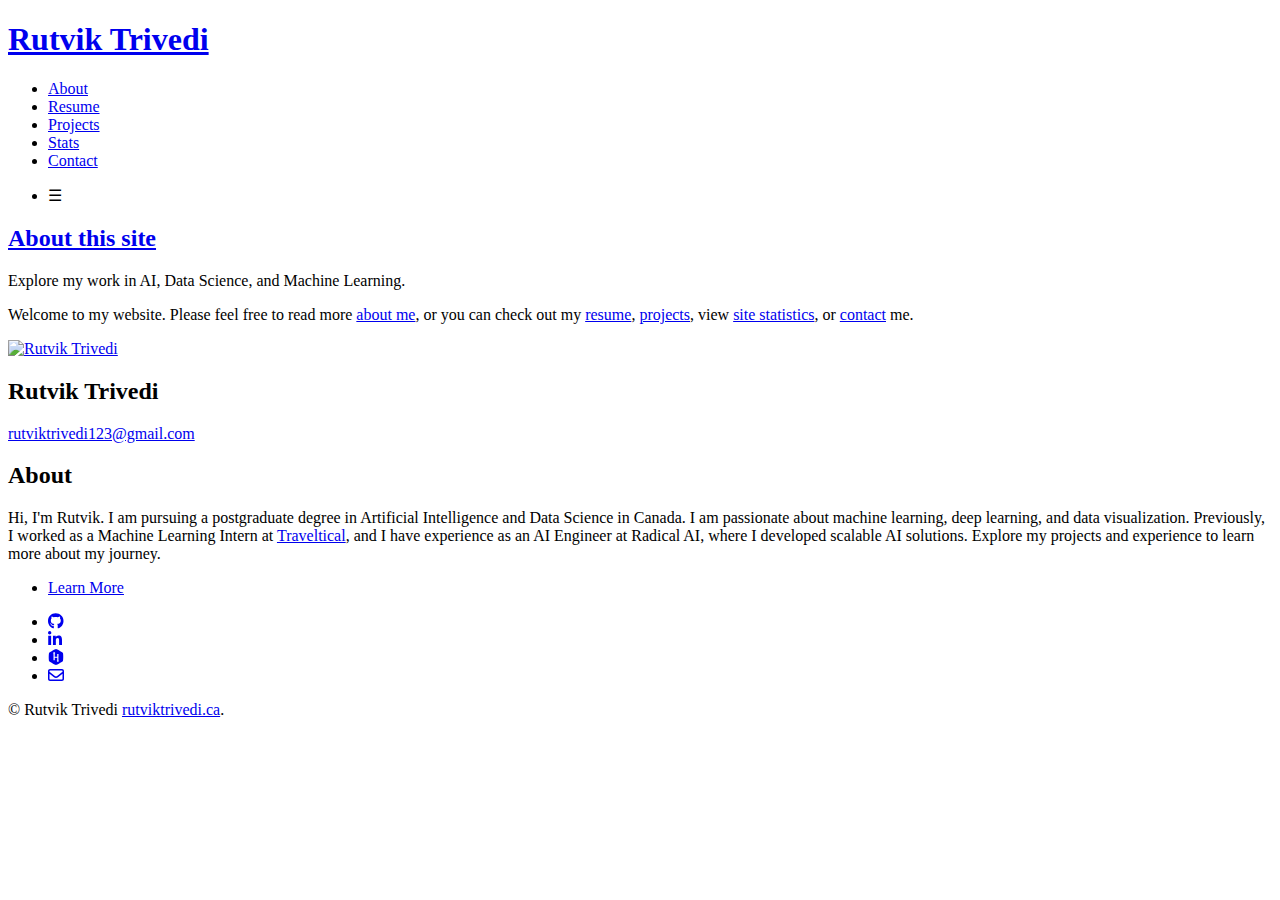
==== index.html @ 4d59b68b "Updates" ====
<!DOCTYPE html><html itemscope itemtype="http://schema.org/WebPage" lang="en"><head><meta content="text/html;charset=utf-8" http-equiv="content-type"><meta content="IE=edge" http-equiv="X-UA-Compatible"><meta content="width=device-width,initial-scale=1" name="viewport" id="viewport"><style type="text/css">:host,:root{--fa-font-solid:normal 900 1em/1 "Font Awesome 6 Free";--fa-font-regular:normal 400 1em/1 "Font Awesome 6 Free";--fa-font-light:normal 300 1em/1 "Font Awesome 6 Pro";--fa-font-thin:normal 100 1em/1 "Font Awesome 6 Pro";--fa-font-duotone:normal 900 1em/1 "Font Awesome 6 Duotone";--fa-font-brands:normal 400 1em/1 "Font Awesome 6 Brands";--fa-font-sharp-solid:normal 900 1em/1 "Font Awesome 6 Sharp";--fa-font-sharp-regular:normal 400 1em/1 "Font Awesome 6 Sharp";--fa-font-sharp-light:normal 300 1em/1 "Font Awesome 6 Sharp";--fa-font-sharp-thin:normal 100 1em/1 "Font Awesome 6 Sharp";--fa-font-sharp-duotone-solid:normal 900 1em/1 "Font Awesome 6 Sharp Duotone"}svg:not(:host).svg-inline--fa,svg:not(:root).svg-inline--fa{overflow:visible;box-sizing:content-box}.svg-inline--fa{display:var(--fa-display,inline-block);height:1em;overflow:visible;vertical-align:-.125em}.svg-inline--fa.fa-2xs{vertical-align:.1em}.svg-inline--fa.fa-xs{vertical-align:0}.svg-inline--fa.fa-sm{vertical-align:-.0714285705em}.svg-inline--fa.fa-lg{vertical-align:-.2em}.svg-inline--fa.fa-xl{vertical-align:-.25em}.svg-inline--fa.fa-2xl{vertical-align:-.3125em}.svg-inline--fa.fa-pull-left{margin-right:var(--fa-pull-margin,.3em);width:auto}.svg-inline--fa.fa-pull-right{margin-left:var(--fa-pull-margin,.3em);width:auto}.svg-inline--fa.fa-li{width:var(--fa-li-width,2em);top:.25em}.svg-inline--fa.fa-fw{width:var(--fa-fw-width,1.25em)}.fa-layers svg.svg-inline--fa{bottom:0;left:0;margin:auto;position:absolute;right:0;top:0}.fa-layers-counter,.fa-layers-text{display:inline-block;position:absolute;text-align:center}.fa-layers{display:inline-block;height:1em;position:relative;text-align:center;vertical-align:-.125em;width:1em}.fa-layers svg.svg-inline--fa{transform-origin:center center}.fa-layers-text{left:50%;top:50%;transform:translate(-50%,-50%);transform-origin:center center}.fa-layers-counter{background-color:var(--fa-counter-background-color,#ff253a);border-radius:var(--fa-counter-border-radius,1em);box-sizing:border-box;color:var(--fa-inverse,#fff);line-height:var(--fa-counter-line-height,1);max-width:var(--fa-counter-max-width,5em);min-width:var(--fa-counter-min-width,1.5em);overflow:hidden;padding:var(--fa-counter-padding,.25em .5em);right:var(--fa-right,0);text-overflow:ellipsis;top:var(--fa-top,0);transform:scale(var(--fa-counter-scale,.25));transform-origin:top right}.fa-layers-bottom-right{bottom:var(--fa-bottom,0);right:var(--fa-right,0);top:auto;transform:scale(var(--fa-layers-scale,.25));transform-origin:bottom right}.fa-layers-bottom-left{bottom:var(--fa-bottom,0);left:var(--fa-left,0);right:auto;top:auto;transform:scale(var(--fa-layers-scale,.25));transform-origin:bottom left}.fa-layers-top-right{top:var(--fa-top,0);right:var(--fa-right,0);transform:scale(var(--fa-layers-scale,.25));transform-origin:top right}.fa-layers-top-left{left:var(--fa-left,0);right:auto;top:var(--fa-top,0);transform:scale(var(--fa-layers-scale,.25));transform-origin:top left}.fa-1x{font-size:1em}.fa-2x{font-size:2em}.fa-3x{font-size:3em}.fa-4x{font-size:4em}.fa-5x{font-size:5em}.fa-6x{font-size:6em}.fa-7x{font-size:7em}.fa-8x{font-size:8em}.fa-9x{font-size:9em}.fa-10x{font-size:10em}.fa-2xs{font-size:.625em;line-height:.1em;vertical-align:.225em}.fa-xs{font-size:.75em;line-height:.0833333337em;vertical-align:.125em}.fa-sm{font-size:.875em;line-height:.0714285718em;vertical-align:.0535714295em}.fa-lg{font-size:1.25em;line-height:.05em;vertical-align:-.075em}.fa-xl{font-size:1.5em;line-height:.0416666682em;vertical-align:-.125em}.fa-2xl{font-size:2em;line-height:.03125em;vertical-align:-.1875em}.fa-fw{text-align:center;width:1.25em}.fa-ul{list-style-type:none;margin-left:var(--fa-li-margin,2.5em);padding-left:0}.fa-ul>li{position:relative}.fa-li{left:calc(-1 * var(--fa-li-width,2em));position:absolute;text-align:center;width:var(--fa-li-width,2em);line-height:inherit}.fa-border{border-color:var(--fa-border-color,#eee);border-radius:var(--fa-border-radius,.1em);border-style:var(--fa-border-style,solid);border-width:var(--fa-border-width,.08em);padding:var(--fa-border-padding,.2em .25em .15em)}.fa-pull-left{float:left;margin-right:var(--fa-pull-margin,.3em)}.fa-pull-right{float:right;margin-left:var(--fa-pull-margin,.3em)}.fa-beat{animation-name:fa-beat;animation-delay:var(--fa-animation-delay,0s);animation-direction:var(--fa-animation-direction,normal);animation-duration:var(--fa-animation-duration,1s);animation-iteration-count:var(--fa-animation-iteration-count,infinite);animation-timing-function:var(--fa-animation-timing,ease-in-out)}.fa-bounce{animation-name:fa-bounce;animation-delay:var(--fa-animation-delay,0s);animation-direction:var(--fa-animation-direction,normal);animation-duration:var(--fa-animation-duration,1s);animation-iteration-count:var(--fa-animation-iteration-count,infinite);animation-timing-function:var(--fa-animation-timing,cubic-bezier(.28,.84,.42,1))}.fa-fade{animation-name:fa-fade;animation-delay:var(--fa-animation-delay,0s);animation-direction:var(--fa-animation-direction,normal);animation-duration:var(--fa-animation-duration,1s);animation-iteration-count:var(--fa-animation-iteration-count,infinite);animation-timing-function:var(--fa-animation-timing,cubic-bezier(.4,0,.6,1))}.fa-beat-fade{animation-name:fa-beat-fade;animation-delay:var(--fa-animation-delay,0s);animation-direction:var(--fa-animation-direction,normal);animation-duration:var(--fa-animation-duration,1s);animation-iteration-count:var(--fa-animation-iteration-count,infinite);animation-timing-function:var(--fa-animation-timing,cubic-bezier(.4,0,.6,1))}.fa-flip{animation-name:fa-flip;animation-delay:var(--fa-animation-delay,0s);animation-direction:var(--fa-animation-direction,normal);animation-duration:var(--fa-animation-duration,1s);animation-iteration-count:var(--fa-animation-iteration-count,infinite);animation-timing-function:var(--fa-animation-timing,ease-in-out)}.fa-shake{animation-name:fa-shake;animation-delay:var(--fa-animation-delay,0s);animation-direction:var(--fa-animation-direction,normal);animation-duration:var(--fa-animation-duration,1s);animation-iteration-count:var(--fa-animation-iteration-count,infinite);animation-timing-function:var(--fa-animation-timing,linear)}.fa-spin{animation-name:fa-spin;animation-delay:var(--fa-animation-delay,0s);animation-direction:var(--fa-animation-direction,normal);animation-duration:var(--fa-animation-duration,2s);animation-iteration-count:var(--fa-animation-iteration-count,infinite);animation-timing-function:var(--fa-animation-timing,linear)}.fa-spin-reverse{--fa-animation-direction:reverse}.fa-pulse,.fa-spin-pulse{animation-name:fa-spin;animation-direction:var(--fa-animation-direction,normal);animation-duration:var(--fa-animation-duration,1s);animation-iteration-count:var(--fa-animation-iteration-count,infinite);animation-timing-function:var(--fa-animation-timing,steps(8))}@media (prefers-reduced-motion:reduce){.fa-beat,.fa-beat-fade,.fa-bounce,.fa-fade,.fa-flip,.fa-pulse,.fa-shake,.fa-spin,.fa-spin-pulse{animation-delay:-1ms;animation-duration:1ms;animation-iteration-count:1;transition-delay:0s;transition-duration:0s}}@keyframes fa-beat{0%,90%{transform:scale(1)}45%{transform:scale(var(--fa-beat-scale,1.25))}}@keyframes fa-bounce{0%{transform:scale(1,1) translateY(0)}10%{transform:scale(var(--fa-bounce-start-scale-x,1.1),var(--fa-bounce-start-scale-y,.9)) translateY(0)}30%{transform:scale(var(--fa-bounce-jump-scale-x,.9),var(--fa-bounce-jump-scale-y,1.1)) translateY(var(--fa-bounce-height,-.5em))}50%{transform:scale(var(--fa-bounce-land-scale-x,1.05),var(--fa-bounce-land-scale-y,.95)) translateY(0)}57%{transform:scale(1,1) translateY(var(--fa-bounce-rebound,-.125em))}64%{transform:scale(1,1) translateY(0)}100%{transform:scale(1,1) translateY(0)}}@keyframes fa-fade{50%{opacity:var(--fa-fade-opacity,.4)}}@keyframes fa-beat-fade{0%,100%{opacity:var(--fa-beat-fade-opacity,.4);transform:scale(1)}50%{opacity:1;transform:scale(var(--fa-beat-fade-scale,1.125))}}@keyframes fa-flip{50%{transform:rotate3d(var(--fa-flip-x,0),var(--fa-flip-y,1),var(--fa-flip-z,0),var(--fa-flip-angle,-180deg))}}@keyframes fa-shake{0%{transform:rotate(-15deg)}4%{transform:rotate(15deg)}24%,8%{transform:rotate(-18deg)}12%,28%{transform:rotate(18deg)}16%{transform:rotate(-22deg)}20%{transform:rotate(22deg)}32%{transform:rotate(-12deg)}36%{transform:rotate(12deg)}100%,40%{transform:rotate(0)}}@keyframes fa-spin{0%{transform:rotate(0)}100%{transform:rotate(360deg)}}.fa-rotate-90{transform:rotate(90deg)}.fa-rotate-180{transform:rotate(180deg)}.fa-rotate-270{transform:rotate(270deg)}.fa-flip-horizontal{transform:scale(-1,1)}.fa-flip-vertical{transform:scale(1,-1)}.fa-flip-both,.fa-flip-horizontal.fa-flip-vertical{transform:scale(-1,-1)}.fa-rotate-by{transform:rotate(var(--fa-rotate-angle,0))}.fa-stack{display:inline-block;vertical-align:middle;height:2em;position:relative;width:2.5em}.fa-stack-1x,.fa-stack-2x{bottom:0;left:0;margin:auto;position:absolute;right:0;top:0;z-index:var(--fa-stack-z-index,auto)}.svg-inline--fa.fa-stack-1x{height:1em;width:1.25em}.svg-inline--fa.fa-stack-2x{height:2em;width:2.5em}.fa-inverse{color:var(--fa-inverse,#fff)}.fa-sr-only,.sr-only{position:absolute;width:1px;height:1px;padding:0;margin:-1px;overflow:hidden;clip:rect(0,0,0,0);white-space:nowrap;border-width:0}.fa-sr-only-focusable:not(:focus),.sr-only-focusable:not(:focus){position:absolute;width:1px;height:1px;padding:0;margin:-1px;overflow:hidden;clip:rect(0,0,0,0);white-space:nowrap;border-width:0}.svg-inline--fa .fa-primary{fill:var(--fa-primary-color,currentColor);opacity:var(--fa-primary-opacity,1)}.svg-inline--fa .fa-secondary{fill:var(--fa-secondary-color,currentColor);opacity:var(--fa-secondary-opacity,.4)}.svg-inline--fa.fa-swap-opacity .fa-primary{opacity:var(--fa-secondary-opacity,.4)}.svg-inline--fa.fa-swap-opacity .fa-secondary{opacity:var(--fa-primary-opacity,1)}.svg-inline--fa mask .fa-primary,.svg-inline--fa mask .fa-secondary{fill:#000}.fa-duotone.fa-inverse,.fad.fa-inverse{color:var(--fa-inverse,#fff)}</style><link href="/demo/images/favicon/apple-icon-57x57.png" rel="apple-touch-icon" sizes="57x57"><link href="/demo/images/favicon/apple-icon-60x60.png" rel="apple-touch-icon" sizes="60x60"><link href="/demo/images/favicon/apple-icon-72x72.png" rel="apple-touch-icon" sizes="72x72"><link href="/demo/images/favicon/apple-icon-76x76.png" rel="apple-touch-icon" sizes="76x76"><link href="/demo/images/favicon/apple-icon-114x114.png" rel="apple-touch-icon" sizes="114x114"><link href="/demo/images/favicon/apple-icon-120x120.png" rel="apple-touch-icon" sizes="120x120"><link href="/demo/images/favicon/apple-icon-144x144.png" rel="apple-touch-icon" sizes="144x144"><link href="/demo/images/favicon/apple-icon-152x152.png" rel="apple-touch-icon" sizes="152x152"><link href="/demo/images/favicon/apple-icon-180x180.png" rel="apple-touch-icon" sizes="180x180"><link href="/demo/images/favicon/android-icon-192x192.png" rel="icon" sizes="192x192" type="image/png"><link href="/demo/images/favicon/favicon-32x32.png" rel="icon" sizes="32x32" type="image/png"><link href="/demo/images/favicon/favicon-96x96.png" rel="icon" sizes="96x96" type="image/png"><link href="/demo/images/favicon/favicon-16x16.png" rel="icon" sizes="16x16" type="image/png"><link href="/demo/images/favicon/manifest.json" rel="manifest"><meta content="#ffffff" name="msapplication-TileColor"><meta content="/demo/images/favicon/ms-icon-144x144.png" name="msapplication-TileImage"><meta content="#ffffff" name="theme-color"><link href="/demo/" rel="canonical"><link href="//fonts.googleapis.com/css?family=Source+Sans+Pro:400,700|Raleway:400,800,900" rel="stylesheet" async><script src="https://www.google-analytics.com/analytics.js" async></script><script src="/demo/static/js/main.e2aa5d82.js" defer></script><link href="/demo/static/css/main.489999be.css" rel="stylesheet"><link href="http://fonts.googleapis.com" rel="preconnect"><title>Rutvik Trivedi</title><link href="https://www.google-analytics.com" rel="preconnect"><link href="http://fonts.gstatic.com" rel="preconnect"><meta content="Rutvik Trivedi's personal website. Toronto based Artificial Intelligence and Data Science graduate, " name="description" data-rh="true"></head><body><div id="root"><div id="wrapper"><header id="header"><h1 class="index-link"><a href="/">Rutvik Trivedi</a></h1><nav class="links"><ul><li><a href="/about">About</a></li><li><a href="/resume">Resume</a></li><li><a href="/projects">Projects</a></li><li><a href="/stats">Stats</a></li><li><a href="/contact">Contact</a></li></ul></nav><div class="hamburger-container"><nav class="main" id="hambuger-nav"><ul><li class="menu open-menu"><div class="menu-hover">☰</div></li></ul></nav><div><div class="bm-overlay" style="position:fixed;z-index:1000;width:100%;height:100%;background:rgba(0,0,0,.3);opacity:0;transform:translate3d(100%,0,0);transition:opacity .3s ease 0s,transform 0s ease .3s"></div><div><div class="bm-burger-button" style="z-index:1000"><button id="react-burger-menu-btn" style="position:absolute;left:0;top:0;z-index:1;width:100%;height:100%;margin:0;padding:0;border:none;font-size:0;background:0 0;cursor:pointer" type="button">Open Menu</button><span><span style="position:absolute;height:20%;left:0;right:0;top:0;opacity:1" class="bm-burger-bars"></span><span style="position:absolute;height:20%;left:0;right:0;top:40%;opacity:1" class="bm-burger-bars"></span><span style="position:absolute;height:20%;left:0;right:0;top:80%;opacity:1" class="bm-burger-bars"></span></span></div></div><div class="bm-menu-wrap" style="position:fixed;right:0;z-index:1100;width:300px;height:100%;transform:translate3d(100%,0,0);transition:all .5s ease 0s" aria-hidden="true" hidden id=""><div class="bm-menu" style="height:100%;box-sizing:border-box;overflow:auto"><nav class="bm-item-list" style="height:100%"><ul class="bm-item hamburger-ul" style="display:block" tabindex="-1"><li><a href="/"><h3 class="index-li">Rutvik Trivedi</h3></a></li><li><a href="/about"><h3>About</h3></a></li><li><a href="/resume"><h3>Resume</h3></a></li><li><a href="/projects"><h3>Projects</h3></a></li><li><a href="/stats"><h3>Stats</h3></a></li><li><a href="/contact"><h3>Contact</h3></a></li></ul></nav></div><div><div class="bm-cross-button" style="position:absolute;width:24px;height:24px;right:8px;top:8px"><button id="react-burger-cross-btn" style="position:absolute;left:0;top:0;z-index:1;width:100%;height:100%;margin:0;padding:0;border:none;font-size:0;background:0 0;cursor:pointer" type="button" tabindex="-1">Close Menu</button><span style="position:absolute;top:6px;right:14px"><span style="position:absolute;width:3px;height:14px;transform:rotate(45deg)" class="bm-cross"></span><span style="position:absolute;width:3px;height:14px;transform:rotate(-45deg)" class="bm-cross"></span></span></div></div></div></div></div></header><div id="main"><article class="post" id="index"><header><div class="title"><h2><a href="/">About this site</a></h2><p>Explore my work in AI, Data Science, and Machine Learning.</p></div></header><p>Welcome to my website. Please feel free to read more <a href="/about">about me</a>, or you can check out my <a href="/resume">resume</a>, <a href="/projects">projects</a>, view <a href="/stats">site statistics</a>, or <a href="/contact">contact</a> me.</p></article></div><section id="sidebar"><section id="intro"><a href="/" class="logo"><img alt="Rutvik Trivedi" src="/demo/images/me.jpg"></a><header><h2>Rutvik Trivedi</h2><p><a href="mailto:rutviktrivedi123@gmail.com">rutviktrivedi123@gmail.com</a></p></header></section><section class="blurb"><h2>About</h2><p>Hi, I'm Rutvik. I am pursuing a postgraduate degree in Artificial Intelligence and Data Science in Canada. I am passionate about machine learning, deep learning, and data visualization. Previously, I worked as a Machine Learning Intern at <a href="https://traveltical.ca">Traveltical</a>, and I have experience as an AI Engineer at Radical AI, where I developed scalable AI solutions. Explore my projects and experience to learn more about my journey.</p><ul class="actions"><li><a href="/resume" class="button">Learn More</a></li></ul></section><section id="footer"><ul class="icons"><li><a href="https://github.com/rutvik29" aria-label="Github"><svg aria-hidden="true" class="svg-inline--fa fa-github" data-icon="github" data-prefix="fab" focusable="false" role="img" viewBox="0 0 496 512" xmlns="http://www.w3.org/2000/svg"><path d="M165.9 397.4c0 2-2.3 3.6-5.2 3.6-3.3.3-5.6-1.3-5.6-3.6 0-2 2.3-3.6 5.2-3.6 3-.3 5.6 1.3 5.6 3.6zm-31.1-4.5c-.7 2 1.3 4.3 4.3 4.9 2.6 1 5.6 0 6.2-2s-1.3-4.3-4.3-5.2c-2.6-.7-5.5.3-6.2 2.3zm44.2-1.7c-2.9.7-4.9 2.6-4.6 4.9.3 2 2.9 3.3 5.9 2.6 2.9-.7 4.9-2.6 4.6-4.6-.3-1.9-3-3.2-5.9-2.9zM244.8 8C106.1 8 0 113.3 0 252c0 110.9 69.8 205.8 169.5 239.2 12.8 2.3 17.3-5.6 17.3-12.1 0-6.2-.3-40.4-.3-61.4 0 0-70 15-84.7-29.8 0 0-11.4-29.1-27.8-36.6 0 0-22.9-15.7 1.6-15.4 0 0 24.9 2 38.6 25.8 21.9 38.6 58.6 27.5 72.9 20.9 2.3-16 8.8-27.1 16-33.7-55.9-6.2-112.3-14.3-112.3-110.5 0-27.5 7.6-41.3 23.6-58.9-2.6-6.5-11.1-33.3 2.6-67.9 20.9-6.5 69 27 69 27 20-5.6 41.5-8.5 62.8-8.5s42.8 2.9 62.8 8.5c0 0 48.1-33.6 69-27 13.7 34.7 5.2 61.4 2.6 67.9 16 17.7 25.8 31.5 25.8 58.9 0 96.5-58.9 104.2-114.8 110.5 9.2 7.9 17 22.9 17 46.4 0 33.7-.3 75.4-.3 83.6 0 6.5 4.6 14.4 17.3 12.1C428.2 457.8 496 362.9 496 252 496 113.3 383.5 8 244.8 8zM97.2 352.9c-1.3 1-1 3.3.7 5.2 1.6 1.6 3.9 2.3 5.2 1 1.3-1 1-3.3-.7-5.2-1.6-1.6-3.9-2.3-5.2-1zm-10.8-8.1c-.7 1.3.3 2.9 2.3 3.9 1.6 1 3.6.7 4.3-.7.7-1.3-.3-2.9-2.3-3.9-2-.6-3.6-.3-4.3.7zm32.4 35.6c-1.6 1.3-1 4.3 1.3 6.2 2.3 2.3 5.2 2.6 6.5 1 1.3-1.3.7-4.3-1.3-6.2-2.2-2.3-5.2-2.6-6.5-1zm-11.4-14.7c-1.6 1-1.6 3.6 0 5.9 1.6 2.3 4.3 3.3 5.6 2.3 1.6-1.3 1.6-3.9 0-6.2-1.4-2.3-4-3.3-5.6-2z" fill="currentColor"></path></svg></a></li><li><a href="https://www.linkedin.com/in/rutviktrivedi29" aria-label="LinkedIn"><svg aria-hidden="true" class="svg-inline--fa fa-linkedin-in" data-icon="linkedin-in" data-prefix="fab" focusable="false" role="img" viewBox="0 0 448 512" xmlns="http://www.w3.org/2000/svg"><path d="M100.28 448H7.4V148.9h92.88zM53.79 108.1C24.09 108.1 0 83.5 0 53.8a53.79 53.79 0 0 1 107.58 0c0 29.7-24.1 54.3-53.79 54.3zM447.9 448h-92.68V302.4c0-34.7-.7-79.2-48.29-79.2-48.29 0-55.69 37.7-55.69 76.7V448h-92.78V148.9h89.08v40.8h1.3c12.4-23.5 42.69-48.3 87.88-48.3 94 0 111.28 61.9 111.28 142.3V448z" fill="currentColor"></path></svg></a></li><li><a href="https://www.hackerrank.com/profile/rutviktrivedi121" aria-label="HackerRank"><svg aria-hidden="true" class="svg-inline--fa fa-hackerrank" data-icon="hackerrank" data-prefix="fab" focusable="false" role="img" viewBox="0 0 512 512" xmlns="http://www.w3.org/2000/svg"><path d="M477.5 128C463 103.05 285.13 0 256.16 0S49.25 102.79 34.84 128s-14.49 230.8 0 256 192.38 128 221.32 128S463 409.08 477.49 384s14.51-231 .01-256zM316.13 414.22c-4 0-40.91-35.77-38-38.69.87-.87 6.26-1.48 17.55-1.83 0-26.23.59-68.59.94-86.32 0-2-.44-3.43-.44-5.85h-79.93c0 7.1-.46 36.2 1.37 72.88.23 4.54-1.58 6-5.74 5.94-10.13 0-20.27-.11-30.41-.08-4.1 0-5.87-1.53-5.74-6.11.92-33.44 3-84-.15-212.67v-3.17c-9.67-.35-16.38-1-17.26-1.84-2.92-2.92 34.54-38.69 38.49-38.69s41.17 35.78 38.27 38.69c-.87.87-7.9 1.49-16.77 1.84v3.16c-2.42 25.75-2 79.59-2.63 105.39h80.26c0-4.55.39-34.74-1.2-83.64-.1-3.39.95-5.17 4.21-5.2 11.07-.08 22.15-.13 33.23-.06 3.46 0 4.57 1.72 4.5 5.38C333 354.64 336 341.29 336 373.69c8.87.35 16.82 1 17.69 1.84 2.88 2.91-33.62 38.69-37.58 38.69z" fill="currentColor"></path></svg></a></li><li><a href="mailto:rutviktrivedi123@gmail.com" aria-label="Email"><svg aria-hidden="true" class="svg-inline--fa fa-envelope" data-icon="envelope" data-prefix="far" focusable="false" role="img" viewBox="0 0 512 512" xmlns="http://www.w3.org/2000/svg"><path d="M64 112c-8.8 0-16 7.2-16 16l0 22.1L220.5 291.7c20.7 17 50.4 17 71.1 0L464 150.1l0-22.1c0-8.8-7.2-16-16-16L64 112zM48 212.2L48 384c0 8.8 7.2 16 16 16l384 0c8.8 0 16-7.2 16-16l0-171.8L322 328.8c-38.4 31.5-93.7 31.5-132 0L48 212.2zM0 128C0 92.7 28.7 64 64 64l384 0c35.3 0 64 28.7 64 64l0 256c0 35.3-28.7 64-64 64L64 448c-35.3 0-64-28.7-64-64L0 128z" fill="currentColor"></path></svg></a></li></ul><p class="copyright">© Rutvik Trivedi <a href="/">rutviktrivedi.ca</a>.</p></section></section></div></div></body></html>
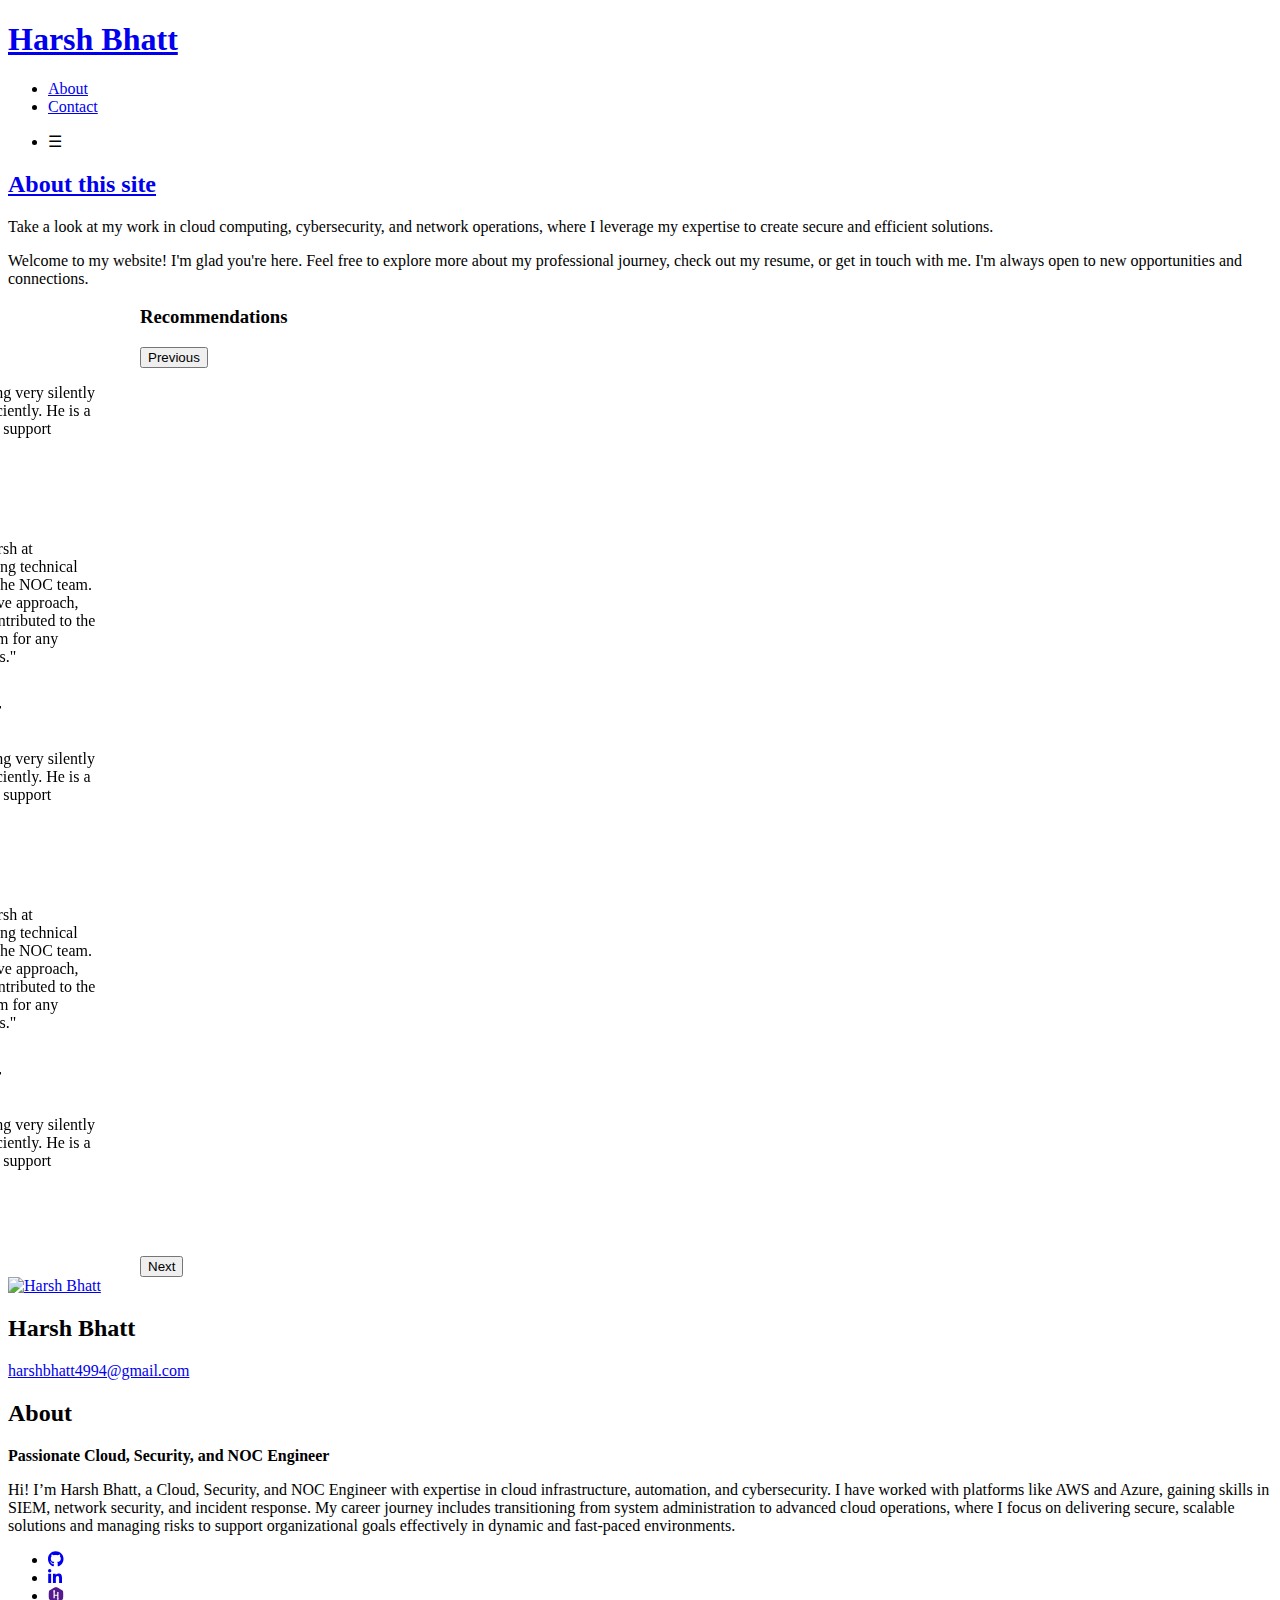
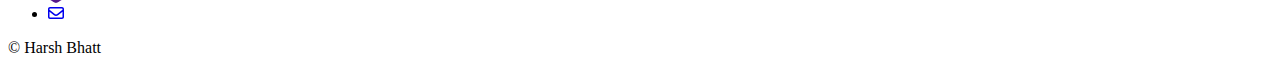
==== commit 3f73c488: "Updates" ====
--- a/index.html
+++ b/index.html
@@ -1 +1 @@
-<!DOCTYPE html><html itemscope itemtype="http://schema.org/WebPage" lang="en"><head><meta content="text/html;charset=utf-8" http-equiv="content-type"><meta content="IE=edge" http-equiv="X-UA-Compatible"><meta content="width=device-width,initial-scale=1" name="viewport" id="viewport"><style type="text/css">:host,:root{--fa-font-solid:normal 900 1em/1 "Font Awesome 6 Free";--fa-font-regular:normal 400 1em/1 "Font Awesome 6 Free";--fa-font-light:normal 300 1em/1 "Font Awesome 6 Pro";--fa-font-thin:normal 100 1em/1 "Font Awesome 6 Pro";--fa-font-duotone:normal 900 1em/1 "Font Awesome 6 Duotone";--fa-font-brands:normal 400 1em/1 "Font Awesome 6 Brands";--fa-font-sharp-solid:normal 900 1em/1 "Font Awesome 6 Sharp";--fa-font-sharp-regular:normal 400 1em/1 "Font Awesome 6 Sharp";--fa-font-sharp-light:normal 300 1em/1 "Font Awesome 6 Sharp";--fa-font-sharp-thin:normal 100 1em/1 "Font Awesome 6 Sharp";--fa-font-sharp-duotone-solid:normal 900 1em/1 "Font Awesome 6 Sharp Duotone"}svg:not(:host).svg-inline--fa,svg:not(:root).svg-inline--fa{overflow:visible;box-sizing:content-box}.svg-inline--fa{display:var(--fa-display,inline-block);height:1em;overflow:visible;vertical-align:-.125em}.svg-inline--fa.fa-2xs{vertical-align:.1em}.svg-inline--fa.fa-xs{vertical-align:0}.svg-inline--fa.fa-sm{vertical-align:-.0714285705em}.svg-inline--fa.fa-lg{vertical-align:-.2em}.svg-inline--fa.fa-xl{vertical-align:-.25em}.svg-inline--fa.fa-2xl{vertical-align:-.3125em}.svg-inline--fa.fa-pull-left{margin-right:var(--fa-pull-margin,.3em);width:auto}.svg-inline--fa.fa-pull-right{margin-left:var(--fa-pull-margin,.3em);width:auto}.svg-inline--fa.fa-li{width:var(--fa-li-width,2em);top:.25em}.svg-inline--fa.fa-fw{width:var(--fa-fw-width,1.25em)}.fa-layers svg.svg-inline--fa{bottom:0;left:0;margin:auto;position:absolute;right:0;top:0}.fa-layers-counter,.fa-layers-text{display:inline-block;position:absolute;text-align:center}.fa-layers{display:inline-block;height:1em;position:relative;text-align:center;vertical-align:-.125em;width:1em}.fa-layers svg.svg-inline--fa{transform-origin:center center}.fa-layers-text{left:50%;top:50%;transform:translate(-50%,-50%);transform-origin:center center}.fa-layers-counter{background-color:var(--fa-counter-background-color,#ff253a);border-radius:var(--fa-counter-border-radius,1em);box-sizing:border-box;color:var(--fa-inverse,#fff);line-height:var(--fa-counter-line-height,1);max-width:var(--fa-counter-max-width,5em);min-width:var(--fa-counter-min-width,1.5em);overflow:hidden;padding:var(--fa-counter-padding,.25em .5em);right:var(--fa-right,0);text-overflow:ellipsis;top:var(--fa-top,0);transform:scale(var(--fa-counter-scale,.25));transform-origin:top right}.fa-layers-bottom-right{bottom:var(--fa-bottom,0);right:var(--fa-right,0);top:auto;transform:scale(var(--fa-layers-scale,.25));transform-origin:bottom right}.fa-layers-bottom-left{bottom:var(--fa-bottom,0);left:var(--fa-left,0);right:auto;top:auto;transform:scale(var(--fa-layers-scale,.25));transform-origin:bottom left}.fa-layers-top-right{top:var(--fa-top,0);right:var(--fa-right,0);transform:scale(var(--fa-layers-scale,.25));transform-origin:top right}.fa-layers-top-left{left:var(--fa-left,0);right:auto;top:var(--fa-top,0);transform:scale(var(--fa-layers-scale,.25));transform-origin:top left}.fa-1x{font-size:1em}.fa-2x{font-size:2em}.fa-3x{font-size:3em}.fa-4x{font-size:4em}.fa-5x{font-size:5em}.fa-6x{font-size:6em}.fa-7x{font-size:7em}.fa-8x{font-size:8em}.fa-9x{font-size:9em}.fa-10x{font-size:10em}.fa-2xs{font-size:.625em;line-height:.1em;vertical-align:.225em}.fa-xs{font-size:.75em;line-height:.0833333337em;vertical-align:.125em}.fa-sm{font-size:.875em;line-height:.0714285718em;vertical-align:.0535714295em}.fa-lg{font-size:1.25em;line-height:.05em;vertical-align:-.075em}.fa-xl{font-size:1.5em;line-height:.0416666682em;vertical-align:-.125em}.fa-2xl{font-size:2em;line-height:.03125em;vertical-align:-.1875em}.fa-fw{text-align:center;width:1.25em}.fa-ul{list-style-type:none;margin-left:var(--fa-li-margin,2.5em);padding-left:0}.fa-ul>li{position:relative}.fa-li{left:calc(-1 * var(--fa-li-width,2em));position:absolute;text-align:center;width:var(--fa-li-width,2em);line-height:inherit}.fa-border{border-color:var(--fa-border-color,#eee);border-radius:var(--fa-border-radius,.1em);border-style:var(--fa-border-style,solid);border-width:var(--fa-border-width,.08em);padding:var(--fa-border-padding,.2em .25em .15em)}.fa-pull-left{float:left;margin-right:var(--fa-pull-margin,.3em)}.fa-pull-right{float:right;margin-left:var(--fa-pull-margin,.3em)}.fa-beat{animation-name:fa-beat;animation-delay:var(--fa-animation-delay,0s);animation-direction:var(--fa-animation-direction,normal);animation-duration:var(--fa-animation-duration,1s);animation-iteration-count:var(--fa-animation-iteration-count,infinite);animation-timing-function:var(--fa-animation-timing,ease-in-out)}.fa-bounce{animation-name:fa-bounce;animation-delay:var(--fa-animation-delay,0s);animation-direction:var(--fa-animation-direction,normal);animation-duration:var(--fa-animation-duration,1s);animation-iteration-count:var(--fa-animation-iteration-count,infinite);animation-timing-function:var(--fa-animation-timing,cubic-bezier(.28,.84,.42,1))}.fa-fade{animation-name:fa-fade;animation-delay:var(--fa-animation-delay,0s);animation-direction:var(--fa-animation-direction,normal);animation-duration:var(--fa-animation-duration,1s);animation-iteration-count:var(--fa-animation-iteration-count,infinite);animation-timing-function:var(--fa-animation-timing,cubic-bezier(.4,0,.6,1))}.fa-beat-fade{animation-name:fa-beat-fade;animation-delay:var(--fa-animation-delay,0s);animation-direction:var(--fa-animation-direction,normal);animation-duration:var(--fa-animation-duration,1s);animation-iteration-count:var(--fa-animation-iteration-count,infinite);animation-timing-function:var(--fa-animation-timing,cubic-bezier(.4,0,.6,1))}.fa-flip{animation-name:fa-flip;animation-delay:var(--fa-animation-delay,0s);animation-direction:var(--fa-animation-direction,normal);animation-duration:var(--fa-animation-duration,1s);animation-iteration-count:var(--fa-animation-iteration-count,infinite);animation-timing-function:var(--fa-animation-timing,ease-in-out)}.fa-shake{animation-name:fa-shake;animation-delay:var(--fa-animation-delay,0s);animation-direction:var(--fa-animation-direction,normal);animation-duration:var(--fa-animation-duration,1s);animation-iteration-count:var(--fa-animation-iteration-count,infinite);animation-timing-function:var(--fa-animation-timing,linear)}.fa-spin{animation-name:fa-spin;animation-delay:var(--fa-animation-delay,0s);animation-direction:var(--fa-animation-direction,normal);animation-duration:var(--fa-animation-duration,2s);animation-iteration-count:var(--fa-animation-iteration-count,infinite);animation-timing-function:var(--fa-animation-timing,linear)}.fa-spin-reverse{--fa-animation-direction:reverse}.fa-pulse,.fa-spin-pulse{animation-name:fa-spin;animation-direction:var(--fa-animation-direction,normal);animation-duration:var(--fa-animation-duration,1s);animation-iteration-count:var(--fa-animation-iteration-count,infinite);animation-timing-function:var(--fa-animation-timing,steps(8))}@media (prefers-reduced-motion:reduce){.fa-beat,.fa-beat-fade,.fa-bounce,.fa-fade,.fa-flip,.fa-pulse,.fa-shake,.fa-spin,.fa-spin-pulse{animation-delay:-1ms;animation-duration:1ms;animation-iteration-count:1;transition-delay:0s;transition-duration:0s}}@keyframes fa-beat{0%,90%{transform:scale(1)}45%{transform:scale(var(--fa-beat-scale,1.25))}}@keyframes fa-bounce{0%{transform:scale(1,1) translateY(0)}10%{transform:scale(var(--fa-bounce-start-scale-x,1.1),var(--fa-bounce-start-scale-y,.9)) translateY(0)}30%{transform:scale(var(--fa-bounce-jump-scale-x,.9),var(--fa-bounce-jump-scale-y,1.1)) translateY(var(--fa-bounce-height,-.5em))}50%{transform:scale(var(--fa-bounce-land-scale-x,1.05),var(--fa-bounce-land-scale-y,.95)) translateY(0)}57%{transform:scale(1,1) translateY(var(--fa-bounce-rebound,-.125em))}64%{transform:scale(1,1) translateY(0)}100%{transform:scale(1,1) translateY(0)}}@keyframes fa-fade{50%{opacity:var(--fa-fade-opacity,.4)}}@keyframes fa-beat-fade{0%,100%{opacity:var(--fa-beat-fade-opacity,.4);transform:scale(1)}50%{opacity:1;transform:scale(var(--fa-beat-fade-scale,1.125))}}@keyframes fa-flip{50%{transform:rotate3d(var(--fa-flip-x,0),var(--fa-flip-y,1),var(--fa-flip-z,0),var(--fa-flip-angle,-180deg))}}@keyframes fa-shake{0%{transform:rotate(-15deg)}4%{transform:rotate(15deg)}24%,8%{transform:rotate(-18deg)}12%,28%{transform:rotate(18deg)}16%{transform:rotate(-22deg)}20%{transform:rotate(22deg)}32%{transform:rotate(-12deg)}36%{transform:rotate(12deg)}100%,40%{transform:rotate(0)}}@keyframes fa-spin{0%{transform:rotate(0)}100%{transform:rotate(360deg)}}.fa-rotate-90{transform:rotate(90deg)}.fa-rotate-180{transform:rotate(180deg)}.fa-rotate-270{transform:rotate(270deg)}.fa-flip-horizontal{transform:scale(-1,1)}.fa-flip-vertical{transform:scale(1,-1)}.fa-flip-both,.fa-flip-horizontal.fa-flip-vertical{transform:scale(-1,-1)}.fa-rotate-by{transform:rotate(var(--fa-rotate-angle,0))}.fa-stack{display:inline-block;vertical-align:middle;height:2em;position:relative;width:2.5em}.fa-stack-1x,.fa-stack-2x{bottom:0;left:0;margin:auto;position:absolute;right:0;top:0;z-index:var(--fa-stack-z-index,auto)}.svg-inline--fa.fa-stack-1x{height:1em;width:1.25em}.svg-inline--fa.fa-stack-2x{height:2em;width:2.5em}.fa-inverse{color:var(--fa-inverse,#fff)}.fa-sr-only,.sr-only{position:absolute;width:1px;height:1px;padding:0;margin:-1px;overflow:hidden;clip:rect(0,0,0,0);white-space:nowrap;border-width:0}.fa-sr-only-focusable:not(:focus),.sr-only-focusable:not(:focus){position:absolute;width:1px;height:1px;padding:0;margin:-1px;overflow:hidden;clip:rect(0,0,0,0);white-space:nowrap;border-width:0}.svg-inline--fa .fa-primary{fill:var(--fa-primary-color,currentColor);opacity:var(--fa-primary-opacity,1)}.svg-inline--fa .fa-secondary{fill:var(--fa-secondary-color,currentColor);opacity:var(--fa-secondary-opacity,.4)}.svg-inline--fa.fa-swap-opacity .fa-primary{opacity:var(--fa-secondary-opacity,.4)}.svg-inline--fa.fa-swap-opacity .fa-secondary{opacity:var(--fa-primary-opacity,1)}.svg-inline--fa mask .fa-primary,.svg-inline--fa mask .fa-secondary{fill:#000}.fa-duotone.fa-inverse,.fad.fa-inverse{color:var(--fa-inverse,#fff)}</style><link href="/demo/images/favicon/apple-icon-57x57.png" rel="apple-touch-icon" sizes="57x57"><link href="/demo/images/favicon/apple-icon-60x60.png" rel="apple-touch-icon" sizes="60x60"><link href="/demo/images/favicon/apple-icon-72x72.png" rel="apple-touch-icon" sizes="72x72"><link href="/demo/images/favicon/apple-icon-76x76.png" rel="apple-touch-icon" sizes="76x76"><link href="/demo/images/favicon/apple-icon-114x114.png" rel="apple-touch-icon" sizes="114x114"><link href="/demo/images/favicon/apple-icon-120x120.png" rel="apple-touch-icon" sizes="120x120"><link href="/demo/images/favicon/apple-icon-144x144.png" rel="apple-touch-icon" sizes="144x144"><link href="/demo/images/favicon/apple-icon-152x152.png" rel="apple-touch-icon" sizes="152x152"><link href="/demo/images/favicon/apple-icon-180x180.png" rel="apple-touch-icon" sizes="180x180"><link href="/demo/images/favicon/android-icon-192x192.png" rel="icon" sizes="192x192" type="image/png"><link href="/demo/images/favicon/favicon-32x32.png" rel="icon" sizes="32x32" type="image/png"><link href="/demo/images/favicon/favicon-96x96.png" rel="icon" sizes="96x96" type="image/png"><link href="/demo/images/favicon/favicon-16x16.png" rel="icon" sizes="16x16" type="image/png"><link href="/demo/images/favicon/manifest.json" rel="manifest"><meta content="#ffffff" name="msapplication-TileColor"><meta content="/demo/images/favicon/ms-icon-144x144.png" name="msapplication-TileImage"><meta content="#ffffff" name="theme-color"><link href="/demo/" rel="canonical"><link href="//fonts.googleapis.com/css?family=Source+Sans+Pro:400,700|Raleway:400,800,900" rel="stylesheet" async><script src="https://www.google-analytics.com/analytics.js" async></script><script src="/demo/static/js/main.e2aa5d82.js" defer></script><link href="/demo/static/css/main.489999be.css" rel="stylesheet"><link href="http://fonts.googleapis.com" rel="preconnect"><title>Rutvik Trivedi</title><link href="https://www.google-analytics.com" rel="preconnect"><link href="http://fonts.gstatic.com" rel="preconnect"><meta content="Rutvik Trivedi's personal website. Toronto based Artificial Intelligence and Data Science graduate, " name="description" data-rh="true"></head><body><div id="root"><div id="wrapper"><header id="header"><h1 class="index-link"><a href="/">Rutvik Trivedi</a></h1><nav class="links"><ul><li><a href="/about">About</a></li><li><a href="/resume">Resume</a></li><li><a href="/projects">Projects</a></li><li><a href="/stats">Stats</a></li><li><a href="/contact">Contact</a></li></ul></nav><div class="hamburger-container"><nav class="main" id="hambuger-nav"><ul><li class="menu open-menu"><div class="menu-hover">☰</div></li></ul></nav><div><div class="bm-overlay" style="position:fixed;z-index:1000;width:100%;height:100%;background:rgba(0,0,0,.3);opacity:0;transform:translate3d(100%,0,0);transition:opacity .3s ease 0s,transform 0s ease .3s"></div><div><div class="bm-burger-button" style="z-index:1000"><button id="react-burger-menu-btn" style="position:absolute;left:0;top:0;z-index:1;width:100%;height:100%;margin:0;padding:0;border:none;font-size:0;background:0 0;cursor:pointer" type="button">Open Menu</button><span><span style="position:absolute;height:20%;left:0;right:0;top:0;opacity:1" class="bm-burger-bars"></span><span style="position:absolute;height:20%;left:0;right:0;top:40%;opacity:1" class="bm-burger-bars"></span><span style="position:absolute;height:20%;left:0;right:0;top:80%;opacity:1" class="bm-burger-bars"></span></span></div></div><div class="bm-menu-wrap" style="position:fixed;right:0;z-index:1100;width:300px;height:100%;transform:translate3d(100%,0,0);transition:all .5s ease 0s" aria-hidden="true" hidden id=""><div class="bm-menu" style="height:100%;box-sizing:border-box;overflow:auto"><nav class="bm-item-list" style="height:100%"><ul class="bm-item hamburger-ul" style="display:block" tabindex="-1"><li><a href="/"><h3 class="index-li">Rutvik Trivedi</h3></a></li><li><a href="/about"><h3>About</h3></a></li><li><a href="/resume"><h3>Resume</h3></a></li><li><a href="/projects"><h3>Projects</h3></a></li><li><a href="/stats"><h3>Stats</h3></a></li><li><a href="/contact"><h3>Contact</h3></a></li></ul></nav></div><div><div class="bm-cross-button" style="position:absolute;width:24px;height:24px;right:8px;top:8px"><button id="react-burger-cross-btn" style="position:absolute;left:0;top:0;z-index:1;width:100%;height:100%;margin:0;padding:0;border:none;font-size:0;background:0 0;cursor:pointer" type="button" tabindex="-1">Close Menu</button><span style="position:absolute;top:6px;right:14px"><span style="position:absolute;width:3px;height:14px;transform:rotate(45deg)" class="bm-cross"></span><span style="position:absolute;width:3px;height:14px;transform:rotate(-45deg)" class="bm-cross"></span></span></div></div></div></div></div></header><div id="main"><article class="post" id="index"><header><div class="title"><h2><a href="/">About this site</a></h2><p>Explore my work in AI, Data Science, and Machine Learning.</p></div></header><p>Welcome to my website. Please feel free to read more <a href="/about">about me</a>, or you can check out my <a href="/resume">resume</a>, <a href="/projects">projects</a>, view <a href="/stats">site statistics</a>, or <a href="/contact">contact</a> me.</p></article></div><section id="sidebar"><section id="intro"><a href="/" class="logo"><img alt="Rutvik Trivedi" src="/demo/images/me.jpg"></a><header><h2>Rutvik Trivedi</h2><p><a href="mailto:rutviktrivedi123@gmail.com">rutviktrivedi123@gmail.com</a></p></header></section><section class="blurb"><h2>About</h2><p>Hi, I'm Rutvik. I am pursuing a postgraduate degree in Artificial Intelligence and Data Science in Canada. I am passionate about machine learning, deep learning, and data visualization. Previously, I worked as a Machine Learning Intern at <a href="https://traveltical.ca">Traveltical</a>, and I have experience as an AI Engineer at Radical AI, where I developed scalable AI solutions. Explore my projects and experience to learn more about my journey.</p><ul class="actions"><li><a href="/resume" class="button">Learn More</a></li></ul></section><section id="footer"><ul class="icons"><li><a href="https://github.com/rutvik29" aria-label="Github"><svg aria-hidden="true" class="svg-inline--fa fa-github" data-icon="github" data-prefix="fab" focusable="false" role="img" viewBox="0 0 496 512" xmlns="http://www.w3.org/2000/svg"><path d="M165.9 397.4c0 2-2.3 3.6-5.2 3.6-3.3.3-5.6-1.3-5.6-3.6 0-2 2.3-3.6 5.2-3.6 3-.3 5.6 1.3 5.6 3.6zm-31.1-4.5c-.7 2 1.3 4.3 4.3 4.9 2.6 1 5.6 0 6.2-2s-1.3-4.3-4.3-5.2c-2.6-.7-5.5.3-6.2 2.3zm44.2-1.7c-2.9.7-4.9 2.6-4.6 4.9.3 2 2.9 3.3 5.9 2.6 2.9-.7 4.9-2.6 4.6-4.6-.3-1.9-3-3.2-5.9-2.9zM244.8 8C106.1 8 0 113.3 0 252c0 110.9 69.8 205.8 169.5 239.2 12.8 2.3 17.3-5.6 17.3-12.1 0-6.2-.3-40.4-.3-61.4 0 0-70 15-84.7-29.8 0 0-11.4-29.1-27.8-36.6 0 0-22.9-15.7 1.6-15.4 0 0 24.9 2 38.6 25.8 21.9 38.6 58.6 27.5 72.9 20.9 2.3-16 8.8-27.1 16-33.7-55.9-6.2-112.3-14.3-112.3-110.5 0-27.5 7.6-41.3 23.6-58.9-2.6-6.5-11.1-33.3 2.6-67.9 20.9-6.5 69 27 69 27 20-5.6 41.5-8.5 62.8-8.5s42.8 2.9 62.8 8.5c0 0 48.1-33.6 69-27 13.7 34.7 5.2 61.4 2.6 67.9 16 17.7 25.8 31.5 25.8 58.9 0 96.5-58.9 104.2-114.8 110.5 9.2 7.9 17 22.9 17 46.4 0 33.7-.3 75.4-.3 83.6 0 6.5 4.6 14.4 17.3 12.1C428.2 457.8 496 362.9 496 252 496 113.3 383.5 8 244.8 8zM97.2 352.9c-1.3 1-1 3.3.7 5.2 1.6 1.6 3.9 2.3 5.2 1 1.3-1 1-3.3-.7-5.2-1.6-1.6-3.9-2.3-5.2-1zm-10.8-8.1c-.7 1.3.3 2.9 2.3 3.9 1.6 1 3.6.7 4.3-.7.7-1.3-.3-2.9-2.3-3.9-2-.6-3.6-.3-4.3.7zm32.4 35.6c-1.6 1.3-1 4.3 1.3 6.2 2.3 2.3 5.2 2.6 6.5 1 1.3-1.3.7-4.3-1.3-6.2-2.2-2.3-5.2-2.6-6.5-1zm-11.4-14.7c-1.6 1-1.6 3.6 0 5.9 1.6 2.3 4.3 3.3 5.6 2.3 1.6-1.3 1.6-3.9 0-6.2-1.4-2.3-4-3.3-5.6-2z" fill="currentColor"></path></svg></a></li><li><a href="https://www.linkedin.com/in/rutviktrivedi29" aria-label="LinkedIn"><svg aria-hidden="true" class="svg-inline--fa fa-linkedin-in" data-icon="linkedin-in" data-prefix="fab" focusable="false" role="img" viewBox="0 0 448 512" xmlns="http://www.w3.org/2000/svg"><path d="M100.28 448H7.4V148.9h92.88zM53.79 108.1C24.09 108.1 0 83.5 0 53.8a53.79 53.79 0 0 1 107.58 0c0 29.7-24.1 54.3-53.79 54.3zM447.9 448h-92.68V302.4c0-34.7-.7-79.2-48.29-79.2-48.29 0-55.69 37.7-55.69 76.7V448h-92.78V148.9h89.08v40.8h1.3c12.4-23.5 42.69-48.3 87.88-48.3 94 0 111.28 61.9 111.28 142.3V448z" fill="currentColor"></path></svg></a></li><li><a href="https://www.hackerrank.com/profile/rutviktrivedi121" aria-label="HackerRank"><svg aria-hidden="true" class="svg-inline--fa fa-hackerrank" data-icon="hackerrank" data-prefix="fab" focusable="false" role="img" viewBox="0 0 512 512" xmlns="http://www.w3.org/2000/svg"><path d="M477.5 128C463 103.05 285.13 0 256.16 0S49.25 102.79 34.84 128s-14.49 230.8 0 256 192.38 128 221.32 128S463 409.08 477.49 384s14.51-231 .01-256zM316.13 414.22c-4 0-40.91-35.77-38-38.69.87-.87 6.26-1.48 17.55-1.83 0-26.23.59-68.59.94-86.32 0-2-.44-3.43-.44-5.85h-79.93c0 7.1-.46 36.2 1.37 72.88.23 4.54-1.58 6-5.74 5.94-10.13 0-20.27-.11-30.41-.08-4.1 0-5.87-1.53-5.74-6.11.92-33.44 3-84-.15-212.67v-3.17c-9.67-.35-16.38-1-17.26-1.84-2.92-2.92 34.54-38.69 38.49-38.69s41.17 35.78 38.27 38.69c-.87.87-7.9 1.49-16.77 1.84v3.16c-2.42 25.75-2 79.59-2.63 105.39h80.26c0-4.55.39-34.74-1.2-83.64-.1-3.39.95-5.17 4.21-5.2 11.07-.08 22.15-.13 33.23-.06 3.46 0 4.57 1.72 4.5 5.38C333 354.64 336 341.29 336 373.69c8.87.35 16.82 1 17.69 1.84 2.88 2.91-33.62 38.69-37.58 38.69z" fill="currentColor"></path></svg></a></li><li><a href="mailto:rutviktrivedi123@gmail.com" aria-label="Email"><svg aria-hidden="true" class="svg-inline--fa fa-envelope" data-icon="envelope" data-prefix="far" focusable="false" role="img" viewBox="0 0 512 512" xmlns="http://www.w3.org/2000/svg"><path d="M64 112c-8.8 0-16 7.2-16 16l0 22.1L220.5 291.7c20.7 17 50.4 17 71.1 0L464 150.1l0-22.1c0-8.8-7.2-16-16-16L64 112zM48 212.2L48 384c0 8.8 7.2 16 16 16l384 0c8.8 0 16-7.2 16-16l0-171.8L322 328.8c-38.4 31.5-93.7 31.5-132 0L48 212.2zM0 128C0 92.7 28.7 64 64 64l384 0c35.3 0 64 28.7 64 64l0 256c0 35.3-28.7 64-64 64L64 448c-35.3 0-64-28.7-64-64L0 128z" fill="currentColor"></path></svg></a></li></ul><p class="copyright">© Rutvik Trivedi <a href="/">rutviktrivedi.ca</a>.</p></section></section></div></div></body></html>+<!DOCTYPE html><html itemscope itemtype="http://schema.org/WebPage" lang="en"><head><meta content="text/html;charset=utf-8" http-equiv="content-type"><meta content="IE=edge" http-equiv="X-UA-Compatible"><meta content="width=device-width,initial-scale=1" name="viewport" id="viewport"><style type="text/css">:host,:root{--fa-font-solid:normal 900 1em/1 "Font Awesome 6 Free";--fa-font-regular:normal 400 1em/1 "Font Awesome 6 Free";--fa-font-light:normal 300 1em/1 "Font Awesome 6 Pro";--fa-font-thin:normal 100 1em/1 "Font Awesome 6 Pro";--fa-font-duotone:normal 900 1em/1 "Font Awesome 6 Duotone";--fa-font-brands:normal 400 1em/1 "Font Awesome 6 Brands";--fa-font-sharp-solid:normal 900 1em/1 "Font Awesome 6 Sharp";--fa-font-sharp-regular:normal 400 1em/1 "Font Awesome 6 Sharp";--fa-font-sharp-light:normal 300 1em/1 "Font Awesome 6 Sharp";--fa-font-sharp-thin:normal 100 1em/1 "Font Awesome 6 Sharp";--fa-font-sharp-duotone-solid:normal 900 1em/1 "Font Awesome 6 Sharp Duotone"}svg:not(:host).svg-inline--fa,svg:not(:root).svg-inline--fa{overflow:visible;box-sizing:content-box}.svg-inline--fa{display:var(--fa-display,inline-block);height:1em;overflow:visible;vertical-align:-.125em}.svg-inline--fa.fa-2xs{vertical-align:.1em}.svg-inline--fa.fa-xs{vertical-align:0}.svg-inline--fa.fa-sm{vertical-align:-.0714285705em}.svg-inline--fa.fa-lg{vertical-align:-.2em}.svg-inline--fa.fa-xl{vertical-align:-.25em}.svg-inline--fa.fa-2xl{vertical-align:-.3125em}.svg-inline--fa.fa-pull-left{margin-right:var(--fa-pull-margin,.3em);width:auto}.svg-inline--fa.fa-pull-right{margin-left:var(--fa-pull-margin,.3em);width:auto}.svg-inline--fa.fa-li{width:var(--fa-li-width,2em);top:.25em}.svg-inline--fa.fa-fw{width:var(--fa-fw-width,1.25em)}.fa-layers svg.svg-inline--fa{bottom:0;left:0;margin:auto;position:absolute;right:0;top:0}.fa-layers-counter,.fa-layers-text{display:inline-block;position:absolute;text-align:center}.fa-layers{display:inline-block;height:1em;position:relative;text-align:center;vertical-align:-.125em;width:1em}.fa-layers svg.svg-inline--fa{transform-origin:center center}.fa-layers-text{left:50%;top:50%;transform:translate(-50%,-50%);transform-origin:center center}.fa-layers-counter{background-color:var(--fa-counter-background-color,#ff253a);border-radius:var(--fa-counter-border-radius,1em);box-sizing:border-box;color:var(--fa-inverse,#fff);line-height:var(--fa-counter-line-height,1);max-width:var(--fa-counter-max-width,5em);min-width:var(--fa-counter-min-width,1.5em);overflow:hidden;padding:var(--fa-counter-padding,.25em .5em);right:var(--fa-right,0);text-overflow:ellipsis;top:var(--fa-top,0);transform:scale(var(--fa-counter-scale,.25));transform-origin:top right}.fa-layers-bottom-right{bottom:var(--fa-bottom,0);right:var(--fa-right,0);top:auto;transform:scale(var(--fa-layers-scale,.25));transform-origin:bottom right}.fa-layers-bottom-left{bottom:var(--fa-bottom,0);left:var(--fa-left,0);right:auto;top:auto;transform:scale(var(--fa-layers-scale,.25));transform-origin:bottom left}.fa-layers-top-right{top:var(--fa-top,0);right:var(--fa-right,0);transform:scale(var(--fa-layers-scale,.25));transform-origin:top right}.fa-layers-top-left{left:var(--fa-left,0);right:auto;top:var(--fa-top,0);transform:scale(var(--fa-layers-scale,.25));transform-origin:top left}.fa-1x{font-size:1em}.fa-2x{font-size:2em}.fa-3x{font-size:3em}.fa-4x{font-size:4em}.fa-5x{font-size:5em}.fa-6x{font-size:6em}.fa-7x{font-size:7em}.fa-8x{font-size:8em}.fa-9x{font-size:9em}.fa-10x{font-size:10em}.fa-2xs{font-size:.625em;line-height:.1em;vertical-align:.225em}.fa-xs{font-size:.75em;line-height:.0833333337em;vertical-align:.125em}.fa-sm{font-size:.875em;line-height:.0714285718em;vertical-align:.0535714295em}.fa-lg{font-size:1.25em;line-height:.05em;vertical-align:-.075em}.fa-xl{font-size:1.5em;line-height:.0416666682em;vertical-align:-.125em}.fa-2xl{font-size:2em;line-height:.03125em;vertical-align:-.1875em}.fa-fw{text-align:center;width:1.25em}.fa-ul{list-style-type:none;margin-left:var(--fa-li-margin,2.5em);padding-left:0}.fa-ul>li{position:relative}.fa-li{left:calc(-1 * var(--fa-li-width,2em));position:absolute;text-align:center;width:var(--fa-li-width,2em);line-height:inherit}.fa-border{border-color:var(--fa-border-color,#eee);border-radius:var(--fa-border-radius,.1em);border-style:var(--fa-border-style,solid);border-width:var(--fa-border-width,.08em);padding:var(--fa-border-padding,.2em .25em .15em)}.fa-pull-left{float:left;margin-right:var(--fa-pull-margin,.3em)}.fa-pull-right{float:right;margin-left:var(--fa-pull-margin,.3em)}.fa-beat{animation-name:fa-beat;animation-delay:var(--fa-animation-delay,0s);animation-direction:var(--fa-animation-direction,normal);animation-duration:var(--fa-animation-duration,1s);animation-iteration-count:var(--fa-animation-iteration-count,infinite);animation-timing-function:var(--fa-animation-timing,ease-in-out)}.fa-bounce{animation-name:fa-bounce;animation-delay:var(--fa-animation-delay,0s);animation-direction:var(--fa-animation-direction,normal);animation-duration:var(--fa-animation-duration,1s);animation-iteration-count:var(--fa-animation-iteration-count,infinite);animation-timing-function:var(--fa-animation-timing,cubic-bezier(.28,.84,.42,1))}.fa-fade{animation-name:fa-fade;animation-delay:var(--fa-animation-delay,0s);animation-direction:var(--fa-animation-direction,normal);animation-duration:var(--fa-animation-duration,1s);animation-iteration-count:var(--fa-animation-iteration-count,infinite);animation-timing-function:var(--fa-animation-timing,cubic-bezier(.4,0,.6,1))}.fa-beat-fade{animation-name:fa-beat-fade;animation-delay:var(--fa-animation-delay,0s);animation-direction:var(--fa-animation-direction,normal);animation-duration:var(--fa-animation-duration,1s);animation-iteration-count:var(--fa-animation-iteration-count,infinite);animation-timing-function:var(--fa-animation-timing,cubic-bezier(.4,0,.6,1))}.fa-flip{animation-name:fa-flip;animation-delay:var(--fa-animation-delay,0s);animation-direction:var(--fa-animation-direction,normal);animation-duration:var(--fa-animation-duration,1s);animation-iteration-count:var(--fa-animation-iteration-count,infinite);animation-timing-function:var(--fa-animation-timing,ease-in-out)}.fa-shake{animation-name:fa-shake;animation-delay:var(--fa-animation-delay,0s);animation-direction:var(--fa-animation-direction,normal);animation-duration:var(--fa-animation-duration,1s);animation-iteration-count:var(--fa-animation-iteration-count,infinite);animation-timing-function:var(--fa-animation-timing,linear)}.fa-spin{animation-name:fa-spin;animation-delay:var(--fa-animation-delay,0s);animation-direction:var(--fa-animation-direction,normal);animation-duration:var(--fa-animation-duration,2s);animation-iteration-count:var(--fa-animation-iteration-count,infinite);animation-timing-function:var(--fa-animation-timing,linear)}.fa-spin-reverse{--fa-animation-direction:reverse}.fa-pulse,.fa-spin-pulse{animation-name:fa-spin;animation-direction:var(--fa-animation-direction,normal);animation-duration:var(--fa-animation-duration,1s);animation-iteration-count:var(--fa-animation-iteration-count,infinite);animation-timing-function:var(--fa-animation-timing,steps(8))}@media (prefers-reduced-motion:reduce){.fa-beat,.fa-beat-fade,.fa-bounce,.fa-fade,.fa-flip,.fa-pulse,.fa-shake,.fa-spin,.fa-spin-pulse{animation-delay:-1ms;animation-duration:1ms;animation-iteration-count:1;transition-delay:0s;transition-duration:0s}}@keyframes fa-beat{0%,90%{transform:scale(1)}45%{transform:scale(var(--fa-beat-scale,1.25))}}@keyframes fa-bounce{0%{transform:scale(1,1) translateY(0)}10%{transform:scale(var(--fa-bounce-start-scale-x,1.1),var(--fa-bounce-start-scale-y,.9)) translateY(0)}30%{transform:scale(var(--fa-bounce-jump-scale-x,.9),var(--fa-bounce-jump-scale-y,1.1)) translateY(var(--fa-bounce-height,-.5em))}50%{transform:scale(var(--fa-bounce-land-scale-x,1.05),var(--fa-bounce-land-scale-y,.95)) translateY(0)}57%{transform:scale(1,1) translateY(var(--fa-bounce-rebound,-.125em))}64%{transform:scale(1,1) translateY(0)}100%{transform:scale(1,1) translateY(0)}}@keyframes fa-fade{50%{opacity:var(--fa-fade-opacity,.4)}}@keyframes fa-beat-fade{0%,100%{opacity:var(--fa-beat-fade-opacity,.4);transform:scale(1)}50%{opacity:1;transform:scale(var(--fa-beat-fade-scale,1.125))}}@keyframes fa-flip{50%{transform:rotate3d(var(--fa-flip-x,0),var(--fa-flip-y,1),var(--fa-flip-z,0),var(--fa-flip-angle,-180deg))}}@keyframes fa-shake{0%{transform:rotate(-15deg)}4%{transform:rotate(15deg)}24%,8%{transform:rotate(-18deg)}12%,28%{transform:rotate(18deg)}16%{transform:rotate(-22deg)}20%{transform:rotate(22deg)}32%{transform:rotate(-12deg)}36%{transform:rotate(12deg)}100%,40%{transform:rotate(0)}}@keyframes fa-spin{0%{transform:rotate(0)}100%{transform:rotate(360deg)}}.fa-rotate-90{transform:rotate(90deg)}.fa-rotate-180{transform:rotate(180deg)}.fa-rotate-270{transform:rotate(270deg)}.fa-flip-horizontal{transform:scale(-1,1)}.fa-flip-vertical{transform:scale(1,-1)}.fa-flip-both,.fa-flip-horizontal.fa-flip-vertical{transform:scale(-1,-1)}.fa-rotate-by{transform:rotate(var(--fa-rotate-angle,0))}.fa-stack{display:inline-block;vertical-align:middle;height:2em;position:relative;width:2.5em}.fa-stack-1x,.fa-stack-2x{bottom:0;left:0;margin:auto;position:absolute;right:0;top:0;z-index:var(--fa-stack-z-index,auto)}.svg-inline--fa.fa-stack-1x{height:1em;width:1.25em}.svg-inline--fa.fa-stack-2x{height:2em;width:2.5em}.fa-inverse{color:var(--fa-inverse,#fff)}.fa-sr-only,.sr-only{position:absolute;width:1px;height:1px;padding:0;margin:-1px;overflow:hidden;clip:rect(0,0,0,0);white-space:nowrap;border-width:0}.fa-sr-only-focusable:not(:focus),.sr-only-focusable:not(:focus){position:absolute;width:1px;height:1px;padding:0;margin:-1px;overflow:hidden;clip:rect(0,0,0,0);white-space:nowrap;border-width:0}.svg-inline--fa .fa-primary{fill:var(--fa-primary-color,currentColor);opacity:var(--fa-primary-opacity,1)}.svg-inline--fa .fa-secondary{fill:var(--fa-secondary-color,currentColor);opacity:var(--fa-secondary-opacity,.4)}.svg-inline--fa.fa-swap-opacity .fa-primary{opacity:var(--fa-secondary-opacity,.4)}.svg-inline--fa.fa-swap-opacity .fa-secondary{opacity:var(--fa-primary-opacity,1)}.svg-inline--fa mask .fa-primary,.svg-inline--fa mask .fa-secondary{fill:#000}.fa-duotone.fa-inverse,.fad.fa-inverse{color:var(--fa-inverse,#fff)}</style><link href="/demo/images/favicon/apple-icon-57x57.png" rel="apple-touch-icon" sizes="57x57"><link href="/demo/images/favicon/apple-icon-60x60.png" rel="apple-touch-icon" sizes="60x60"><link href="/demo/images/favicon/apple-icon-72x72.png" rel="apple-touch-icon" sizes="72x72"><link href="/demo/images/favicon/apple-icon-76x76.png" rel="apple-touch-icon" sizes="76x76"><link href="/demo/images/favicon/apple-icon-114x114.png" rel="apple-touch-icon" sizes="114x114"><link href="/demo/images/favicon/apple-icon-120x120.png" rel="apple-touch-icon" sizes="120x120"><link href="/demo/images/favicon/apple-icon-144x144.png" rel="apple-touch-icon" sizes="144x144"><link href="/demo/images/favicon/apple-icon-152x152.png" rel="apple-touch-icon" sizes="152x152"><link href="/demo/images/favicon/apple-icon-180x180.png" rel="apple-touch-icon" sizes="180x180"><link href="/demo/images/favicon/android-icon-192x192.png" rel="icon" sizes="192x192" type="image/png"><link href="/demo/images/favicon/favicon-32x32.png" rel="icon" sizes="32x32" type="image/png"><link href="/demo/images/favicon/favicon-96x96.png" rel="icon" sizes="96x96" type="image/png"><link href="/demo/images/favicon/favicon-16x16.png" rel="icon" sizes="16x16" type="image/png"><link href="/demo/images/favicon/manifest.json" rel="manifest"><meta content="#ffffff" name="msapplication-TileColor"><meta content="/demo/images/favicon/ms-icon-144x144.png" name="msapplication-TileImage"><meta content="#ffffff" name="theme-color"><link href="/demo/" rel="canonical"><link href="//fonts.googleapis.com/css?family=Source+Sans+Pro:400,700|Raleway:400,800,900" rel="stylesheet" async><script src="https://www.google-analytics.com/analytics.js" async></script><script src="/demo/static/js/main.4cabf38b.js" defer></script><link href="/demo/static/css/main.c2d70417.css" rel="stylesheet"><link href="http://fonts.googleapis.com" rel="preconnect"><title>Harsh Bhatt</title><link href="https://www.google-analytics.com" rel="preconnect"><link href="http://fonts.gstatic.com" rel="preconnect"><meta content="I’m Harsh Bhatt, a Toronto-based cybersecurity professional specializing in cloud infrastructure, automation, and network security." name="description" data-rh="true"></head><body><div id="root"><div id="wrapper"><header id="header"><h1 class="index-link"><a href="/">Harsh Bhatt</a></h1><nav class="links"><ul><li><a href="/about">About</a></li><li><a href="/contact">Contact</a></li></ul></nav><div class="hamburger-container"><nav class="main" id="hambuger-nav"><ul><li class="menu open-menu"><div class="menu-hover">☰</div></li></ul></nav><div><div class="bm-overlay" style="position:fixed;z-index:1000;width:100%;height:100%;background:rgba(0,0,0,.3);opacity:0;transform:translate3d(100%,0,0);transition:opacity .3s ease 0s,transform 0s ease .3s"></div><div><div class="bm-burger-button" style="z-index:1000"><button style="position:absolute;left:0;top:0;z-index:1;width:100%;height:100%;margin:0;padding:0;border:none;font-size:0;background:0 0;cursor:pointer" type="button" id="react-burger-menu-btn">Open Menu</button><span><span style="position:absolute;height:20%;left:0;right:0;top:0;opacity:1" class="bm-burger-bars"></span><span style="position:absolute;height:20%;left:0;right:0;top:40%;opacity:1" class="bm-burger-bars"></span><span style="position:absolute;height:20%;left:0;right:0;top:80%;opacity:1" class="bm-burger-bars"></span></span></div></div><div class="bm-menu-wrap" style="position:fixed;right:0;z-index:1100;width:300px;height:100%;transform:translate3d(100%,0,0);transition:all .5s ease 0s" aria-hidden="true" hidden id=""><div class="bm-menu" style="height:100%;box-sizing:border-box;overflow:auto"><nav class="bm-item-list" style="height:100%"><ul class="bm-item hamburger-ul" style="display:block" tabindex="-1"><li><a href="/"><h3 class="index-li">Harsh Bhatt</h3></a></li><li><a href="/about"><h3>About</h3></a></li><li><a href="/contact"><h3>Contact</h3></a></li></ul></nav></div><div><div class="bm-cross-button" style="position:absolute;width:24px;height:24px;right:8px;top:8px"><button style="position:absolute;left:0;top:0;z-index:1;width:100%;height:100%;margin:0;padding:0;border:none;font-size:0;background:0 0;cursor:pointer" type="button" id="react-burger-cross-btn" tabindex="-1">Close Menu</button><span style="position:absolute;top:6px;right:14px"><span style="position:absolute;width:3px;height:14px;transform:rotate(45deg)" class="bm-cross"></span><span style="position:absolute;width:3px;height:14px;transform:rotate(-45deg)" class="bm-cross"></span></span></div></div></div></div></div></header><div id="main"><article class="post" id="index"><header><div class="title"><h2><a href="/">About this site</a></h2><p>Take a look at my work in cloud computing, cybersecurity, and network operations, where I leverage my expertise to create secure and efficient solutions.</p></div></header><p>Welcome to my website! I'm glad you're here. Feel free to explore more about my professional journey, check out my resume, or get in touch with me. I'm always open to new opportunities and connections.</p><div class="recommendations" style="max-width:1000px;margin:auto"><h3>Recommendations</h3><div class="slick-slider slick-initialized" dir="ltr"><button style="display:block" type="button" class="slick-arrow slick-prev" data-role="none">Previous</button><div class="slick-list"><div class="slick-track" style="width:2160px;opacity:1;transform:translate3d(-432px,0,0)"><div class="slick-slide slick-cloned" style="width:432px" tabindex="-1" aria-hidden="true" data-index="-1"><div><div class="recommendation-slide" style="width:100%;display:inline-block" tabindex="-1"><blockquote><p>"I can say that Harsh is a person working very silently but delivering the work timely and efficiently. He is a very good team player, always ready to support teammates."</p><footer style="text-align:center;font-weight:700">Chirag Gandhi<br>- Technical Manager</footer></blockquote></div></div></div><div class="slick-slide slick-active slick-current" style="outline:0;width:432px" tabindex="-1" aria-hidden="false" data-index="0"><div><div class="recommendation-slide" style="width:100%;display:inline-block" tabindex="-1"><blockquote><p>"I had the pleasure of working with Harsh at eInfochips, where he demonstrated strong technical expertise in cloud technologies within the NOC team. Harsh’s problem-solving skills, proactive approach, and team collaboration significantly contributed to the team’s success. I highly recommend him for any future roles, confident in his capabilities."</p><footer style="text-align:center;font-weight:700">Rakesh Chauhan<br>- Senior SRE Engineer</footer></blockquote></div></div></div><div class="slick-slide" style="outline:0;width:432px" tabindex="-1" aria-hidden="true" data-index="1"><div><div class="recommendation-slide" style="width:100%;display:inline-block" tabindex="-1"><blockquote><p>"I can say that Harsh is a person working very silently but delivering the work timely and efficiently. He is a very good team player, always ready to support teammates."</p><footer style="text-align:center;font-weight:700">Chirag Gandhi<br>- Technical Manager</footer></blockquote></div></div></div><div class="slick-slide slick-cloned" style="width:432px" tabindex="-1" aria-hidden="true" data-index="2"><div><div class="recommendation-slide" style="width:100%;display:inline-block" tabindex="-1"><blockquote><p>"I had the pleasure of working with Harsh at eInfochips, where he demonstrated strong technical expertise in cloud technologies within the NOC team. Harsh’s problem-solving skills, proactive approach, and team collaboration significantly contributed to the team’s success. I highly recommend him for any future roles, confident in his capabilities."</p><footer style="text-align:center;font-weight:700">Rakesh Chauhan<br>- Senior SRE Engineer</footer></blockquote></div></div></div><div class="slick-slide slick-cloned" style="width:432px" tabindex="-1" aria-hidden="true" data-index="3"><div><div class="recommendation-slide" style="width:100%;display:inline-block" tabindex="-1"><blockquote><p>"I can say that Harsh is a person working very silently but delivering the work timely and efficiently. He is a very good team player, always ready to support teammates."</p><footer style="text-align:center;font-weight:700">Chirag Gandhi<br>- Technical Manager</footer></blockquote></div></div></div></div></div><button style="display:block" type="button" class="slick-arrow slick-next" data-role="none">Next</button></div></div></article></div><section id="sidebar"><section id="intro"><a href="/" class="logo"><img alt="Harsh Bhatt" src="/demo/images/me.png"></a><header><h2>Harsh Bhatt</h2><p><a href="mailto:harshbhatt4994@gmail.com">harshbhatt4994@gmail.com</a></p></header></section><section class="blurb"><h2>About</h2><p><strong>Passionate Cloud, Security, and NOC Engineer</strong></p><p>Hi! I’m Harsh Bhatt, a Cloud, Security, and NOC Engineer with expertise in cloud infrastructure, automation, and cybersecurity. I have worked with platforms like AWS and Azure, gaining skills in SIEM, network security, and incident response. My career journey includes transitioning from system administration to advanced cloud operations, where I focus on delivering secure, scalable solutions and managing risks to support organizational goals effectively in dynamic and fast-paced environments.</p><ul class="actions" style="display:none"><li><a href="/resume" class="button">Learn More</a></li></ul></section><section id="footer"><ul class="icons"><li><a href="https://github.com/Funtoos09" aria-label="Github"><svg aria-hidden="true" class="svg-inline--fa fa-github" data-icon="github" data-prefix="fab" focusable="false" role="img" viewBox="0 0 496 512" xmlns="http://www.w3.org/2000/svg"><path d="M165.9 397.4c0 2-2.3 3.6-5.2 3.6-3.3.3-5.6-1.3-5.6-3.6 0-2 2.3-3.6 5.2-3.6 3-.3 5.6 1.3 5.6 3.6zm-31.1-4.5c-.7 2 1.3 4.3 4.3 4.9 2.6 1 5.6 0 6.2-2s-1.3-4.3-4.3-5.2c-2.6-.7-5.5.3-6.2 2.3zm44.2-1.7c-2.9.7-4.9 2.6-4.6 4.9.3 2 2.9 3.3 5.9 2.6 2.9-.7 4.9-2.6 4.6-4.6-.3-1.9-3-3.2-5.9-2.9zM244.8 8C106.1 8 0 113.3 0 252c0 110.9 69.8 205.8 169.5 239.2 12.8 2.3 17.3-5.6 17.3-12.1 0-6.2-.3-40.4-.3-61.4 0 0-70 15-84.7-29.8 0 0-11.4-29.1-27.8-36.6 0 0-22.9-15.7 1.6-15.4 0 0 24.9 2 38.6 25.8 21.9 38.6 58.6 27.5 72.9 20.9 2.3-16 8.8-27.1 16-33.7-55.9-6.2-112.3-14.3-112.3-110.5 0-27.5 7.6-41.3 23.6-58.9-2.6-6.5-11.1-33.3 2.6-67.9 20.9-6.5 69 27 69 27 20-5.6 41.5-8.5 62.8-8.5s42.8 2.9 62.8 8.5c0 0 48.1-33.6 69-27 13.7 34.7 5.2 61.4 2.6 67.9 16 17.7 25.8 31.5 25.8 58.9 0 96.5-58.9 104.2-114.8 110.5 9.2 7.9 17 22.9 17 46.4 0 33.7-.3 75.4-.3 83.6 0 6.5 4.6 14.4 17.3 12.1C428.2 457.8 496 362.9 496 252 496 113.3 383.5 8 244.8 8zM97.2 352.9c-1.3 1-1 3.3.7 5.2 1.6 1.6 3.9 2.3 5.2 1 1.3-1 1-3.3-.7-5.2-1.6-1.6-3.9-2.3-5.2-1zm-10.8-8.1c-.7 1.3.3 2.9 2.3 3.9 1.6 1 3.6.7 4.3-.7.7-1.3-.3-2.9-2.3-3.9-2-.6-3.6-.3-4.3.7zm32.4 35.6c-1.6 1.3-1 4.3 1.3 6.2 2.3 2.3 5.2 2.6 6.5 1 1.3-1.3.7-4.3-1.3-6.2-2.2-2.3-5.2-2.6-6.5-1zm-11.4-14.7c-1.6 1-1.6 3.6 0 5.9 1.6 2.3 4.3 3.3 5.6 2.3 1.6-1.3 1.6-3.9 0-6.2-1.4-2.3-4-3.3-5.6-2z" fill="currentColor"></path></svg></a></li><li><a href="https://www.linkedin.com/in/harsh-bhatt-in/" aria-label="LinkedIn"><svg aria-hidden="true" class="svg-inline--fa fa-linkedin-in" data-icon="linkedin-in" data-prefix="fab" focusable="false" role="img" viewBox="0 0 448 512" xmlns="http://www.w3.org/2000/svg"><path d="M100.28 448H7.4V148.9h92.88zM53.79 108.1C24.09 108.1 0 83.5 0 53.8a53.79 53.79 0 0 1 107.58 0c0 29.7-24.1 54.3-53.79 54.3zM447.9 448h-92.68V302.4c0-34.7-.7-79.2-48.29-79.2-48.29 0-55.69 37.7-55.69 76.7V448h-92.78V148.9h89.08v40.8h1.3c12.4-23.5 42.69-48.3 87.88-48.3 94 0 111.28 61.9 111.28 142.3V448z" fill="currentColor"></path></svg></a></li><li><a href="" aria-label="HackerRank"><svg aria-hidden="true" class="svg-inline--fa fa-hackerrank" data-icon="hackerrank" data-prefix="fab" focusable="false" role="img" viewBox="0 0 512 512" xmlns="http://www.w3.org/2000/svg"><path d="M477.5 128C463 103.05 285.13 0 256.16 0S49.25 102.79 34.84 128s-14.49 230.8 0 256 192.38 128 221.32 128S463 409.08 477.49 384s14.51-231 .01-256zM316.13 414.22c-4 0-40.91-35.77-38-38.69.87-.87 6.26-1.48 17.55-1.83 0-26.23.59-68.59.94-86.32 0-2-.44-3.43-.44-5.85h-79.93c0 7.1-.46 36.2 1.37 72.88.23 4.54-1.58 6-5.74 5.94-10.13 0-20.27-.11-30.41-.08-4.1 0-5.87-1.53-5.74-6.11.92-33.44 3-84-.15-212.67v-3.17c-9.67-.35-16.38-1-17.26-1.84-2.92-2.92 34.54-38.69 38.49-38.69s41.17 35.78 38.27 38.69c-.87.87-7.9 1.49-16.77 1.84v3.16c-2.42 25.75-2 79.59-2.63 105.39h80.26c0-4.55.39-34.74-1.2-83.64-.1-3.39.95-5.17 4.21-5.2 11.07-.08 22.15-.13 33.23-.06 3.46 0 4.57 1.72 4.5 5.38C333 354.64 336 341.29 336 373.69c8.87.35 16.82 1 17.69 1.84 2.88 2.91-33.62 38.69-37.58 38.69z" fill="currentColor"></path></svg></a></li><li><a href="mailto:harshbhatt4994@gmail.com" aria-label="Email"><svg aria-hidden="true" class="svg-inline--fa fa-envelope" data-icon="envelope" data-prefix="far" focusable="false" role="img" viewBox="0 0 512 512" xmlns="http://www.w3.org/2000/svg"><path d="M64 112c-8.8 0-16 7.2-16 16l0 22.1L220.5 291.7c20.7 17 50.4 17 71.1 0L464 150.1l0-22.1c0-8.8-7.2-16-16-16L64 112zM48 212.2L48 384c0 8.8 7.2 16 16 16l384 0c8.8 0 16-7.2 16-16l0-171.8L322 328.8c-38.4 31.5-93.7 31.5-132 0L48 212.2zM0 128C0 92.7 28.7 64 64 64l384 0c35.3 0 64 28.7 64 64l0 256c0 35.3-28.7 64-64 64L64 448c-35.3 0-64-28.7-64-64L0 128z" fill="currentColor"></path></svg></a></li></ul><p class="copyright">© Harsh Bhatt</p></section></section></div></div></body></html>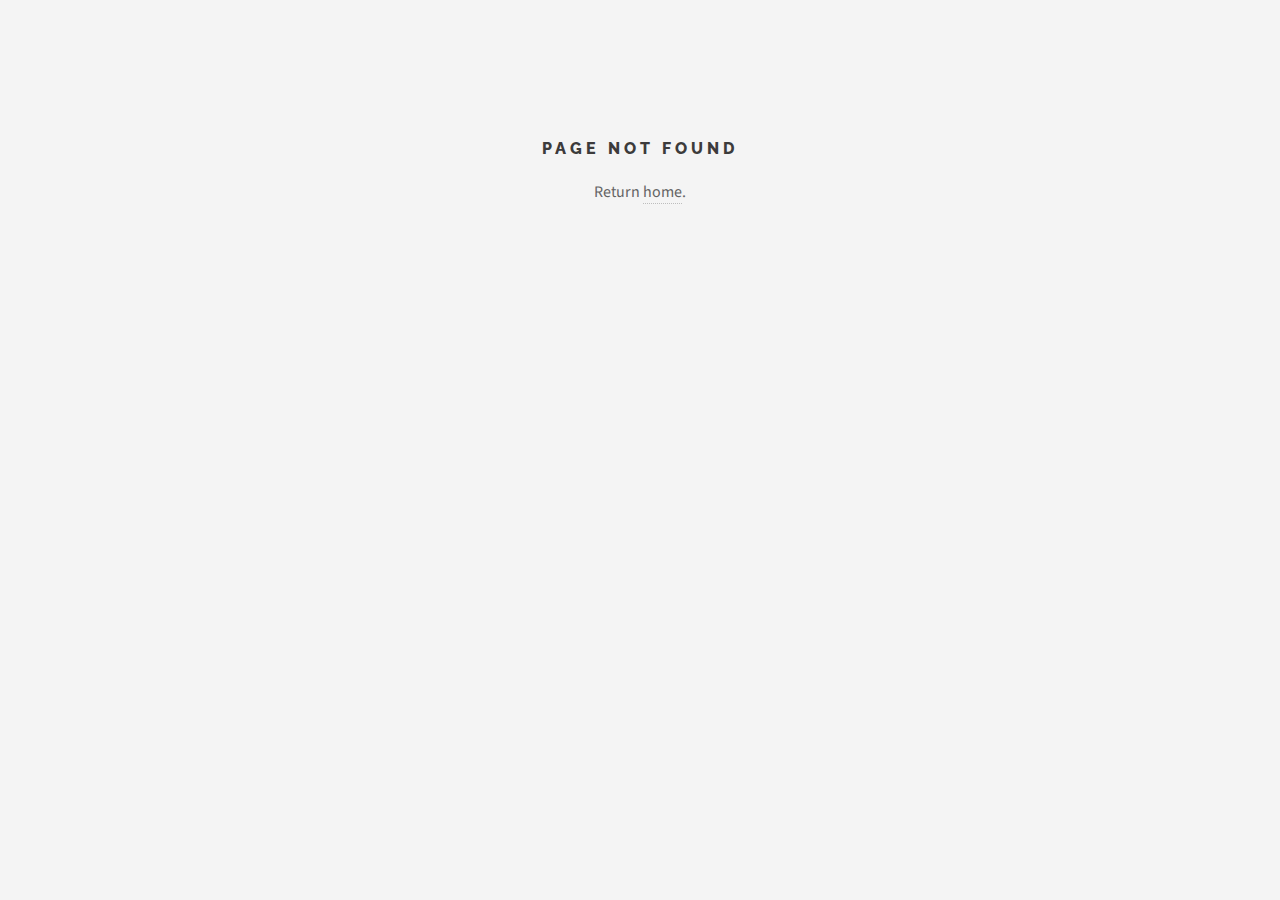
==== commit 643e68b2: "Updates" ====
--- a/index.html
+++ b/index.html
@@ -1 +1 @@
-<!DOCTYPE html><html itemscope itemtype="http://schema.org/WebPage" lang="en"><head><meta content="text/html;charset=utf-8" http-equiv="content-type"><meta content="IE=edge" http-equiv="X-UA-Compatible"><meta content="width=device-width,initial-scale=1" name="viewport" id="viewport"><style type="text/css">:host,:root{--fa-font-solid:normal 900 1em/1 "Font Awesome 6 Free";--fa-font-regular:normal 400 1em/1 "Font Awesome 6 Free";--fa-font-light:normal 300 1em/1 "Font Awesome 6 Pro";--fa-font-thin:normal 100 1em/1 "Font Awesome 6 Pro";--fa-font-duotone:normal 900 1em/1 "Font Awesome 6 Duotone";--fa-font-brands:normal 400 1em/1 "Font Awesome 6 Brands";--fa-font-sharp-solid:normal 900 1em/1 "Font Awesome 6 Sharp";--fa-font-sharp-regular:normal 400 1em/1 "Font Awesome 6 Sharp";--fa-font-sharp-light:normal 300 1em/1 "Font Awesome 6 Sharp";--fa-font-sharp-thin:normal 100 1em/1 "Font Awesome 6 Sharp";--fa-font-sharp-duotone-solid:normal 900 1em/1 "Font Awesome 6 Sharp Duotone"}svg:not(:host).svg-inline--fa,svg:not(:root).svg-inline--fa{overflow:visible;box-sizing:content-box}.svg-inline--fa{display:var(--fa-display,inline-block);height:1em;overflow:visible;vertical-align:-.125em}.svg-inline--fa.fa-2xs{vertical-align:.1em}.svg-inline--fa.fa-xs{vertical-align:0}.svg-inline--fa.fa-sm{vertical-align:-.0714285705em}.svg-inline--fa.fa-lg{vertical-align:-.2em}.svg-inline--fa.fa-xl{vertical-align:-.25em}.svg-inline--fa.fa-2xl{vertical-align:-.3125em}.svg-inline--fa.fa-pull-left{margin-right:var(--fa-pull-margin,.3em);width:auto}.svg-inline--fa.fa-pull-right{margin-left:var(--fa-pull-margin,.3em);width:auto}.svg-inline--fa.fa-li{width:var(--fa-li-width,2em);top:.25em}.svg-inline--fa.fa-fw{width:var(--fa-fw-width,1.25em)}.fa-layers svg.svg-inline--fa{bottom:0;left:0;margin:auto;position:absolute;right:0;top:0}.fa-layers-counter,.fa-layers-text{display:inline-block;position:absolute;text-align:center}.fa-layers{display:inline-block;height:1em;position:relative;text-align:center;vertical-align:-.125em;width:1em}.fa-layers svg.svg-inline--fa{transform-origin:center center}.fa-layers-text{left:50%;top:50%;transform:translate(-50%,-50%);transform-origin:center center}.fa-layers-counter{background-color:var(--fa-counter-background-color,#ff253a);border-radius:var(--fa-counter-border-radius,1em);box-sizing:border-box;color:var(--fa-inverse,#fff);line-height:var(--fa-counter-line-height,1);max-width:var(--fa-counter-max-width,5em);min-width:var(--fa-counter-min-width,1.5em);overflow:hidden;padding:var(--fa-counter-padding,.25em .5em);right:var(--fa-right,0);text-overflow:ellipsis;top:var(--fa-top,0);transform:scale(var(--fa-counter-scale,.25));transform-origin:top right}.fa-layers-bottom-right{bottom:var(--fa-bottom,0);right:var(--fa-right,0);top:auto;transform:scale(var(--fa-layers-scale,.25));transform-origin:bottom right}.fa-layers-bottom-left{bottom:var(--fa-bottom,0);left:var(--fa-left,0);right:auto;top:auto;transform:scale(var(--fa-layers-scale,.25));transform-origin:bottom left}.fa-layers-top-right{top:var(--fa-top,0);right:var(--fa-right,0);transform:scale(var(--fa-layers-scale,.25));transform-origin:top right}.fa-layers-top-left{left:var(--fa-left,0);right:auto;top:var(--fa-top,0);transform:scale(var(--fa-layers-scale,.25));transform-origin:top left}.fa-1x{font-size:1em}.fa-2x{font-size:2em}.fa-3x{font-size:3em}.fa-4x{font-size:4em}.fa-5x{font-size:5em}.fa-6x{font-size:6em}.fa-7x{font-size:7em}.fa-8x{font-size:8em}.fa-9x{font-size:9em}.fa-10x{font-size:10em}.fa-2xs{font-size:.625em;line-height:.1em;vertical-align:.225em}.fa-xs{font-size:.75em;line-height:.0833333337em;vertical-align:.125em}.fa-sm{font-size:.875em;line-height:.0714285718em;vertical-align:.0535714295em}.fa-lg{font-size:1.25em;line-height:.05em;vertical-align:-.075em}.fa-xl{font-size:1.5em;line-height:.0416666682em;vertical-align:-.125em}.fa-2xl{font-size:2em;line-height:.03125em;vertical-align:-.1875em}.fa-fw{text-align:center;width:1.25em}.fa-ul{list-style-type:none;margin-left:var(--fa-li-margin,2.5em);padding-left:0}.fa-ul>li{position:relative}.fa-li{left:calc(-1 * var(--fa-li-width,2em));position:absolute;text-align:center;width:var(--fa-li-width,2em);line-height:inherit}.fa-border{border-color:var(--fa-border-color,#eee);border-radius:var(--fa-border-radius,.1em);border-style:var(--fa-border-style,solid);border-width:var(--fa-border-width,.08em);padding:var(--fa-border-padding,.2em .25em .15em)}.fa-pull-left{float:left;margin-right:var(--fa-pull-margin,.3em)}.fa-pull-right{float:right;margin-left:var(--fa-pull-margin,.3em)}.fa-beat{animation-name:fa-beat;animation-delay:var(--fa-animation-delay,0s);animation-direction:var(--fa-animation-direction,normal);animation-duration:var(--fa-animation-duration,1s);animation-iteration-count:var(--fa-animation-iteration-count,infinite);animation-timing-function:var(--fa-animation-timing,ease-in-out)}.fa-bounce{animation-name:fa-bounce;animation-delay:var(--fa-animation-delay,0s);animation-direction:var(--fa-animation-direction,normal);animation-duration:var(--fa-animation-duration,1s);animation-iteration-count:var(--fa-animation-iteration-count,infinite);animation-timing-function:var(--fa-animation-timing,cubic-bezier(.28,.84,.42,1))}.fa-fade{animation-name:fa-fade;animation-delay:var(--fa-animation-delay,0s);animation-direction:var(--fa-animation-direction,normal);animation-duration:var(--fa-animation-duration,1s);animation-iteration-count:var(--fa-animation-iteration-count,infinite);animation-timing-function:var(--fa-animation-timing,cubic-bezier(.4,0,.6,1))}.fa-beat-fade{animation-name:fa-beat-fade;animation-delay:var(--fa-animation-delay,0s);animation-direction:var(--fa-animation-direction,normal);animation-duration:var(--fa-animation-duration,1s);animation-iteration-count:var(--fa-animation-iteration-count,infinite);animation-timing-function:var(--fa-animation-timing,cubic-bezier(.4,0,.6,1))}.fa-flip{animation-name:fa-flip;animation-delay:var(--fa-animation-delay,0s);animation-direction:var(--fa-animation-direction,normal);animation-duration:var(--fa-animation-duration,1s);animation-iteration-count:var(--fa-animation-iteration-count,infinite);animation-timing-function:var(--fa-animation-timing,ease-in-out)}.fa-shake{animation-name:fa-shake;animation-delay:var(--fa-animation-delay,0s);animation-direction:var(--fa-animation-direction,normal);animation-duration:var(--fa-animation-duration,1s);animation-iteration-count:var(--fa-animation-iteration-count,infinite);animation-timing-function:var(--fa-animation-timing,linear)}.fa-spin{animation-name:fa-spin;animation-delay:var(--fa-animation-delay,0s);animation-direction:var(--fa-animation-direction,normal);animation-duration:var(--fa-animation-duration,2s);animation-iteration-count:var(--fa-animation-iteration-count,infinite);animation-timing-function:var(--fa-animation-timing,linear)}.fa-spin-reverse{--fa-animation-direction:reverse}.fa-pulse,.fa-spin-pulse{animation-name:fa-spin;animation-direction:var(--fa-animation-direction,normal);animation-duration:var(--fa-animation-duration,1s);animation-iteration-count:var(--fa-animation-iteration-count,infinite);animation-timing-function:var(--fa-animation-timing,steps(8))}@media (prefers-reduced-motion:reduce){.fa-beat,.fa-beat-fade,.fa-bounce,.fa-fade,.fa-flip,.fa-pulse,.fa-shake,.fa-spin,.fa-spin-pulse{animation-delay:-1ms;animation-duration:1ms;animation-iteration-count:1;transition-delay:0s;transition-duration:0s}}@keyframes fa-beat{0%,90%{transform:scale(1)}45%{transform:scale(var(--fa-beat-scale,1.25))}}@keyframes fa-bounce{0%{transform:scale(1,1) translateY(0)}10%{transform:scale(var(--fa-bounce-start-scale-x,1.1),var(--fa-bounce-start-scale-y,.9)) translateY(0)}30%{transform:scale(var(--fa-bounce-jump-scale-x,.9),var(--fa-bounce-jump-scale-y,1.1)) translateY(var(--fa-bounce-height,-.5em))}50%{transform:scale(var(--fa-bounce-land-scale-x,1.05),var(--fa-bounce-land-scale-y,.95)) translateY(0)}57%{transform:scale(1,1) translateY(var(--fa-bounce-rebound,-.125em))}64%{transform:scale(1,1) translateY(0)}100%{transform:scale(1,1) translateY(0)}}@keyframes fa-fade{50%{opacity:var(--fa-fade-opacity,.4)}}@keyframes fa-beat-fade{0%,100%{opacity:var(--fa-beat-fade-opacity,.4);transform:scale(1)}50%{opacity:1;transform:scale(var(--fa-beat-fade-scale,1.125))}}@keyframes fa-flip{50%{transform:rotate3d(var(--fa-flip-x,0),var(--fa-flip-y,1),var(--fa-flip-z,0),var(--fa-flip-angle,-180deg))}}@keyframes fa-shake{0%{transform:rotate(-15deg)}4%{transform:rotate(15deg)}24%,8%{transform:rotate(-18deg)}12%,28%{transform:rotate(18deg)}16%{transform:rotate(-22deg)}20%{transform:rotate(22deg)}32%{transform:rotate(-12deg)}36%{transform:rotate(12deg)}100%,40%{transform:rotate(0)}}@keyframes fa-spin{0%{transform:rotate(0)}100%{transform:rotate(360deg)}}.fa-rotate-90{transform:rotate(90deg)}.fa-rotate-180{transform:rotate(180deg)}.fa-rotate-270{transform:rotate(270deg)}.fa-flip-horizontal{transform:scale(-1,1)}.fa-flip-vertical{transform:scale(1,-1)}.fa-flip-both,.fa-flip-horizontal.fa-flip-vertical{transform:scale(-1,-1)}.fa-rotate-by{transform:rotate(var(--fa-rotate-angle,0))}.fa-stack{display:inline-block;vertical-align:middle;height:2em;position:relative;width:2.5em}.fa-stack-1x,.fa-stack-2x{bottom:0;left:0;margin:auto;position:absolute;right:0;top:0;z-index:var(--fa-stack-z-index,auto)}.svg-inline--fa.fa-stack-1x{height:1em;width:1.25em}.svg-inline--fa.fa-stack-2x{height:2em;width:2.5em}.fa-inverse{color:var(--fa-inverse,#fff)}.fa-sr-only,.sr-only{position:absolute;width:1px;height:1px;padding:0;margin:-1px;overflow:hidden;clip:rect(0,0,0,0);white-space:nowrap;border-width:0}.fa-sr-only-focusable:not(:focus),.sr-only-focusable:not(:focus){position:absolute;width:1px;height:1px;padding:0;margin:-1px;overflow:hidden;clip:rect(0,0,0,0);white-space:nowrap;border-width:0}.svg-inline--fa .fa-primary{fill:var(--fa-primary-color,currentColor);opacity:var(--fa-primary-opacity,1)}.svg-inline--fa .fa-secondary{fill:var(--fa-secondary-color,currentColor);opacity:var(--fa-secondary-opacity,.4)}.svg-inline--fa.fa-swap-opacity .fa-primary{opacity:var(--fa-secondary-opacity,.4)}.svg-inline--fa.fa-swap-opacity .fa-secondary{opacity:var(--fa-primary-opacity,1)}.svg-inline--fa mask .fa-primary,.svg-inline--fa mask .fa-secondary{fill:#000}.fa-duotone.fa-inverse,.fad.fa-inverse{color:var(--fa-inverse,#fff)}</style><link href="/demo/images/favicon/apple-icon-57x57.png" rel="apple-touch-icon" sizes="57x57"><link href="/demo/images/favicon/apple-icon-60x60.png" rel="apple-touch-icon" sizes="60x60"><link href="/demo/images/favicon/apple-icon-72x72.png" rel="apple-touch-icon" sizes="72x72"><link href="/demo/images/favicon/apple-icon-76x76.png" rel="apple-touch-icon" sizes="76x76"><link href="/demo/images/favicon/apple-icon-114x114.png" rel="apple-touch-icon" sizes="114x114"><link href="/demo/images/favicon/apple-icon-120x120.png" rel="apple-touch-icon" sizes="120x120"><link href="/demo/images/favicon/apple-icon-144x144.png" rel="apple-touch-icon" sizes="144x144"><link href="/demo/images/favicon/apple-icon-152x152.png" rel="apple-touch-icon" sizes="152x152"><link href="/demo/images/favicon/apple-icon-180x180.png" rel="apple-touch-icon" sizes="180x180"><link href="/demo/images/favicon/android-icon-192x192.png" rel="icon" sizes="192x192" type="image/png"><link href="/demo/images/favicon/favicon-32x32.png" rel="icon" sizes="32x32" type="image/png"><link href="/demo/images/favicon/favicon-96x96.png" rel="icon" sizes="96x96" type="image/png"><link href="/demo/images/favicon/favicon-16x16.png" rel="icon" sizes="16x16" type="image/png"><link href="/demo/images/favicon/manifest.json" rel="manifest"><meta content="#ffffff" name="msapplication-TileColor"><meta content="/demo/images/favicon/ms-icon-144x144.png" name="msapplication-TileImage"><meta content="#ffffff" name="theme-color"><link href="/demo/" rel="canonical"><link href="//fonts.googleapis.com/css?family=Source+Sans+Pro:400,700|Raleway:400,800,900" rel="stylesheet" async><script src="https://www.google-analytics.com/analytics.js" async></script><script src="/demo/static/js/main.4cabf38b.js" defer></script><link href="/demo/static/css/main.c2d70417.css" rel="stylesheet"><link href="http://fonts.googleapis.com" rel="preconnect"><title>Harsh Bhatt</title><link href="https://www.google-analytics.com" rel="preconnect"><link href="http://fonts.gstatic.com" rel="preconnect"><meta content="I’m Harsh Bhatt, a Toronto-based cybersecurity professional specializing in cloud infrastructure, automation, and network security." name="description" data-rh="true"></head><body><div id="root"><div id="wrapper"><header id="header"><h1 class="index-link"><a href="/">Harsh Bhatt</a></h1><nav class="links"><ul><li><a href="/about">About</a></li><li><a href="/contact">Contact</a></li></ul></nav><div class="hamburger-container"><nav class="main" id="hambuger-nav"><ul><li class="menu open-menu"><div class="menu-hover">☰</div></li></ul></nav><div><div class="bm-overlay" style="position:fixed;z-index:1000;width:100%;height:100%;background:rgba(0,0,0,.3);opacity:0;transform:translate3d(100%,0,0);transition:opacity .3s ease 0s,transform 0s ease .3s"></div><div><div class="bm-burger-button" style="z-index:1000"><button style="position:absolute;left:0;top:0;z-index:1;width:100%;height:100%;margin:0;padding:0;border:none;font-size:0;background:0 0;cursor:pointer" type="button" id="react-burger-menu-btn">Open Menu</button><span><span style="position:absolute;height:20%;left:0;right:0;top:0;opacity:1" class="bm-burger-bars"></span><span style="position:absolute;height:20%;left:0;right:0;top:40%;opacity:1" class="bm-burger-bars"></span><span style="position:absolute;height:20%;left:0;right:0;top:80%;opacity:1" class="bm-burger-bars"></span></span></div></div><div class="bm-menu-wrap" style="position:fixed;right:0;z-index:1100;width:300px;height:100%;transform:translate3d(100%,0,0);transition:all .5s ease 0s" aria-hidden="true" hidden id=""><div class="bm-menu" style="height:100%;box-sizing:border-box;overflow:auto"><nav class="bm-item-list" style="height:100%"><ul class="bm-item hamburger-ul" style="display:block" tabindex="-1"><li><a href="/"><h3 class="index-li">Harsh Bhatt</h3></a></li><li><a href="/about"><h3>About</h3></a></li><li><a href="/contact"><h3>Contact</h3></a></li></ul></nav></div><div><div class="bm-cross-button" style="position:absolute;width:24px;height:24px;right:8px;top:8px"><button style="position:absolute;left:0;top:0;z-index:1;width:100%;height:100%;margin:0;padding:0;border:none;font-size:0;background:0 0;cursor:pointer" type="button" id="react-burger-cross-btn" tabindex="-1">Close Menu</button><span style="position:absolute;top:6px;right:14px"><span style="position:absolute;width:3px;height:14px;transform:rotate(45deg)" class="bm-cross"></span><span style="position:absolute;width:3px;height:14px;transform:rotate(-45deg)" class="bm-cross"></span></span></div></div></div></div></div></header><div id="main"><article class="post" id="index"><header><div class="title"><h2><a href="/">About this site</a></h2><p>Take a look at my work in cloud computing, cybersecurity, and network operations, where I leverage my expertise to create secure and efficient solutions.</p></div></header><p>Welcome to my website! I'm glad you're here. Feel free to explore more about my professional journey, check out my resume, or get in touch with me. I'm always open to new opportunities and connections.</p><div class="recommendations" style="max-width:1000px;margin:auto"><h3>Recommendations</h3><div class="slick-slider slick-initialized" dir="ltr"><button style="display:block" type="button" class="slick-arrow slick-prev" data-role="none">Previous</button><div class="slick-list"><div class="slick-track" style="width:2160px;opacity:1;transform:translate3d(-432px,0,0)"><div class="slick-slide slick-cloned" style="width:432px" tabindex="-1" aria-hidden="true" data-index="-1"><div><div class="recommendation-slide" style="width:100%;display:inline-block" tabindex="-1"><blockquote><p>"I can say that Harsh is a person working very silently but delivering the work timely and efficiently. He is a very good team player, always ready to support teammates."</p><footer style="text-align:center;font-weight:700">Chirag Gandhi<br>- Technical Manager</footer></blockquote></div></div></div><div class="slick-slide slick-active slick-current" style="outline:0;width:432px" tabindex="-1" aria-hidden="false" data-index="0"><div><div class="recommendation-slide" style="width:100%;display:inline-block" tabindex="-1"><blockquote><p>"I had the pleasure of working with Harsh at eInfochips, where he demonstrated strong technical expertise in cloud technologies within the NOC team. Harsh’s problem-solving skills, proactive approach, and team collaboration significantly contributed to the team’s success. I highly recommend him for any future roles, confident in his capabilities."</p><footer style="text-align:center;font-weight:700">Rakesh Chauhan<br>- Senior SRE Engineer</footer></blockquote></div></div></div><div class="slick-slide" style="outline:0;width:432px" tabindex="-1" aria-hidden="true" data-index="1"><div><div class="recommendation-slide" style="width:100%;display:inline-block" tabindex="-1"><blockquote><p>"I can say that Harsh is a person working very silently but delivering the work timely and efficiently. He is a very good team player, always ready to support teammates."</p><footer style="text-align:center;font-weight:700">Chirag Gandhi<br>- Technical Manager</footer></blockquote></div></div></div><div class="slick-slide slick-cloned" style="width:432px" tabindex="-1" aria-hidden="true" data-index="2"><div><div class="recommendation-slide" style="width:100%;display:inline-block" tabindex="-1"><blockquote><p>"I had the pleasure of working with Harsh at eInfochips, where he demonstrated strong technical expertise in cloud technologies within the NOC team. Harsh’s problem-solving skills, proactive approach, and team collaboration significantly contributed to the team’s success. I highly recommend him for any future roles, confident in his capabilities."</p><footer style="text-align:center;font-weight:700">Rakesh Chauhan<br>- Senior SRE Engineer</footer></blockquote></div></div></div><div class="slick-slide slick-cloned" style="width:432px" tabindex="-1" aria-hidden="true" data-index="3"><div><div class="recommendation-slide" style="width:100%;display:inline-block" tabindex="-1"><blockquote><p>"I can say that Harsh is a person working very silently but delivering the work timely and efficiently. He is a very good team player, always ready to support teammates."</p><footer style="text-align:center;font-weight:700">Chirag Gandhi<br>- Technical Manager</footer></blockquote></div></div></div></div></div><button style="display:block" type="button" class="slick-arrow slick-next" data-role="none">Next</button></div></div></article></div><section id="sidebar"><section id="intro"><a href="/" class="logo"><img alt="Harsh Bhatt" src="/demo/images/me.png"></a><header><h2>Harsh Bhatt</h2><p><a href="mailto:harshbhatt4994@gmail.com">harshbhatt4994@gmail.com</a></p></header></section><section class="blurb"><h2>About</h2><p><strong>Passionate Cloud, Security, and NOC Engineer</strong></p><p>Hi! I’m Harsh Bhatt, a Cloud, Security, and NOC Engineer with expertise in cloud infrastructure, automation, and cybersecurity. I have worked with platforms like AWS and Azure, gaining skills in SIEM, network security, and incident response. My career journey includes transitioning from system administration to advanced cloud operations, where I focus on delivering secure, scalable solutions and managing risks to support organizational goals effectively in dynamic and fast-paced environments.</p><ul class="actions" style="display:none"><li><a href="/resume" class="button">Learn More</a></li></ul></section><section id="footer"><ul class="icons"><li><a href="https://github.com/Funtoos09" aria-label="Github"><svg aria-hidden="true" class="svg-inline--fa fa-github" data-icon="github" data-prefix="fab" focusable="false" role="img" viewBox="0 0 496 512" xmlns="http://www.w3.org/2000/svg"><path d="M165.9 397.4c0 2-2.3 3.6-5.2 3.6-3.3.3-5.6-1.3-5.6-3.6 0-2 2.3-3.6 5.2-3.6 3-.3 5.6 1.3 5.6 3.6zm-31.1-4.5c-.7 2 1.3 4.3 4.3 4.9 2.6 1 5.6 0 6.2-2s-1.3-4.3-4.3-5.2c-2.6-.7-5.5.3-6.2 2.3zm44.2-1.7c-2.9.7-4.9 2.6-4.6 4.9.3 2 2.9 3.3 5.9 2.6 2.9-.7 4.9-2.6 4.6-4.6-.3-1.9-3-3.2-5.9-2.9zM244.8 8C106.1 8 0 113.3 0 252c0 110.9 69.8 205.8 169.5 239.2 12.8 2.3 17.3-5.6 17.3-12.1 0-6.2-.3-40.4-.3-61.4 0 0-70 15-84.7-29.8 0 0-11.4-29.1-27.8-36.6 0 0-22.9-15.7 1.6-15.4 0 0 24.9 2 38.6 25.8 21.9 38.6 58.6 27.5 72.9 20.9 2.3-16 8.8-27.1 16-33.7-55.9-6.2-112.3-14.3-112.3-110.5 0-27.5 7.6-41.3 23.6-58.9-2.6-6.5-11.1-33.3 2.6-67.9 20.9-6.5 69 27 69 27 20-5.6 41.5-8.5 62.8-8.5s42.8 2.9 62.8 8.5c0 0 48.1-33.6 69-27 13.7 34.7 5.2 61.4 2.6 67.9 16 17.7 25.8 31.5 25.8 58.9 0 96.5-58.9 104.2-114.8 110.5 9.2 7.9 17 22.9 17 46.4 0 33.7-.3 75.4-.3 83.6 0 6.5 4.6 14.4 17.3 12.1C428.2 457.8 496 362.9 496 252 496 113.3 383.5 8 244.8 8zM97.2 352.9c-1.3 1-1 3.3.7 5.2 1.6 1.6 3.9 2.3 5.2 1 1.3-1 1-3.3-.7-5.2-1.6-1.6-3.9-2.3-5.2-1zm-10.8-8.1c-.7 1.3.3 2.9 2.3 3.9 1.6 1 3.6.7 4.3-.7.7-1.3-.3-2.9-2.3-3.9-2-.6-3.6-.3-4.3.7zm32.4 35.6c-1.6 1.3-1 4.3 1.3 6.2 2.3 2.3 5.2 2.6 6.5 1 1.3-1.3.7-4.3-1.3-6.2-2.2-2.3-5.2-2.6-6.5-1zm-11.4-14.7c-1.6 1-1.6 3.6 0 5.9 1.6 2.3 4.3 3.3 5.6 2.3 1.6-1.3 1.6-3.9 0-6.2-1.4-2.3-4-3.3-5.6-2z" fill="currentColor"></path></svg></a></li><li><a href="https://www.linkedin.com/in/harsh-bhatt-in/" aria-label="LinkedIn"><svg aria-hidden="true" class="svg-inline--fa fa-linkedin-in" data-icon="linkedin-in" data-prefix="fab" focusable="false" role="img" viewBox="0 0 448 512" xmlns="http://www.w3.org/2000/svg"><path d="M100.28 448H7.4V148.9h92.88zM53.79 108.1C24.09 108.1 0 83.5 0 53.8a53.79 53.79 0 0 1 107.58 0c0 29.7-24.1 54.3-53.79 54.3zM447.9 448h-92.68V302.4c0-34.7-.7-79.2-48.29-79.2-48.29 0-55.69 37.7-55.69 76.7V448h-92.78V148.9h89.08v40.8h1.3c12.4-23.5 42.69-48.3 87.88-48.3 94 0 111.28 61.9 111.28 142.3V448z" fill="currentColor"></path></svg></a></li><li><a href="" aria-label="HackerRank"><svg aria-hidden="true" class="svg-inline--fa fa-hackerrank" data-icon="hackerrank" data-prefix="fab" focusable="false" role="img" viewBox="0 0 512 512" xmlns="http://www.w3.org/2000/svg"><path d="M477.5 128C463 103.05 285.13 0 256.16 0S49.25 102.79 34.84 128s-14.49 230.8 0 256 192.38 128 221.32 128S463 409.08 477.49 384s14.51-231 .01-256zM316.13 414.22c-4 0-40.91-35.77-38-38.69.87-.87 6.26-1.48 17.55-1.83 0-26.23.59-68.59.94-86.32 0-2-.44-3.43-.44-5.85h-79.93c0 7.1-.46 36.2 1.37 72.88.23 4.54-1.58 6-5.74 5.94-10.13 0-20.27-.11-30.41-.08-4.1 0-5.87-1.53-5.74-6.11.92-33.44 3-84-.15-212.67v-3.17c-9.67-.35-16.38-1-17.26-1.84-2.92-2.92 34.54-38.69 38.49-38.69s41.17 35.78 38.27 38.69c-.87.87-7.9 1.49-16.77 1.84v3.16c-2.42 25.75-2 79.59-2.63 105.39h80.26c0-4.55.39-34.74-1.2-83.64-.1-3.39.95-5.17 4.21-5.2 11.07-.08 22.15-.13 33.23-.06 3.46 0 4.57 1.72 4.5 5.38C333 354.64 336 341.29 336 373.69c8.87.35 16.82 1 17.69 1.84 2.88 2.91-33.62 38.69-37.58 38.69z" fill="currentColor"></path></svg></a></li><li><a href="mailto:harshbhatt4994@gmail.com" aria-label="Email"><svg aria-hidden="true" class="svg-inline--fa fa-envelope" data-icon="envelope" data-prefix="far" focusable="false" role="img" viewBox="0 0 512 512" xmlns="http://www.w3.org/2000/svg"><path d="M64 112c-8.8 0-16 7.2-16 16l0 22.1L220.5 291.7c20.7 17 50.4 17 71.1 0L464 150.1l0-22.1c0-8.8-7.2-16-16-16L64 112zM48 212.2L48 384c0 8.8 7.2 16 16 16l384 0c8.8 0 16-7.2 16-16l0-171.8L322 328.8c-38.4 31.5-93.7 31.5-132 0L48 212.2zM0 128C0 92.7 28.7 64 64 64l384 0c35.3 0 64 28.7 64 64l0 256c0 35.3-28.7 64-64 64L64 448c-35.3 0-64-28.7-64-64L0 128z" fill="currentColor"></path></svg></a></li></ul><p class="copyright">© Harsh Bhatt</p></section></section></div></div></body></html>+<!DOCTYPE html><html itemscope itemtype="http://schema.org/WebPage" lang="en"><head><meta content="text/html;charset=utf-8" http-equiv="content-type"><meta content="IE=edge" http-equiv="X-UA-Compatible"><meta content="width=device-width,initial-scale=1" name="viewport" id="viewport"><style type="text/css">:host,:root{--fa-font-solid:normal 900 1em/1 "Font Awesome 6 Free";--fa-font-regular:normal 400 1em/1 "Font Awesome 6 Free";--fa-font-light:normal 300 1em/1 "Font Awesome 6 Pro";--fa-font-thin:normal 100 1em/1 "Font Awesome 6 Pro";--fa-font-duotone:normal 900 1em/1 "Font Awesome 6 Duotone";--fa-font-brands:normal 400 1em/1 "Font Awesome 6 Brands";--fa-font-sharp-solid:normal 900 1em/1 "Font Awesome 6 Sharp";--fa-font-sharp-regular:normal 400 1em/1 "Font Awesome 6 Sharp";--fa-font-sharp-light:normal 300 1em/1 "Font Awesome 6 Sharp";--fa-font-sharp-thin:normal 100 1em/1 "Font Awesome 6 Sharp";--fa-font-sharp-duotone-solid:normal 900 1em/1 "Font Awesome 6 Sharp Duotone"}svg:not(:host).svg-inline--fa,svg:not(:root).svg-inline--fa{overflow:visible;box-sizing:content-box}.svg-inline--fa{display:var(--fa-display,inline-block);height:1em;overflow:visible;vertical-align:-.125em}.svg-inline--fa.fa-2xs{vertical-align:.1em}.svg-inline--fa.fa-xs{vertical-align:0}.svg-inline--fa.fa-sm{vertical-align:-.0714285705em}.svg-inline--fa.fa-lg{vertical-align:-.2em}.svg-inline--fa.fa-xl{vertical-align:-.25em}.svg-inline--fa.fa-2xl{vertical-align:-.3125em}.svg-inline--fa.fa-pull-left{margin-right:var(--fa-pull-margin,.3em);width:auto}.svg-inline--fa.fa-pull-right{margin-left:var(--fa-pull-margin,.3em);width:auto}.svg-inline--fa.fa-li{width:var(--fa-li-width,2em);top:.25em}.svg-inline--fa.fa-fw{width:var(--fa-fw-width,1.25em)}.fa-layers svg.svg-inline--fa{bottom:0;left:0;margin:auto;position:absolute;right:0;top:0}.fa-layers-counter,.fa-layers-text{display:inline-block;position:absolute;text-align:center}.fa-layers{display:inline-block;height:1em;position:relative;text-align:center;vertical-align:-.125em;width:1em}.fa-layers svg.svg-inline--fa{transform-origin:center center}.fa-layers-text{left:50%;top:50%;transform:translate(-50%,-50%);transform-origin:center center}.fa-layers-counter{background-color:var(--fa-counter-background-color,#ff253a);border-radius:var(--fa-counter-border-radius,1em);box-sizing:border-box;color:var(--fa-inverse,#fff);line-height:var(--fa-counter-line-height,1);max-width:var(--fa-counter-max-width,5em);min-width:var(--fa-counter-min-width,1.5em);overflow:hidden;padding:var(--fa-counter-padding,.25em .5em);right:var(--fa-right,0);text-overflow:ellipsis;top:var(--fa-top,0);transform:scale(var(--fa-counter-scale,.25));transform-origin:top right}.fa-layers-bottom-right{bottom:var(--fa-bottom,0);right:var(--fa-right,0);top:auto;transform:scale(var(--fa-layers-scale,.25));transform-origin:bottom right}.fa-layers-bottom-left{bottom:var(--fa-bottom,0);left:var(--fa-left,0);right:auto;top:auto;transform:scale(var(--fa-layers-scale,.25));transform-origin:bottom left}.fa-layers-top-right{top:var(--fa-top,0);right:var(--fa-right,0);transform:scale(var(--fa-layers-scale,.25));transform-origin:top right}.fa-layers-top-left{left:var(--fa-left,0);right:auto;top:var(--fa-top,0);transform:scale(var(--fa-layers-scale,.25));transform-origin:top left}.fa-1x{font-size:1em}.fa-2x{font-size:2em}.fa-3x{font-size:3em}.fa-4x{font-size:4em}.fa-5x{font-size:5em}.fa-6x{font-size:6em}.fa-7x{font-size:7em}.fa-8x{font-size:8em}.fa-9x{font-size:9em}.fa-10x{font-size:10em}.fa-2xs{font-size:.625em;line-height:.1em;vertical-align:.225em}.fa-xs{font-size:.75em;line-height:.0833333337em;vertical-align:.125em}.fa-sm{font-size:.875em;line-height:.0714285718em;vertical-align:.0535714295em}.fa-lg{font-size:1.25em;line-height:.05em;vertical-align:-.075em}.fa-xl{font-size:1.5em;line-height:.0416666682em;vertical-align:-.125em}.fa-2xl{font-size:2em;line-height:.03125em;vertical-align:-.1875em}.fa-fw{text-align:center;width:1.25em}.fa-ul{list-style-type:none;margin-left:var(--fa-li-margin,2.5em);padding-left:0}.fa-ul>li{position:relative}.fa-li{left:calc(-1 * var(--fa-li-width,2em));position:absolute;text-align:center;width:var(--fa-li-width,2em);line-height:inherit}.fa-border{border-color:var(--fa-border-color,#eee);border-radius:var(--fa-border-radius,.1em);border-style:var(--fa-border-style,solid);border-width:var(--fa-border-width,.08em);padding:var(--fa-border-padding,.2em .25em .15em)}.fa-pull-left{float:left;margin-right:var(--fa-pull-margin,.3em)}.fa-pull-right{float:right;margin-left:var(--fa-pull-margin,.3em)}.fa-beat{animation-name:fa-beat;animation-delay:var(--fa-animation-delay,0s);animation-direction:var(--fa-animation-direction,normal);animation-duration:var(--fa-animation-duration,1s);animation-iteration-count:var(--fa-animation-iteration-count,infinite);animation-timing-function:var(--fa-animation-timing,ease-in-out)}.fa-bounce{animation-name:fa-bounce;animation-delay:var(--fa-animation-delay,0s);animation-direction:var(--fa-animation-direction,normal);animation-duration:var(--fa-animation-duration,1s);animation-iteration-count:var(--fa-animation-iteration-count,infinite);animation-timing-function:var(--fa-animation-timing,cubic-bezier(.28,.84,.42,1))}.fa-fade{animation-name:fa-fade;animation-delay:var(--fa-animation-delay,0s);animation-direction:var(--fa-animation-direction,normal);animation-duration:var(--fa-animation-duration,1s);animation-iteration-count:var(--fa-animation-iteration-count,infinite);animation-timing-function:var(--fa-animation-timing,cubic-bezier(.4,0,.6,1))}.fa-beat-fade{animation-name:fa-beat-fade;animation-delay:var(--fa-animation-delay,0s);animation-direction:var(--fa-animation-direction,normal);animation-duration:var(--fa-animation-duration,1s);animation-iteration-count:var(--fa-animation-iteration-count,infinite);animation-timing-function:var(--fa-animation-timing,cubic-bezier(.4,0,.6,1))}.fa-flip{animation-name:fa-flip;animation-delay:var(--fa-animation-delay,0s);animation-direction:var(--fa-animation-direction,normal);animation-duration:var(--fa-animation-duration,1s);animation-iteration-count:var(--fa-animation-iteration-count,infinite);animation-timing-function:var(--fa-animation-timing,ease-in-out)}.fa-shake{animation-name:fa-shake;animation-delay:var(--fa-animation-delay,0s);animation-direction:var(--fa-animation-direction,normal);animation-duration:var(--fa-animation-duration,1s);animation-iteration-count:var(--fa-animation-iteration-count,infinite);animation-timing-function:var(--fa-animation-timing,linear)}.fa-spin{animation-name:fa-spin;animation-delay:var(--fa-animation-delay,0s);animation-direction:var(--fa-animation-direction,normal);animation-duration:var(--fa-animation-duration,2s);animation-iteration-count:var(--fa-animation-iteration-count,infinite);animation-timing-function:var(--fa-animation-timing,linear)}.fa-spin-reverse{--fa-animation-direction:reverse}.fa-pulse,.fa-spin-pulse{animation-name:fa-spin;animation-direction:var(--fa-animation-direction,normal);animation-duration:var(--fa-animation-duration,1s);animation-iteration-count:var(--fa-animation-iteration-count,infinite);animation-timing-function:var(--fa-animation-timing,steps(8))}@media (prefers-reduced-motion:reduce){.fa-beat,.fa-beat-fade,.fa-bounce,.fa-fade,.fa-flip,.fa-pulse,.fa-shake,.fa-spin,.fa-spin-pulse{animation-delay:-1ms;animation-duration:1ms;animation-iteration-count:1;transition-delay:0s;transition-duration:0s}}@keyframes fa-beat{0%,90%{transform:scale(1)}45%{transform:scale(var(--fa-beat-scale,1.25))}}@keyframes fa-bounce{0%{transform:scale(1,1) translateY(0)}10%{transform:scale(var(--fa-bounce-start-scale-x,1.1),var(--fa-bounce-start-scale-y,.9)) translateY(0)}30%{transform:scale(var(--fa-bounce-jump-scale-x,.9),var(--fa-bounce-jump-scale-y,1.1)) translateY(var(--fa-bounce-height,-.5em))}50%{transform:scale(var(--fa-bounce-land-scale-x,1.05),var(--fa-bounce-land-scale-y,.95)) translateY(0)}57%{transform:scale(1,1) translateY(var(--fa-bounce-rebound,-.125em))}64%{transform:scale(1,1) translateY(0)}100%{transform:scale(1,1) translateY(0)}}@keyframes fa-fade{50%{opacity:var(--fa-fade-opacity,.4)}}@keyframes fa-beat-fade{0%,100%{opacity:var(--fa-beat-fade-opacity,.4);transform:scale(1)}50%{opacity:1;transform:scale(var(--fa-beat-fade-scale,1.125))}}@keyframes fa-flip{50%{transform:rotate3d(var(--fa-flip-x,0),var(--fa-flip-y,1),var(--fa-flip-z,0),var(--fa-flip-angle,-180deg))}}@keyframes fa-shake{0%{transform:rotate(-15deg)}4%{transform:rotate(15deg)}24%,8%{transform:rotate(-18deg)}12%,28%{transform:rotate(18deg)}16%{transform:rotate(-22deg)}20%{transform:rotate(22deg)}32%{transform:rotate(-12deg)}36%{transform:rotate(12deg)}100%,40%{transform:rotate(0)}}@keyframes fa-spin{0%{transform:rotate(0)}100%{transform:rotate(360deg)}}.fa-rotate-90{transform:rotate(90deg)}.fa-rotate-180{transform:rotate(180deg)}.fa-rotate-270{transform:rotate(270deg)}.fa-flip-horizontal{transform:scale(-1,1)}.fa-flip-vertical{transform:scale(1,-1)}.fa-flip-both,.fa-flip-horizontal.fa-flip-vertical{transform:scale(-1,-1)}.fa-rotate-by{transform:rotate(var(--fa-rotate-angle,0))}.fa-stack{display:inline-block;vertical-align:middle;height:2em;position:relative;width:2.5em}.fa-stack-1x,.fa-stack-2x{bottom:0;left:0;margin:auto;position:absolute;right:0;top:0;z-index:var(--fa-stack-z-index,auto)}.svg-inline--fa.fa-stack-1x{height:1em;width:1.25em}.svg-inline--fa.fa-stack-2x{height:2em;width:2.5em}.fa-inverse{color:var(--fa-inverse,#fff)}.fa-sr-only,.sr-only{position:absolute;width:1px;height:1px;padding:0;margin:-1px;overflow:hidden;clip:rect(0,0,0,0);white-space:nowrap;border-width:0}.fa-sr-only-focusable:not(:focus),.sr-only-focusable:not(:focus){position:absolute;width:1px;height:1px;padding:0;margin:-1px;overflow:hidden;clip:rect(0,0,0,0);white-space:nowrap;border-width:0}.svg-inline--fa .fa-primary{fill:var(--fa-primary-color,currentColor);opacity:var(--fa-primary-opacity,1)}.svg-inline--fa .fa-secondary{fill:var(--fa-secondary-color,currentColor);opacity:var(--fa-secondary-opacity,.4)}.svg-inline--fa.fa-swap-opacity .fa-primary{opacity:var(--fa-secondary-opacity,.4)}.svg-inline--fa.fa-swap-opacity .fa-secondary{opacity:var(--fa-primary-opacity,1)}.svg-inline--fa mask .fa-primary,.svg-inline--fa mask .fa-secondary{fill:#000}.fa-duotone.fa-inverse,.fad.fa-inverse{color:var(--fa-inverse,#fff)}</style><link href="/images/favicon/apple-icon-57x57.png" rel="apple-touch-icon" sizes="57x57"><link href="/images/favicon/apple-icon-60x60.png" rel="apple-touch-icon" sizes="60x60"><link href="/images/favicon/apple-icon-72x72.png" rel="apple-touch-icon" sizes="72x72"><link href="/images/favicon/apple-icon-76x76.png" rel="apple-touch-icon" sizes="76x76"><link href="/images/favicon/apple-icon-114x114.png" rel="apple-touch-icon" sizes="114x114"><link href="/images/favicon/apple-icon-120x120.png" rel="apple-touch-icon" sizes="120x120"><link href="/images/favicon/apple-icon-144x144.png" rel="apple-touch-icon" sizes="144x144"><link href="/images/favicon/apple-icon-152x152.png" rel="apple-touch-icon" sizes="152x152"><link href="/images/favicon/apple-icon-180x180.png" rel="apple-touch-icon" sizes="180x180"><link href="/images/favicon/android-icon-192x192.png" rel="icon" sizes="192x192" type="image/png"><link href="/images/favicon/favicon-32x32.png" rel="icon" sizes="32x32" type="image/png"><link href="/images/favicon/favicon-96x96.png" rel="icon" sizes="96x96" type="image/png"><link href="/images/favicon/favicon-16x16.png" rel="icon" sizes="16x16" type="image/png"><link href="/images/favicon/manifest.json" rel="manifest"><meta content="#ffffff" name="msapplication-TileColor"><meta content="/images/favicon/ms-icon-144x144.png" name="msapplication-TileImage"><meta content="#ffffff" name="theme-color"><link href="/" rel="canonical"><link href="//fonts.googleapis.com/css?family=Source+Sans+Pro:400,700|Raleway:400,800,900" rel="stylesheet" async><script src="https://www.google-analytics.com/analytics.js" async></script><script src="/static/js/main.8710d533.js" defer></script><link href="/static/css/main.0d525a1c.css" rel="stylesheet"><title>Harsh Bhatt</title><link href="http://fonts.googleapis.com" rel="preconnect"><link href="https://www.google-analytics.com" rel="preconnect"><meta content="I’m Harsh Bhatt, a Toronto-based cybersecurity professional specializing in cloud infrastructure, automation, and network security." name="description" data-rh="true"><link href="http://fonts.gstatic.com" rel="preconnect"></head><body><div id="root"><div id="wrapper"><header id="header"><h1 class="index-link"><a href="/">Harsh Bhatt</a></h1><nav class="links"><ul><li><a href="/about">About</a></li><li><a href="/contact">Contact</a></li></ul></nav><div class="hamburger-container"><nav class="main" id="hambuger-nav"><ul><li class="menu open-menu"><div class="menu-hover">☰</div></li></ul></nav><div><div class="bm-overlay" style="position:fixed;z-index:1000;width:100%;height:100%;background:rgba(0,0,0,.3);opacity:0;transform:translate3d(100%,0,0);transition:opacity .3s ease 0s,transform 0s ease .3s"></div><div><div class="bm-burger-button" style="z-index:1000"><button style="position:absolute;left:0;top:0;z-index:1;width:100%;height:100%;margin:0;padding:0;border:none;font-size:0;background:0 0;cursor:pointer" type="button" id="react-burger-menu-btn">Open Menu</button><span><span style="position:absolute;height:20%;left:0;right:0;top:0;opacity:1" class="bm-burger-bars"></span><span style="position:absolute;height:20%;left:0;right:0;top:40%;opacity:1" class="bm-burger-bars"></span><span style="position:absolute;height:20%;left:0;right:0;top:80%;opacity:1" class="bm-burger-bars"></span></span></div></div><div class="bm-menu-wrap" style="position:fixed;right:0;z-index:1100;width:300px;height:100%;transform:translate3d(100%,0,0);transition:all .5s ease 0s" aria-hidden="true" hidden id=""><div class="bm-menu" style="height:100%;box-sizing:border-box;overflow:auto"><nav class="bm-item-list" style="height:100%"><ul class="bm-item hamburger-ul" style="display:block" tabindex="-1"><li><a href="/"><h3 class="index-li">Harsh Bhatt</h3></a></li><li><a href="/about"><h3>About</h3></a></li><li><a href="/contact"><h3>Contact</h3></a></li></ul></nav></div><div><div class="bm-cross-button" style="position:absolute;width:24px;height:24px;right:8px;top:8px"><button style="position:absolute;left:0;top:0;z-index:1;width:100%;height:100%;margin:0;padding:0;border:none;font-size:0;background:0 0;cursor:pointer" type="button" id="react-burger-cross-btn" tabindex="-1">Close Menu</button><span style="position:absolute;top:6px;right:14px"><span style="position:absolute;width:3px;height:14px;transform:rotate(45deg)" class="bm-cross"></span><span style="position:absolute;width:3px;height:14px;transform:rotate(-45deg)" class="bm-cross"></span></span></div></div></div></div></div></header><div id="main"><article class="post" id="index"><header><div class="title"><h2><a href="/">About this site</a></h2><p>Take a look at my work in cloud computing, cybersecurity, and network operations, where I leverage my expertise to create secure and efficient solutions.</p></div></header><p>Welcome to my website! I'm glad you're here. Feel free to explore more about my professional journey, check out my resume, or get in touch with me. I'm always open to new opportunities and connections.</p><div class="recommendations" style="max-width:1000px;margin:auto"><h3>Recommendations</h3><div class="slick-slider slick-initialized" dir="ltr"><button style="display:block" type="button" class="slick-arrow slick-prev" data-role="none">Previous</button><div class="slick-list"><div class="slick-track" style="width:2160px;opacity:1;transform:translate3d(-432px,0,0)"><div class="slick-slide slick-cloned" style="width:432px" tabindex="-1" aria-hidden="true" data-index="-1"><div><div class="recommendation-slide" style="width:100%;display:inline-block" tabindex="-1"><blockquote><p>"I can say that Harsh is a person working very silently but delivering the work timely and efficiently. He is a very good team player, always ready to support teammates."</p><footer style="text-align:center;font-weight:700">Chirag Gandhi<br>- Technical Manager</footer></blockquote></div></div></div><div class="slick-slide slick-active slick-current" style="outline:0;width:432px" tabindex="-1" aria-hidden="false" data-index="0"><div><div class="recommendation-slide" style="width:100%;display:inline-block" tabindex="-1"><blockquote><p>"I had the pleasure of working with Harsh at eInfochips, where he demonstrated strong technical expertise in cloud technologies within the NOC team. Harsh’s problem-solving skills, proactive approach, and team collaboration significantly contributed to the team’s success. I highly recommend him for any future roles, confident in his capabilities."</p><footer style="text-align:center;font-weight:700">Rakesh Chauhan<br>- Senior SRE Engineer</footer></blockquote></div></div></div><div class="slick-slide" style="outline:0;width:432px" tabindex="-1" aria-hidden="true" data-index="1"><div><div class="recommendation-slide" style="width:100%;display:inline-block" tabindex="-1"><blockquote><p>"I can say that Harsh is a person working very silently but delivering the work timely and efficiently. He is a very good team player, always ready to support teammates."</p><footer style="text-align:center;font-weight:700">Chirag Gandhi<br>- Technical Manager</footer></blockquote></div></div></div><div class="slick-slide slick-cloned" style="width:432px" tabindex="-1" aria-hidden="true" data-index="2"><div><div class="recommendation-slide" style="width:100%;display:inline-block" tabindex="-1"><blockquote><p>"I had the pleasure of working with Harsh at eInfochips, where he demonstrated strong technical expertise in cloud technologies within the NOC team. Harsh’s problem-solving skills, proactive approach, and team collaboration significantly contributed to the team’s success. I highly recommend him for any future roles, confident in his capabilities."</p><footer style="text-align:center;font-weight:700">Rakesh Chauhan<br>- Senior SRE Engineer</footer></blockquote></div></div></div><div class="slick-slide slick-cloned" style="width:432px" tabindex="-1" aria-hidden="true" data-index="3"><div><div class="recommendation-slide" style="width:100%;display:inline-block" tabindex="-1"><blockquote><p>"I can say that Harsh is a person working very silently but delivering the work timely and efficiently. He is a very good team player, always ready to support teammates."</p><footer style="text-align:center;font-weight:700">Chirag Gandhi<br>- Technical Manager</footer></blockquote></div></div></div></div></div><button style="display:block" type="button" class="slick-arrow slick-next" data-role="none">Next</button></div></div></article></div><section id="sidebar"><section id="intro"><a href="/" class="logo"><img alt="Harsh Bhatt" src="/images/me.png"></a><header><h2>Harsh Bhatt</h2><p><a href="mailto:harshbhatt4994@gmail.com">harshbhatt4994@gmail.com</a></p></header></section><section class="blurb"><h2>About</h2><p><strong>Passionate Cloud, Security, and NOC Engineer</strong></p><p>Hi! I’m Harsh Bhatt, a Cloud, Security, and NOC Engineer with expertise in cloud infrastructure, automation, and cybersecurity. I have worked with platforms like AWS and Azure, gaining skills in SIEM, network security, and incident response. My career journey includes transitioning from system administration to advanced cloud operations, where I focus on delivering secure, scalable solutions and managing risks to support organizational goals effectively in dynamic and fast-paced environments.</p><ul class="actions" style="display:none"><li><a href="/resume" class="button">Learn More</a></li></ul></section><section id="footer"><ul class="icons"><li><a href="https://github.com/Funtoos09" aria-label="Github"><svg aria-hidden="true" class="svg-inline--fa fa-github" data-icon="github" data-prefix="fab" focusable="false" role="img" viewBox="0 0 496 512" xmlns="http://www.w3.org/2000/svg"><path d="M165.9 397.4c0 2-2.3 3.6-5.2 3.6-3.3.3-5.6-1.3-5.6-3.6 0-2 2.3-3.6 5.2-3.6 3-.3 5.6 1.3 5.6 3.6zm-31.1-4.5c-.7 2 1.3 4.3 4.3 4.9 2.6 1 5.6 0 6.2-2s-1.3-4.3-4.3-5.2c-2.6-.7-5.5.3-6.2 2.3zm44.2-1.7c-2.9.7-4.9 2.6-4.6 4.9.3 2 2.9 3.3 5.9 2.6 2.9-.7 4.9-2.6 4.6-4.6-.3-1.9-3-3.2-5.9-2.9zM244.8 8C106.1 8 0 113.3 0 252c0 110.9 69.8 205.8 169.5 239.2 12.8 2.3 17.3-5.6 17.3-12.1 0-6.2-.3-40.4-.3-61.4 0 0-70 15-84.7-29.8 0 0-11.4-29.1-27.8-36.6 0 0-22.9-15.7 1.6-15.4 0 0 24.9 2 38.6 25.8 21.9 38.6 58.6 27.5 72.9 20.9 2.3-16 8.8-27.1 16-33.7-55.9-6.2-112.3-14.3-112.3-110.5 0-27.5 7.6-41.3 23.6-58.9-2.6-6.5-11.1-33.3 2.6-67.9 20.9-6.5 69 27 69 27 20-5.6 41.5-8.5 62.8-8.5s42.8 2.9 62.8 8.5c0 0 48.1-33.6 69-27 13.7 34.7 5.2 61.4 2.6 67.9 16 17.7 25.8 31.5 25.8 58.9 0 96.5-58.9 104.2-114.8 110.5 9.2 7.9 17 22.9 17 46.4 0 33.7-.3 75.4-.3 83.6 0 6.5 4.6 14.4 17.3 12.1C428.2 457.8 496 362.9 496 252 496 113.3 383.5 8 244.8 8zM97.2 352.9c-1.3 1-1 3.3.7 5.2 1.6 1.6 3.9 2.3 5.2 1 1.3-1 1-3.3-.7-5.2-1.6-1.6-3.9-2.3-5.2-1zm-10.8-8.1c-.7 1.3.3 2.9 2.3 3.9 1.6 1 3.6.7 4.3-.7.7-1.3-.3-2.9-2.3-3.9-2-.6-3.6-.3-4.3.7zm32.4 35.6c-1.6 1.3-1 4.3 1.3 6.2 2.3 2.3 5.2 2.6 6.5 1 1.3-1.3.7-4.3-1.3-6.2-2.2-2.3-5.2-2.6-6.5-1zm-11.4-14.7c-1.6 1-1.6 3.6 0 5.9 1.6 2.3 4.3 3.3 5.6 2.3 1.6-1.3 1.6-3.9 0-6.2-1.4-2.3-4-3.3-5.6-2z" fill="currentColor"></path></svg></a></li><li><a href="https://www.linkedin.com/in/harsh-bhatt-in/" aria-label="LinkedIn"><svg aria-hidden="true" class="svg-inline--fa fa-linkedin-in" data-icon="linkedin-in" data-prefix="fab" focusable="false" role="img" viewBox="0 0 448 512" xmlns="http://www.w3.org/2000/svg"><path d="M100.28 448H7.4V148.9h92.88zM53.79 108.1C24.09 108.1 0 83.5 0 53.8a53.79 53.79 0 0 1 107.58 0c0 29.7-24.1 54.3-53.79 54.3zM447.9 448h-92.68V302.4c0-34.7-.7-79.2-48.29-79.2-48.29 0-55.69 37.7-55.69 76.7V448h-92.78V148.9h89.08v40.8h1.3c12.4-23.5 42.69-48.3 87.88-48.3 94 0 111.28 61.9 111.28 142.3V448z" fill="currentColor"></path></svg></a></li><li><a href="" aria-label="HackerRank"><svg aria-hidden="true" class="svg-inline--fa fa-hackerrank" data-icon="hackerrank" data-prefix="fab" focusable="false" role="img" viewBox="0 0 512 512" xmlns="http://www.w3.org/2000/svg"><path d="M477.5 128C463 103.05 285.13 0 256.16 0S49.25 102.79 34.84 128s-14.49 230.8 0 256 192.38 128 221.32 128S463 409.08 477.49 384s14.51-231 .01-256zM316.13 414.22c-4 0-40.91-35.77-38-38.69.87-.87 6.26-1.48 17.55-1.83 0-26.23.59-68.59.94-86.32 0-2-.44-3.43-.44-5.85h-79.93c0 7.1-.46 36.2 1.37 72.88.23 4.54-1.58 6-5.74 5.94-10.13 0-20.27-.11-30.41-.08-4.1 0-5.87-1.53-5.74-6.11.92-33.44 3-84-.15-212.67v-3.17c-9.67-.35-16.38-1-17.26-1.84-2.92-2.92 34.54-38.69 38.49-38.69s41.17 35.78 38.27 38.69c-.87.87-7.9 1.49-16.77 1.84v3.16c-2.42 25.75-2 79.59-2.63 105.39h80.26c0-4.55.39-34.74-1.2-83.64-.1-3.39.95-5.17 4.21-5.2 11.07-.08 22.15-.13 33.23-.06 3.46 0 4.57 1.72 4.5 5.38C333 354.64 336 341.29 336 373.69c8.87.35 16.82 1 17.69 1.84 2.88 2.91-33.62 38.69-37.58 38.69z" fill="currentColor"></path></svg></a></li><li><a href="mailto:harshbhatt4994@gmail.com" aria-label="Email"><svg aria-hidden="true" class="svg-inline--fa fa-envelope" data-icon="envelope" data-prefix="far" focusable="false" role="img" viewBox="0 0 512 512" xmlns="http://www.w3.org/2000/svg"><path d="M64 112c-8.8 0-16 7.2-16 16l0 22.1L220.5 291.7c20.7 17 50.4 17 71.1 0L464 150.1l0-22.1c0-8.8-7.2-16-16-16L64 112zM48 212.2L48 384c0 8.8 7.2 16 16 16l384 0c8.8 0 16-7.2 16-16l0-171.8L322 328.8c-38.4 31.5-93.7 31.5-132 0L48 212.2zM0 128C0 92.7 28.7 64 64 64l384 0c35.3 0 64 28.7 64 64l0 256c0 35.3-28.7 64-64 64L64 448c-35.3 0-64-28.7-64-64L0 128z" fill="currentColor"></path></svg></a></li></ul><p class="copyright">© Harsh Bhatt</p></section></section></div></div></body></html>--- a/static/css/main.0d525a1c.css
+++ b/static/css/main.0d525a1c.css
@@ -0,0 +1,2 @@
+.slick-slider{-webkit-touch-callout:none;-webkit-tap-highlight-color:rgba(0,0,0,0);box-sizing:border-box;touch-action:pan-y;-webkit-user-select:none;user-select:none;-khtml-user-select:none}.slick-list,.slick-slider{display:block;position:relative}.slick-list{margin:0;overflow:hidden;padding:0}.slick-list:focus{outline:none}.slick-list.dragging{cursor:pointer;cursor:hand}.slick-slider .slick-list,.slick-slider .slick-track{transform:translateZ(0)}.slick-track{display:block;left:0;margin-left:auto;margin-right:auto;position:relative;top:0}.slick-track:after,.slick-track:before{content:"";display:table}.slick-track:after{clear:both}.slick-loading .slick-track{visibility:hidden}.slick-slide{display:none;float:left;height:100%;min-height:1px}[dir=rtl] .slick-slide{float:right}.slick-slide img{display:block}.slick-slide.slick-loading img{display:none}.slick-slide.dragging img{pointer-events:none}.slick-initialized .slick-slide{display:block}.slick-loading .slick-slide{visibility:hidden}.slick-vertical .slick-slide{border:1px solid #0000;display:block;height:auto}.slick-arrow.slick-hidden{display:none}.slick-loading .slick-list{background:#fff url([data-uri]) 50% no-repeat}@font-face{font-family:slick;font-style:normal;font-weight:400;src:url(/static/media/slick.a4e97f5a2a64f0ab1323.eot);src:url(/static/media/slick.a4e97f5a2a64f0ab1323.eot?#iefix) format("embedded-opentype"),url(/static/media/slick.295183786cd8a1389865.woff) format("woff"),url(/static/media/slick.c94f7671dcc99dce43e2.ttf) format("truetype"),url(/static/media/slick.2630a3e3eab21c607e21.svg#slick) format("svg")}.slick-next,.slick-prev{border:none;cursor:pointer;display:block;font-size:0;height:20px;line-height:0;padding:0;position:absolute;top:50%;transform:translateY(-50%);width:20px}.slick-next,.slick-next:focus,.slick-next:hover,.slick-prev,.slick-prev:focus,.slick-prev:hover{background:#0000;color:#0000;outline:none}.slick-next:focus:before,.slick-next:hover:before,.slick-prev:focus:before,.slick-prev:hover:before{opacity:1}.slick-next.slick-disabled:before,.slick-prev.slick-disabled:before{opacity:.25}.slick-next:before,.slick-prev:before{-webkit-font-smoothing:antialiased;-moz-osx-font-smoothing:grayscale;color:#fff;font-family:slick;font-size:20px;line-height:1;opacity:.75}.slick-prev{left:-25px}[dir=rtl] .slick-prev{left:auto;right:-25px}.slick-prev:before{content:"←"}[dir=rtl] .slick-prev:before{content:"→"}.slick-next{right:-25px}[dir=rtl] .slick-next{left:-25px;right:auto}.slick-next:before{content:"→"}[dir=rtl] .slick-next:before{content:"←"}.slick-dotted.slick-slider{margin-bottom:30px}.slick-dots{bottom:-25px;display:block;list-style:none;margin:0;padding:0;position:absolute;text-align:center;width:100%}.slick-dots li{display:inline-block;margin:0 5px;padding:0;position:relative}.slick-dots li,.slick-dots li button{cursor:pointer;height:20px;width:20px}.slick-dots li button{background:#0000;border:0;color:#0000;display:block;font-size:0;line-height:0;outline:none;padding:5px}.slick-dots li button:focus,.slick-dots li button:hover{outline:none}.slick-dots li button:focus:before,.slick-dots li button:hover:before{opacity:1}.slick-dots li button:before{-webkit-font-smoothing:antialiased;-moz-osx-font-smoothing:grayscale;color:#000;content:"•";font-family:slick;font-size:6px;height:20px;left:0;line-height:20px;opacity:.25;position:absolute;text-align:center;top:0;width:20px}.slick-dots li.slick-active button:before{color:#000;opacity:.75}:where(html){line-height:1.15}:where(h1){-webkit-margin-after:.67em;-webkit-margin-before:.67em;font-size:2em;margin-block-end:.67em;margin-block-start:.67em}:where(dl,ol,ul) :where(dl,ol,ul){-webkit-margin-after:0;-webkit-margin-before:0;margin-block-end:0;margin-block-start:0}:where(hr){box-sizing:initial;color:inherit;height:0}:where(pre){font-family:monospace,monospace;font-size:1em}:where(abbr[title]){text-decoration:underline;-webkit-text-decoration:underline dotted;text-decoration:underline dotted}:where(b,strong){font-weight:bolder}:where(code,kbd,samp){font-family:monospace,monospace;font-size:1em}:where(small){font-size:80%}:where(table){border-color:currentColor;text-indent:0}:where(button,input,select){margin:0}:where(button){text-transform:none}:where(button,input:is([type=button i],[type=reset i],[type=submit i])){-webkit-appearance:button}:where(progress){vertical-align:initial}:where(select){text-transform:none}:where(textarea){margin:0}:where(input[type=search i]){-webkit-appearance:textfield;outline-offset:-2px}::-webkit-inner-spin-button,::-webkit-outer-spin-button{height:auto}::-webkit-input-placeholder{color:inherit;opacity:.54}::-webkit-search-decoration{-webkit-appearance:none}::-webkit-file-upload-button{-webkit-appearance:button;font:inherit}:where(button,input:is([type=button i],[type=color i],[type=reset i],[type=submit i]))::-moz-focus-inner{border-style:none;padding:0}:where(button,input:is([type=button i],[type=color i],[type=reset i],[type=submit i]))::-moz-focusring{outline:1px dotted ButtonText}:where(:-moz-ui-invalid){box-shadow:none}:where(dialog){background-color:#fff;border:solid;color:#000;height:-moz-fit-content;height:-webkit-fit-content;height:fit-content;left:0;margin:auto;padding:1em;position:absolute;right:0;width:-moz-fit-content;width:-webkit-fit-content;width:fit-content}:where(dialog:not([open])){display:none}:where(summary){display:list-item}a,abbr,acronym,address,applet,article,aside,audio,b,big,blockquote,body,canvas,caption,center,cite,code,dd,del,details,dfn,div,dl,dt,em,embed,fieldset,figcaption,figure,footer,form,h1,h2,h3,h4,h5,h6,header,hgroup,html,i,iframe,img,ins,kbd,label,legend,li,mark,menu,nav,object,ol,output,p,pre,q,ruby,s,samp,section,small,span,strike,strong,sub,summary,sup,table,tbody,td,tfoot,th,thead,time,tr,tt,u,ul,var,video{border:0;font-size:100%;font:inherit;margin:0;padding:0;vertical-align:initial}article,aside,details,figcaption,figure,footer,header,hgroup,menu,nav,section{display:block}body{line-height:1}ol,ul{list-style:none}blockquote,q{quotes:none}blockquote:after,blockquote:before,q:after,q:before{content:"";content:none}table{border-collapse:collapse;border-spacing:0}body{-webkit-text-size-adjust:none}*,.row,:after,:before{box-sizing:border-box}.row{border-bottom:1px solid #0000}.row>*{box-sizing:border-box;float:left}.row:after,.row:before{clear:both;content:"";display:block;height:0}.row.uniform>*>:first-child{margin-top:0}.row.uniform>*>:last-child{margin-bottom:0}.row.\30 \%>*{padding:0}.row.\30 \%{margin:0 0 -1px}.row.uniform.\30 \%>*{padding:0}.row.uniform.\30 \%{margin:0 0 -1px}.row>*{padding:0 0 0 1em}.row{margin:0 0 -1px -1em}.row.uniform>*{padding:1em 0 0 1em}.row.uniform{margin:-1em 0 -1px -1em}.row.\32 00\%>*{padding:0 0 0 2em}.row.\32 00\%{margin:0 0 -1px -2em}.row.uniform.\32 00\%>*{padding:2em 0 0 2em}.row.uniform.\32 00\%{margin:-2em 0 -1px -2em}.row.\31 50\%>*{padding:0 0 0 1.5em}.row.\31 50\%{margin:0 0 -1px -1.5em}.row.uniform.\31 50\%>*{padding:1.5em 0 0 1.5em}.row.uniform.\31 50\%{margin:-1.5em 0 -1px -1.5em}.row.\35 0\%>*{padding:0 0 0 .5em}.row.\35 0\%{margin:0 0 -1px -.5em}.row.uniform.\35 0\%>*{padding:.5em 0 0 .5em}.row.uniform.\35 0\%{margin:-.5em 0 -1px -.5em}.row.\32 5\%>*{padding:0 0 0 .25em}.row.\32 5\%{margin:0 0 -1px -.25em}.row.uniform.\32 5\%>*{padding:.25em 0 0 .25em}.row.uniform.\32 5\%{margin:-.25em 0 -1px -.25em}.\31 2u,.\31 2u\${clear:none;margin-left:0;width:100%}.\31 1u,.\31 1u\${clear:none;margin-left:0;width:91.6666666667%}.\31 0u,.\31 0u\${clear:none;margin-left:0;width:83.3333333333%}.\39 u,.\39 u\${clear:none;margin-left:0;width:75%}.\38 u,.\38 u\${clear:none;margin-left:0;width:66.6666666667%}.\37 u,.\37 u\${clear:none;margin-left:0;width:58.3333333333%}.\36 u,.\36 u\${clear:none;margin-left:0;width:50%}.\35 u,.\35 u\${clear:none;margin-left:0;width:41.6666666667%}.\34 u,.\34 u\${clear:none;margin-left:0;width:33.3333333333%}.\33 u,.\33 u\${clear:none;margin-left:0;width:25%}.\32 u,.\32 u\${clear:none;margin-left:0;width:16.6666666667%}.\31 u,.\31 u\${clear:none;margin-left:0;width:8.3333333333%}.\31 0u\$+*,.\31 1u\$+*,.\31 2u\$+*,.\31 u\$+*,.\32 u\$+*,.\33 u\$+*,.\34 u\$+*,.\35 u\$+*,.\36 u\$+*,.\37 u\$+*,.\38 u\$+*,.\39 u\$+*{clear:left}.\-11u{margin-left:91.6666666667%}.\-10u{margin-left:83.3333333333%}.\-9u{margin-left:75%}.\-8u{margin-left:66.6666666667%}.\-7u{margin-left:58.3333333333%}.\-6u{margin-left:50%}.\-5u{margin-left:41.6666666667%}.\-4u{margin-left:33.3333333333%}.\-3u{margin-left:25%}.\-2u{margin-left:16.6666666667%}.\-1u{margin-left:8.3333333333%}@media screen and (max-width:1680px){.row>*{padding:0 0 0 1em}.row{margin:0 0 -1px -1em}.row.uniform>*{padding:1em 0 0 1em}.row.uniform{margin:-1em 0 -1px -1em}.row.\32 00\%>*{padding:0 0 0 2em}.row.\32 00\%{margin:0 0 -1px -2em}.row.uniform.\32 00\%>*{padding:2em 0 0 2em}.row.uniform.\32 00\%{margin:-2em 0 -1px -2em}.row.\31 50\%>*{padding:0 0 0 1.5em}.row.\31 50\%{margin:0 0 -1px -1.5em}.row.uniform.\31 50\%>*{padding:1.5em 0 0 1.5em}.row.uniform.\31 50\%{margin:-1.5em 0 -1px -1.5em}.row.\35 0\%>*{padding:0 0 0 .5em}.row.\35 0\%{margin:0 0 -1px -.5em}.row.uniform.\35 0\%>*{padding:.5em 0 0 .5em}.row.uniform.\35 0\%{margin:-.5em 0 -1px -.5em}.row.\32 5\%>*{padding:0 0 0 .25em}.row.\32 5\%{margin:0 0 -1px -.25em}.row.uniform.\32 5\%>*{padding:.25em 0 0 .25em}.row.uniform.\32 5\%{margin:-.25em 0 -1px -.25em}.\31 2u\$\(xlarge\),.\31 2u\(xlarge\){clear:none;margin-left:0;width:100%}.\31 1u\$\(xlarge\),.\31 1u\(xlarge\){clear:none;margin-left:0;width:91.6666666667%}.\31 0u\$\(xlarge\),.\31 0u\(xlarge\){clear:none;margin-left:0;width:83.3333333333%}.\39 u\$\(xlarge\),.\39 u\(xlarge\){clear:none;margin-left:0;width:75%}.\38 u\$\(xlarge\),.\38 u\(xlarge\){clear:none;margin-left:0;width:66.6666666667%}.\37 u\$\(xlarge\),.\37 u\(xlarge\){clear:none;margin-left:0;width:58.3333333333%}.\36 u\$\(xlarge\),.\36 u\(xlarge\){clear:none;margin-left:0;width:50%}.\35 u\$\(xlarge\),.\35 u\(xlarge\){clear:none;margin-left:0;width:41.6666666667%}.\34 u\$\(xlarge\),.\34 u\(xlarge\){clear:none;margin-left:0;width:33.3333333333%}.\33 u\$\(xlarge\),.\33 u\(xlarge\){clear:none;margin-left:0;width:25%}.\32 u\$\(xlarge\),.\32 u\(xlarge\){clear:none;margin-left:0;width:16.6666666667%}.\31 u\$\(xlarge\),.\31 u\(xlarge\){clear:none;margin-left:0;width:8.3333333333%}.\31 0u\$\(xlarge\)+*,.\31 1u\$\(xlarge\)+*,.\31 2u\$\(xlarge\)+*,.\31 u\$\(xlarge\)+*,.\32 u\$\(xlarge\)+*,.\33 u\$\(xlarge\)+*,.\34 u\$\(xlarge\)+*,.\35 u\$\(xlarge\)+*,.\36 u\$\(xlarge\)+*,.\37 u\$\(xlarge\)+*,.\38 u\$\(xlarge\)+*,.\39 u\$\(xlarge\)+*{clear:left}.\-11u\(xlarge\){margin-left:91.6666666667%}.\-10u\(xlarge\){margin-left:83.3333333333%}.\-9u\(xlarge\){margin-left:75%}.\-8u\(xlarge\){margin-left:66.6666666667%}.\-7u\(xlarge\){margin-left:58.3333333333%}.\-6u\(xlarge\){margin-left:50%}.\-5u\(xlarge\){margin-left:41.6666666667%}.\-4u\(xlarge\){margin-left:33.3333333333%}.\-3u\(xlarge\){margin-left:25%}.\-2u\(xlarge\){margin-left:16.6666666667%}.\-1u\(xlarge\){margin-left:8.3333333333%}}@media screen and (max-width:1280px){.row>*{padding:0 0 0 1em}.row{margin:0 0 -1px -1em}.row.uniform>*{padding:1em 0 0 1em}.row.uniform{margin:-1em 0 -1px -1em}.row.\32 00\%>*{padding:0 0 0 2em}.row.\32 00\%{margin:0 0 -1px -2em}.row.uniform.\32 00\%>*{padding:2em 0 0 2em}.row.uniform.\32 00\%{margin:-2em 0 -1px -2em}.row.\31 50\%>*{padding:0 0 0 1.5em}.row.\31 50\%{margin:0 0 -1px -1.5em}.row.uniform.\31 50\%>*{padding:1.5em 0 0 1.5em}.row.uniform.\31 50\%{margin:-1.5em 0 -1px -1.5em}.row.\35 0\%>*{padding:0 0 0 .5em}.row.\35 0\%{margin:0 0 -1px -.5em}.row.uniform.\35 0\%>*{padding:.5em 0 0 .5em}.row.uniform.\35 0\%{margin:-.5em 0 -1px -.5em}.row.\32 5\%>*{padding:0 0 0 .25em}.row.\32 5\%{margin:0 0 -1px -.25em}.row.uniform.\32 5\%>*{padding:.25em 0 0 .25em}.row.uniform.\32 5\%{margin:-.25em 0 -1px -.25em}.\31 2u\$\(large\),.\31 2u\(large\){clear:none;margin-left:0;width:100%}.\31 1u\$\(large\),.\31 1u\(large\){clear:none;margin-left:0;width:91.6666666667%}.\31 0u\$\(large\),.\31 0u\(large\){clear:none;margin-left:0;width:83.3333333333%}.\39 u\$\(large\),.\39 u\(large\){clear:none;margin-left:0;width:75%}.\38 u\$\(large\),.\38 u\(large\){clear:none;margin-left:0;width:66.6666666667%}.\37 u\$\(large\),.\37 u\(large\){clear:none;margin-left:0;width:58.3333333333%}.\36 u\$\(large\),.\36 u\(large\){clear:none;margin-left:0;width:50%}.\35 u\$\(large\),.\35 u\(large\){clear:none;margin-left:0;width:41.6666666667%}.\34 u\$\(large\),.\34 u\(large\){clear:none;margin-left:0;width:33.3333333333%}.\33 u\$\(large\),.\33 u\(large\){clear:none;margin-left:0;width:25%}.\32 u\$\(large\),.\32 u\(large\){clear:none;margin-left:0;width:16.6666666667%}.\31 u\$\(large\),.\31 u\(large\){clear:none;margin-left:0;width:8.3333333333%}.\31 0u\$\(large\)+*,.\31 1u\$\(large\)+*,.\31 2u\$\(large\)+*,.\31 u\$\(large\)+*,.\32 u\$\(large\)+*,.\33 u\$\(large\)+*,.\34 u\$\(large\)+*,.\35 u\$\(large\)+*,.\36 u\$\(large\)+*,.\37 u\$\(large\)+*,.\38 u\$\(large\)+*,.\39 u\$\(large\)+*{clear:left}.\-11u\(large\){margin-left:91.6666666667%}.\-10u\(large\){margin-left:83.3333333333%}.\-9u\(large\){margin-left:75%}.\-8u\(large\){margin-left:66.6666666667%}.\-7u\(large\){margin-left:58.3333333333%}.\-6u\(large\){margin-left:50%}.\-5u\(large\){margin-left:41.6666666667%}.\-4u\(large\){margin-left:33.3333333333%}.\-3u\(large\){margin-left:25%}.\-2u\(large\){margin-left:16.6666666667%}.\-1u\(large\){margin-left:8.3333333333%}}@media screen and (max-width:980px){.row>*{padding:0 0 0 1em}.row{margin:0 0 -1px -1em}.row.uniform>*{padding:1em 0 0 1em}.row.uniform{margin:-1em 0 -1px -1em}.row.\32 00\%>*{padding:0 0 0 2em}.row.\32 00\%{margin:0 0 -1px -2em}.row.uniform.\32 00\%>*{padding:2em 0 0 2em}.row.uniform.\32 00\%{margin:-2em 0 -1px -2em}.row.\31 50\%>*{padding:0 0 0 1.5em}.row.\31 50\%{margin:0 0 -1px -1.5em}.row.uniform.\31 50\%>*{padding:1.5em 0 0 1.5em}.row.uniform.\31 50\%{margin:-1.5em 0 -1px -1.5em}.row.\35 0\%>*{padding:0 0 0 .5em}.row.\35 0\%{margin:0 0 -1px -.5em}.row.uniform.\35 0\%>*{padding:.5em 0 0 .5em}.row.uniform.\35 0\%{margin:-.5em 0 -1px -.5em}.row.\32 5\%>*{padding:0 0 0 .25em}.row.\32 5\%{margin:0 0 -1px -.25em}.row.uniform.\32 5\%>*{padding:.25em 0 0 .25em}.row.uniform.\32 5\%{margin:-.25em 0 -1px -.25em}.\31 2u\$\(medium\),.\31 2u\(medium\){clear:none;margin-left:0;width:100%}.\31 1u\$\(medium\),.\31 1u\(medium\){clear:none;margin-left:0;width:91.6666666667%}.\31 0u\$\(medium\),.\31 0u\(medium\){clear:none;margin-left:0;width:83.3333333333%}.\39 u\$\(medium\),.\39 u\(medium\){clear:none;margin-left:0;width:75%}.\38 u\$\(medium\),.\38 u\(medium\){clear:none;margin-left:0;width:66.6666666667%}.\37 u\$\(medium\),.\37 u\(medium\){clear:none;margin-left:0;width:58.3333333333%}.\36 u\$\(medium\),.\36 u\(medium\){clear:none;margin-left:0;width:50%}.\35 u\$\(medium\),.\35 u\(medium\){clear:none;margin-left:0;width:41.6666666667%}.\34 u\$\(medium\),.\34 u\(medium\){clear:none;margin-left:0;width:33.3333333333%}.\33 u\$\(medium\),.\33 u\(medium\){clear:none;margin-left:0;width:25%}.\32 u\$\(medium\),.\32 u\(medium\){clear:none;margin-left:0;width:16.6666666667%}.\31 u\$\(medium\),.\31 u\(medium\){clear:none;margin-left:0;width:8.3333333333%}.\31 0u\$\(medium\)+*,.\31 1u\$\(medium\)+*,.\31 2u\$\(medium\)+*,.\31 u\$\(medium\)+*,.\32 u\$\(medium\)+*,.\33 u\$\(medium\)+*,.\34 u\$\(medium\)+*,.\35 u\$\(medium\)+*,.\36 u\$\(medium\)+*,.\37 u\$\(medium\)+*,.\38 u\$\(medium\)+*,.\39 u\$\(medium\)+*{clear:left}.\-11u\(medium\){margin-left:91.6666666667%}.\-10u\(medium\){margin-left:83.3333333333%}.\-9u\(medium\){margin-left:75%}.\-8u\(medium\){margin-left:66.6666666667%}.\-7u\(medium\){margin-left:58.3333333333%}.\-6u\(medium\){margin-left:50%}.\-5u\(medium\){margin-left:41.6666666667%}.\-4u\(medium\){margin-left:33.3333333333%}.\-3u\(medium\){margin-left:25%}.\-2u\(medium\){margin-left:16.6666666667%}.\-1u\(medium\){margin-left:8.3333333333%}}@media screen and (max-width:736px){.row>*{padding:0 0 0 1em}.row{margin:0 0 -1px -1em}.row.uniform>*{padding:1em 0 0 1em}.row.uniform{margin:-1em 0 -1px -1em}.row.\32 00\%>*{padding:0 0 0 2em}.row.\32 00\%{margin:0 0 -1px -2em}.row.uniform.\32 00\%>*{padding:2em 0 0 2em}.row.uniform.\32 00\%{margin:-2em 0 -1px -2em}.row.\31 50\%>*{padding:0 0 0 1.5em}.row.\31 50\%{margin:0 0 -1px -1.5em}.row.uniform.\31 50\%>*{padding:1.5em 0 0 1.5em}.row.uniform.\31 50\%{margin:-1.5em 0 -1px -1.5em}.row.\35 0\%>*{padding:0 0 0 .5em}.row.\35 0\%{margin:0 0 -1px -.5em}.row.uniform.\35 0\%>*{padding:.5em 0 0 .5em}.row.uniform.\35 0\%{margin:-.5em 0 -1px -.5em}.row.\32 5\%>*{padding:0 0 0 .25em}.row.\32 5\%{margin:0 0 -1px -.25em}.row.uniform.\32 5\%>*{padding:.25em 0 0 .25em}.row.uniform.\32 5\%{margin:-.25em 0 -1px -.25em}.\31 2u\$\(small\),.\31 2u\(small\){clear:none;margin-left:0;width:100%}.\31 1u\$\(small\),.\31 1u\(small\){clear:none;margin-left:0;width:91.6666666667%}.\31 0u\$\(small\),.\31 0u\(small\){clear:none;margin-left:0;width:83.3333333333%}.\39 u\$\(small\),.\39 u\(small\){clear:none;margin-left:0;width:75%}.\38 u\$\(small\),.\38 u\(small\){clear:none;margin-left:0;width:66.6666666667%}.\37 u\$\(small\),.\37 u\(small\){clear:none;margin-left:0;width:58.3333333333%}.\36 u\$\(small\),.\36 u\(small\){clear:none;margin-left:0;width:50%}.\35 u\$\(small\),.\35 u\(small\){clear:none;margin-left:0;width:41.6666666667%}.\34 u\$\(small\),.\34 u\(small\){clear:none;margin-left:0;width:33.3333333333%}.\33 u\$\(small\),.\33 u\(small\){clear:none;margin-left:0;width:25%}.\32 u\$\(small\),.\32 u\(small\){clear:none;margin-left:0;width:16.6666666667%}.\31 u\$\(small\),.\31 u\(small\){clear:none;margin-left:0;width:8.3333333333%}.\31 0u\$\(small\)+*,.\31 1u\$\(small\)+*,.\31 2u\$\(small\)+*,.\31 u\$\(small\)+*,.\32 u\$\(small\)+*,.\33 u\$\(small\)+*,.\34 u\$\(small\)+*,.\35 u\$\(small\)+*,.\36 u\$\(small\)+*,.\37 u\$\(small\)+*,.\38 u\$\(small\)+*,.\39 u\$\(small\)+*{clear:left}.\-11u\(small\){margin-left:91.6666666667%}.\-10u\(small\){margin-left:83.3333333333%}.\-9u\(small\){margin-left:75%}.\-8u\(small\){margin-left:66.6666666667%}.\-7u\(small\){margin-left:58.3333333333%}.\-6u\(small\){margin-left:50%}.\-5u\(small\){margin-left:41.6666666667%}.\-4u\(small\){margin-left:33.3333333333%}.\-3u\(small\){margin-left:25%}.\-2u\(small\){margin-left:16.6666666667%}.\-1u\(small\){margin-left:8.3333333333%}}@media screen and (max-width:480px){.row>*{padding:0 0 0 1em}.row{margin:0 0 -1px -1em}.row.uniform>*{padding:1em 0 0 1em}.row.uniform{margin:-1em 0 -1px -1em}.row.\32 00\%>*{padding:0 0 0 2em}.row.\32 00\%{margin:0 0 -1px -2em}.row.uniform.\32 00\%>*{padding:2em 0 0 2em}.row.uniform.\32 00\%{margin:-2em 0 -1px -2em}.row.\31 50\%>*{padding:0 0 0 1.5em}.row.\31 50\%{margin:0 0 -1px -1.5em}.row.uniform.\31 50\%>*{padding:1.5em 0 0 1.5em}.row.uniform.\31 50\%{margin:-1.5em 0 -1px -1.5em}.row.\35 0\%>*{padding:0 0 0 .5em}.row.\35 0\%{margin:0 0 -1px -.5em}.row.uniform.\35 0\%>*{padding:.5em 0 0 .5em}.row.uniform.\35 0\%{margin:-.5em 0 -1px -.5em}.row.\32 5\%>*{padding:0 0 0 .25em}.row.\32 5\%{margin:0 0 -1px -.25em}.row.uniform.\32 5\%>*{padding:.25em 0 0 .25em}.row.uniform.\32 5\%{margin:-.25em 0 -1px -.25em}.\31 2u\$\(xsmall\),.\31 2u\(xsmall\){clear:none;margin-left:0;width:100%}.\31 1u\$\(xsmall\),.\31 1u\(xsmall\){clear:none;margin-left:0;width:91.6666666667%}.\31 0u\$\(xsmall\),.\31 0u\(xsmall\){clear:none;margin-left:0;width:83.3333333333%}.\39 u\$\(xsmall\),.\39 u\(xsmall\){clear:none;margin-left:0;width:75%}.\38 u\$\(xsmall\),.\38 u\(xsmall\){clear:none;margin-left:0;width:66.6666666667%}.\37 u\$\(xsmall\),.\37 u\(xsmall\){clear:none;margin-left:0;width:58.3333333333%}.\36 u\$\(xsmall\),.\36 u\(xsmall\){clear:none;margin-left:0;width:50%}.\35 u\$\(xsmall\),.\35 u\(xsmall\){clear:none;margin-left:0;width:41.6666666667%}.\34 u\$\(xsmall\),.\34 u\(xsmall\){clear:none;margin-left:0;width:33.3333333333%}.\33 u\$\(xsmall\),.\33 u\(xsmall\){clear:none;margin-left:0;width:25%}.\32 u\$\(xsmall\),.\32 u\(xsmall\){clear:none;margin-left:0;width:16.6666666667%}.\31 u\$\(xsmall\),.\31 u\(xsmall\){clear:none;margin-left:0;width:8.3333333333%}.\31 0u\$\(xsmall\)+*,.\31 1u\$\(xsmall\)+*,.\31 2u\$\(xsmall\)+*,.\31 u\$\(xsmall\)+*,.\32 u\$\(xsmall\)+*,.\33 u\$\(xsmall\)+*,.\34 u\$\(xsmall\)+*,.\35 u\$\(xsmall\)+*,.\36 u\$\(xsmall\)+*,.\37 u\$\(xsmall\)+*,.\38 u\$\(xsmall\)+*,.\39 u\$\(xsmall\)+*{clear:left}.\-11u\(xsmall\){margin-left:91.6666666667%}.\-10u\(xsmall\){margin-left:83.3333333333%}.\-9u\(xsmall\){margin-left:75%}.\-8u\(xsmall\){margin-left:66.6666666667%}.\-7u\(xsmall\){margin-left:58.3333333333%}.\-6u\(xsmall\){margin-left:50%}.\-5u\(xsmall\){margin-left:41.6666666667%}.\-4u\(xsmall\){margin-left:33.3333333333%}.\-3u\(xsmall\){margin-left:25%}.\-2u\(xsmall\){margin-left:16.6666666667%}.\-1u\(xsmall\){margin-left:8.3333333333%}}body{-ms-overflow-style:scrollbar}@media screen and (max-width:480px){body,html{min-width:320px}}body{background:#f4f4f4}body.is-loading *,body.is-loading :after,body.is-loading :before{animation:none!important;transition:none!important}body,input,select,textarea{color:#646464;font-family:Source Sans Pro,Helvetica,sans-serif;font-size:14pt;font-weight:400;line-height:1.75}@media screen and (max-width:1680px){body,input,select,textarea{font-size:12pt}}@media screen and (max-width:1280px){body,input,select,textarea{font-size:12pt}}@media screen and (max-width:980px){body,input,select,textarea{font-size:12pt}}@media screen and (max-width:736px){body,input,select,textarea{font-size:12pt}}@media screen and (max-width:480px){body,input,select,textarea{font-size:12pt}}a{border-bottom:1px dotted #a0a0a0a6;color:inherit;text-decoration:none;transition:color .2s ease,border-bottom-color .2s ease}a:before{transition:color .2s ease}a:hover{border-bottom-color:#0000}a:hover,a:hover:before{color:#2e59ba!important}b,strong{color:#3c3b3b;font-weight:700}em,i{font-style:italic}p{margin:0 0 2em}h1,h2,h3,h4,h5,h6{color:#3c3b3b;font-family:Raleway,Helvetica,sans-serif;font-weight:800;letter-spacing:.25em;line-height:1.65;margin:0 0 1em;text-transform:uppercase}h1 a,h2 a,h3 a,h4 a,h5 a,h6 a{border-bottom:0;color:inherit}h2{font-size:1.1em}h3{font-size:.9em}h4,h5,h6{font-size:.7em}sub{top:.5em}sub,sup{font-size:.8em;position:relative}sup{top:-.5em}blockquote{border-left:4px solid #a0a0a04d;font-style:italic;margin:0 0 2em;padding:.5em 0 .5em 2em}code{background:hsla(0,0%,63%,.075);border:1px solid #a0a0a04d;margin:0 .25em;padding:.25em .65em}code,pre{font-family:Courier New,monospace;font-size:.9em}pre{-webkit-overflow-scrolling:touch;margin:0 0 2em}pre code{display:block;line-height:1.75em;overflow-x:auto;padding:1em 1.5em}hr{border:0;border-bottom:1px solid #a0a0a04d;margin:2em 0}hr.major{margin:3em 0}.align-left{text-align:left}.align-center{text-align:center}.align-right{text-align:right}.author{-moz-align-items:center;-ms-align-items:center;align-items:center;border-bottom:0;display:-moz-flex;display:-ms-flex;display:flex;-moz-flex-direction:row;flex-direction:row;font-family:Raleway,Helvetica,sans-serif;font-size:.6em;font-weight:400;-moz-justify-content:-moz-flex-end;-ms-justify-content:-ms-flex-end;justify-content:flex-end;letter-spacing:.25em;text-transform:uppercase;white-space:nowrap}.author .name{border-bottom:1px dotted #a0a0a0a6;display:block;margin:0 1.5em 0 0;transition:border-bottom-color .2s ease}.author img{border-radius:50%;display:block;width:4em}.author:hover .name{border-bottom-color:#0000}.blurb h2{font-size:.8em;margin:0 0 1.5em}.blurb h3{font-size:.7em}.blurb p{font-size:.9em}.box{border:1px solid #a0a0a04d;margin-bottom:2em;padding:1.5em}.box>:last-child,.box>:last-child>:last-child,.box>:last-child>:last-child>:last-child{margin-bottom:0}.box.alt{border:0;border-radius:0;padding:0}.button,button,input[type=button],input[type=reset],input[type=submit]{-webkit-appearance:none;appearance:none;background-color:#0000;border:0;box-shadow:inset 0 0 0 1px #a0a0a04d;color:#3c3b3b!important;cursor:pointer;display:inline-block;font-family:Raleway,Helvetica,sans-serif;font-size:.6em;font-weight:800;height:4.8125em;letter-spacing:.25em;line-height:4.8125em;padding:0 2.5em;text-align:center;text-decoration:none;text-transform:uppercase;transition:background-color .2s ease,box-shadow .2s ease,color .2s ease;white-space:nowrap}.button:hover,button:hover,input[type=button]:hover,input[type=reset]:hover,input[type=submit]:hover{box-shadow:inset 0 0 0 1px #2e59ba;color:#2e59ba!important}.button:hover:active,button:hover:active,input[type=button]:hover:active,input[type=reset]:hover:active,input[type=submit]:hover:active{background-color:#2e59ba0d}.button:after,.button:before,button:after,button:before,input[type=button]:after,input[type=button]:before,input[type=reset]:after,input[type=reset]:before,input[type=submit]:after,input[type=submit]:before{color:#aaa;position:relative}.button:before,button:before,input[type=button]:before,input[type=reset]:before,input[type=submit]:before{left:-1em;padding:0 0 0 .75em}.button:after,button:after,input[type=button]:after,input[type=reset]:after,input[type=submit]:after{left:1em;padding:0 .75em 0 0}.button.fit,button.fit,input[type=button].fit,input[type=reset].fit,input[type=submit].fit{display:block;margin:0 0 1em;width:100%}.button.big,button.big,input[type=button].big,input[type=reset].big,input[type=submit].big{font-size:.7em;padding:0 3em}.button.small,button.small,input[type=button].small,input[type=reset].small,input[type=submit].small{font-size:.5em}.button.disabled,.button:disabled,button.disabled,button:disabled,input[type=button].disabled,input[type=button]:disabled,input[type=reset].disabled,input[type=reset]:disabled,input[type=submit].disabled,input[type=submit]:disabled{color:#a0a0a04d!important;-moz-pointer-events:none;-webkit-pointer-events:none;-ms-pointer-events:none;pointer-events:none}.button.disabled:before,.button:disabled:before,button.disabled:before,button:disabled:before,input[type=button].disabled:before,input[type=button]:disabled:before,input[type=reset].disabled:before,input[type=reset]:disabled:before,input[type=submit].disabled:before,input[type=submit]:disabled:before{color:#a0a0a04d!important}form{margin:0 0 2em}form.search{position:relative;text-decoration:none}form.search:before{-moz-osx-font-smoothing:grayscale;-webkit-font-smoothing:antialiased;color:#aaa;content:"";display:block;font-family:FontAwesome;font-style:normal;font-weight:400;height:2.75em;left:0;line-height:2.75em;position:absolute;text-align:center;text-transform:none!important;top:0;width:2.5em}form.search>input:first-child{padding-left:2.5em}label{color:#3c3b3b;display:block;font-size:.9em;font-weight:700;margin:0 0 1em}input[type=email],input[type=password],input[type=tel],input[type=text],select,textarea{-webkit-appearance:none;appearance:none;background:hsla(0,0%,63%,.075);border:1px solid #a0a0a04d;border-radius:0;color:inherit;display:block;outline:0;padding:0 1em;text-decoration:none;width:100%}input[type=email]:invalid,input[type=password]:invalid,input[type=tel]:invalid,input[type=text]:invalid,select:invalid,textarea:invalid{box-shadow:none}input[type=email]:focus,input[type=password]:focus,input[type=tel]:focus,input[type=text]:focus,select:focus,textarea:focus{border-color:#2e59ba;box-shadow:inset 0 0 0 1px #2e59ba}.select-wrapper{display:block;position:relative;text-decoration:none}.select-wrapper:before{-moz-osx-font-smoothing:grayscale;-webkit-font-smoothing:antialiased;color:#a0a0a04d;content:"";display:block;font-family:FontAwesome;font-style:normal;font-weight:400;height:2.75em;line-height:2.75em;pointer-events:none;position:absolute;right:0;text-align:center;text-transform:none!important;top:0;width:2.75em}.select-wrapper select::-ms-expand{display:none}input[type=email],input[type=password],input[type=text],select{height:2.75em}textarea{padding:.75em 1em}input[type=checkbox],input[type=radio]{-webkit-appearance:none;appearance:none;display:block;float:left;margin-right:-2em;opacity:0;width:1em;z-index:-1}input[type=checkbox]+label,input[type=radio]+label{color:#646464;cursor:pointer;display:inline-block;font-size:1em;font-weight:400;padding-left:2.4em;padding-right:.75em;position:relative;text-decoration:none}input[type=checkbox]+label:before,input[type=radio]+label:before{-moz-osx-font-smoothing:grayscale;-webkit-font-smoothing:antialiased;background:hsla(0,0%,63%,.075);border:1px solid #a0a0a04d;content:"";display:inline-block;font-family:FontAwesome;font-style:normal;font-weight:400;height:1.65em;left:0;line-height:1.58125em;position:absolute;text-align:center;text-transform:none!important;top:0;width:1.65em}input[type=checkbox]:checked+label:before,input[type=radio]:checked+label:before{background:#3c3b3b;border-color:#3c3b3b;color:#fff;content:""}input[type=checkbox]:focus+label:before,input[type=radio]:focus+label:before{border-color:#2e59ba;box-shadow:0 0 0 1px #2e59ba}input[type=radio]+label:before{border-radius:100%}::-webkit-input-placeholder{color:#aaa!important;opacity:1}:-moz-placeholder,::-moz-placeholder{color:#aaa!important;opacity:1}:-ms-input-placeholder{color:#aaa!important;opacity:1}.formerize-placeholder{color:#aaa!important;opacity:1}.icon{border-bottom:none;position:relative;text-decoration:none}.icon:before{-moz-osx-font-smoothing:grayscale;-webkit-font-smoothing:antialiased;font-family:FontAwesome;font-style:normal;font-weight:400;text-transform:none!important}.icon>.label{display:none}.icon.suffix:before{float:right}.image{border:0;display:inline-block;position:relative}.image img{display:block}.image.left,.image.right{max-width:40%}.image.left img,.image.right img{width:100%}.image.left{float:left;padding:0 1.5em 1em 0;top:.25em}.image.right{float:right;padding:0 0 1em 1.5em;top:.25em}.image.fit{display:block;margin:0 0 2em;width:100%}.image.fit img{width:100%}.image.featured{display:block;margin:0 0 3em;width:100%}.image.featured img{width:100%}@media screen and (max-width:736px){.image.featured{margin:0 0 1.5em}}.image.main{display:block;margin:0 0 3em;width:100%}.image.main img{width:100%}ol{list-style:decimal;margin:0 0 2em;padding-left:1.25em}ol li{padding-left:.25em}ul{list-style:disc;margin:0 0 2em;padding-left:1em}ul li{padding-left:.5em}ul.alt{list-style:none;padding-left:0}ul.alt li{border-top:1px solid #a0a0a04d;padding:.5em 0}ul.alt li:first-child{border-top:0;padding-top:0}ul.icons{cursor:default;list-style:none;padding-left:0}ul.icons li{display:inline-block;padding:0 1em 0 0}ul.icons li:last-child{padding-right:0}ul.icons li>*{border:0;text-decoration:none}ul.icons li>:before{-moz-osx-font-smoothing:grayscale;-webkit-font-smoothing:antialiased;font-family:FontAwesome;font-style:normal;font-weight:400;text-transform:none!important}ul.icons li>* .label{display:none}ul.actions{cursor:default;list-style:none;padding-left:0}ul.actions li{display:inline-block;padding:0 1.5em 0 0;vertical-align:middle}ul.actions li:last-child{padding-right:0}ul.actions.pagination .next{text-decoration:none}ul.actions.pagination .next:after{-moz-osx-font-smoothing:grayscale;-webkit-font-smoothing:antialiased;content:"";content:"";font-family:FontAwesome;font-style:normal;font-weight:400;text-transform:none!important}ul.actions.pagination .previous{text-decoration:none}ul.actions.pagination .previous:before{-moz-osx-font-smoothing:grayscale;-webkit-font-smoothing:antialiased;content:"";content:"";font-family:FontAwesome;font-style:normal;font-weight:400;text-transform:none!important}@media screen and (max-width:1280px){ul.actions.pagination{text-align:center}ul.actions.pagination .next,ul.actions.pagination .previous{min-width:20em}}@media screen and (max-width:736px){ul.actions.pagination .next,ul.actions.pagination .previous{min-width:18em}}ul.actions.small li{padding:0 1em 0 0}ul.actions.vertical li{display:block;padding:1.5em 0 0}ul.actions.vertical li:first-child{padding-top:0}ul.actions.vertical li>*{margin-bottom:0}ul.actions.vertical.small li{padding:1em 0 0}ul.actions.vertical.small li:first-child{padding-top:0}ul.actions.fit{display:table;margin-left:-1em;padding:0;table-layout:fixed;width:calc(100% + 1em)}ul.actions.fit li{display:table-cell;padding:0 0 0 1em}ul.actions.fit li>*{margin-bottom:0}ul.actions.fit.small{margin-left:-.5em;width:calc(100% + .5em)}ul.actions.fit.small li{padding:0 0 0 .5em}@media screen and (max-width:480px){ul.actions{margin:0 0 2em}ul.actions li{display:block;padding:1em 0 0;text-align:center;width:100%}ul.actions li:first-child{padding-top:0}ul.actions li>*{margin:0!important;width:100%}ul.actions.small li{padding:.5em 0 0}ul.actions.small li:first-child{padding-top:0}}ul.posts{list-style:none;padding:0}ul.posts li{border-top:1px dotted #a0a0a04d;margin:1.5em 0 0;padding:1.5em 0 0}ul.posts li:first-child{border-top:0;margin-top:0;padding-top:0}ul.posts article{-moz-align-items:-moz-flex-start;-ms-align-items:-ms-flex-start;align-items:flex-start;display:-moz-flex;display:-ms-flex;display:flex;-moz-flex-direction:row-reverse;flex-direction:row-reverse}ul.posts article .image{display:block;margin-right:1.5em;min-width:4em;width:4em}ul.posts article .image img{width:100%}ul.posts article header{-moz-flex-grow:1;-ms-flex-grow:1;flex-grow:1;-ms-flex:1}ul.posts article header h3{font-size:.7em;margin-top:.125em}ul.posts article header .published{display:block;font-family:Raleway,Helvetica,sans-serif;font-size:.6em;font-weight:400;letter-spacing:.25em;margin:-.625em 0 1.7em;text-transform:uppercase}ul.posts article header>:last-child{margin-bottom:0}dl{margin:0 0 2em}dl dt{display:block;font-weight:700;margin:0 0 1em}dl dd{margin-left:2em}.cell-container{position:relative}.cell-container .description{border-top:1px solid #a0a0a04d;bottom:0;padding:0;position:absolute}.cell-container .description p{background-color:#ffffffb3;color:#3c3b3b;font-family:Raleway,Helvetica,sans-serif;font-size:.9rem;margin:0;padding:1.25em;transition:all .1s;-webkit-transition:all .1s ease-in-out;z-index:1000}.cell-container .description p:hover{background-color:#ffffffe6}@media(max-width:480px){.cell-container .description{bottom:inherit;padding:0;position:inherit}}.mini-post{background:#fff;border:1px solid #a0a0a04d;display:-moz-flex;display:-ms-flex;display:flex;-moz-flex-direction:column;flex-direction:column;margin:0 0 2em}.mini-post .image{overflow:hidden;width:100%}.mini-post .image img{transition:transform .2s ease-out;width:100%}.mini-post .image:hover img{transform:scale(1.05)}.mini-post header{-moz-flex-grow:1;-ms-flex-grow:1;flex-grow:1;min-height:4em;padding:1.25em 4.25em .1em 1.25em;position:relative;z-index:2}.mini-post header h3{font-size:.7em}.mini-post header .published{display:block;font-family:Raleway,Helvetica,sans-serif;font-size:.6em;font-weight:400;letter-spacing:.25em;margin:-.625em 0 1.7em;text-transform:uppercase}.mini-post header .author{position:absolute;right:2em;top:2em}.mini-posts{margin:0 0 2em}@media screen and (max-width:1280px){.mini-posts{display:-moz-flex;display:-ms-flex;display:flex;flex-wrap:wrap;width:calc(100% + 2em)}.mini-posts>*{margin:2em 2em 0 0;width:calc(50% - 2em)}.mini-posts>:nth-child(-n+2){margin-top:0}}@media screen and (max-width:480px){.mini-posts{display:block;width:100%}.mini-posts>*{margin:0 0 2em;width:100%}}.post{background:#fff;border:1px solid #a0a0a04d;margin:0 0 3em;padding:3em 3em 1em;position:relative}.post>header{border-bottom:1px solid #a0a0a04d;display:-moz-flex;display:-ms-flex;display:flex;left:-3em;margin:-3em 0 3em;position:relative;width:calc(100% + 6em)}.post>header .title{-moz-flex-grow:1;-ms-flex-grow:1;flex-grow:1;-ms-flex:1;padding:3.75em 3em 3.3em}.post>header .title h2{font-size:1.5em;font-weight:900}.post>header .title>:last-child{margin-bottom:0}.post>header .meta{border-left:1px solid #a0a0a04d;min-width:17em;padding:3.75em 3em 1.75em;text-align:right;width:17em}.post>header .meta>*{margin:0 0 1em}.post>header .meta>:last-child{margin-bottom:0}.post>header .meta .published{color:#3c3b3b;display:block;font-family:Raleway,Helvetica,sans-serif;font-size:.7em;font-weight:800;letter-spacing:.25em;margin-top:.5em;text-transform:uppercase;white-space:nowrap}.post>a.image.featured{overflow:hidden}.post>a.image.featured img{transition:transform .2s ease-out}.post>a.image.featured:hover img{transform:scale(1.05)}.post>footer{-moz-align-items:center;-ms-align-items:center;align-items:center;display:-moz-flex;display:-ms-flex;display:flex}.post>footer .actions{-moz-flex-grow:1;-ms-flex-grow:1;flex-grow:1}.post>footer .stats{cursor:default;list-style:none;padding:0}.post>footer .stats li{border-left:1px solid #a0a0a04d;display:inline-block;font-family:Raleway,Helvetica,sans-serif;font-size:.6em;font-weight:400;letter-spacing:.25em;line-height:1;margin:0 0 0 2em;padding:0 0 0 2em;text-transform:uppercase}.post>footer .stats li:first-child{border-left:0;margin-left:0;padding-left:0}.post>footer .stats li .icon{border-bottom:0}.post>footer .stats li .icon:before{color:#a0a0a04d;margin-right:.75em}@media screen and (max-width:980px){.post{border-left:0;border-right:0;left:-3em;width:calc(100% + 6em)}.post>header{border-left:0;-moz-flex-direction:column;flex-direction:column;padding:3.75em 3em 1.25em}.post>header .title{-ms-flex:0 1 auto;margin:0 0 2em;padding:0;text-align:center}.post>header .meta{-moz-align-items:center;-ms-align-items:center;align-items:center;border-left:0;display:-moz-flex;display:-ms-flex;display:flex;-moz-justify-content:center;-ms-justify-content:center;justify-content:center;margin:0 0 2em;padding:0;text-align:left;width:100%}.post>header .meta>*{border-left:1px solid #a0a0a04d;margin-left:2em;padding-left:2em}.post>header .meta>:first-child{border-left:0;margin-left:0;padding-left:0}.post>header .meta .published{margin-bottom:0;margin-top:0}.post>header .meta .author{-moz-flex-direction:row-reverse;flex-direction:row-reverse;margin-bottom:0}.post>header .meta .author .name{margin:0 0 0 1.5em}.post>header .meta .author img{width:3.5em}}@media screen and (max-width:736px){.post{margin:0 0 2em;padding:1.5em 1.5em .1em}.post,.post>header{left:-1.5em;width:calc(100% + 3em)}.post>header{margin:-1.5em 0 1.5em;padding:3em 1.5em .5em}.post>header .title h2{font-size:1.1em}}@media screen and (max-width:480px){.post>header .meta{-moz-align-items:center;-ms-align-items:center;align-items:center;-moz-flex-direction:column;flex-direction:column}.post>header .meta>*{border-left:0;margin:1em 0 0;padding-left:0}.post>header .meta .author .name{display:none}.post>.image.featured{margin-left:-1.5em;margin-top:calc(-1.5em - 1px);width:calc(100% + 3em)}.post>footer{-moz-align-items:stretch;-ms-align-items:stretch;align-items:stretch;-moz-flex-direction:column-reverse;flex-direction:column-reverse}.post>footer .stats{text-align:center}.post>footer .stats li{margin:0 0 0 1.25em;padding:0 0 0 1.25em}}article.special,section.special{text-align:center}header p{font-family:Raleway,Helvetica,sans-serif;font-size:.7em;font-weight:400;letter-spacing:.25em;line-height:2.5;margin-top:-1em;text-transform:uppercase}.table-wrapper{-webkit-overflow-scrolling:touch;overflow-x:auto}table{margin:0 0 2em;width:100%}table tbody tr{border:1px solid #a0a0a04d;border-left:0;border-right:0}table tbody tr:nth-child(odd){background-color:hsla(0,0%,63%,.075)}table td{padding:.75em}table th{color:#3c3b3b;font-size:.9em;font-weight:700;padding:0 .75em .75em;text-align:left}table thead{border-bottom:2px solid #a0a0a04d}table tfoot{border-top:2px solid #a0a0a04d}table.alt{border-collapse:initial}table.alt tbody tr td{border-color:#a0a0a04d;border-style:solid;border-width:0 1px 1px 0}table.alt tbody tr td:first-child{border-left-width:1px}table.alt tbody tr:first-child td{border-top-width:1px}table.alt thead{border-bottom:0}table.alt tfoot{border-top:0}.bm-item-list{margin-top:0}.menu-hover{padding:0 1em}.menu-hover:hover{opacity:.5}.hamburger-ul{display:block}.hamburger-ul li a h3{border:0;border-top:1px dotted #a0a0a04d;margin:1.5em 0 0;padding:1.5em 0 0}.hamburger-ul li a h3:hover{color:#2e59ba}.hamburger-ul li{display:block!important}.hamburger-ul h3{font-size:.7em}.hamburger-ul .index-li{border-top:none}.markdown p{margin:auto}.markdown h1{font-size:.8em;margin-top:3em}body{padding-top:3.5em}#header{background-color:#fff;border-bottom:1px solid #a0a0a04d;display:-moz-flex;display:-ms-flex;display:flex;height:3.5em;-moz-justify-content:space-between;-ms-justify-content:space-between;justify-content:space-between;left:0;line-height:3.5em;position:fixed;top:0;width:100%;z-index:10000}#header a{color:inherit;text-decoration:none}#header ul{list-style:none;margin:0;padding-left:0}#header ul li{display:inline-block;padding-left:0}#header h1{height:inherit;line-height:inherit;padding:0 0 0 1.5em;white-space:nowrap}#header h1 a{font-size:.7em}#header .links{border-left:1px solid #a0a0a04d;-moz-flex:1;flex:1 1;height:inherit;line-height:inherit;margin-left:1.5em;overflow:hidden;padding-left:1.5em}#header .links ul li{border-left:1px solid #a0a0a04d;line-height:1;margin-left:1em;padding-left:1em}#header .links ul li:first-child{border-left:0;margin-left:0;padding-left:0}#header .links ul li a{border-bottom:0;font-family:Raleway,Helvetica,sans-serif;font-size:.7em;font-weight:400;letter-spacing:.25em;text-transform:uppercase}#header .main{text-align:right}#header .main,#header .main ul,#header .main ul li{height:inherit;line-height:inherit}#header .main ul li{border-left:1px solid #a0a0a04d;white-space:nowrap}#header .main ul li>i{border-bottom:0;margin-right:1.5em;overflow:hidden;position:relative;text-decoration:none;text-indent:4em}#header .main ul li>*{display:block;float:left}#header .main ul li>a{border-bottom:0;color:#aaa;overflow:hidden;position:relative;text-decoration:none;text-indent:4em;width:4em}#header .main ul li>a:before{-moz-osx-font-smoothing:grayscale;-webkit-font-smoothing:antialiased;display:block;font-family:FontAwesome;font-style:normal;font-weight:400;height:inherit;left:0;line-height:inherit;position:absolute;text-align:center;text-indent:0;text-transform:none!important;top:0;width:inherit}@media screen and (max-width:980px){#header .links{display:none}}@media screen and (max-width:736px){#header{height:2.75em;line-height:2.75em}#header h1{padding:0 0 0 1em}#header .main .search{display:none}}.bm-burger-bars,.bm-burger-button,.bm-cross,.bm-cross-button{display:none}.bm-menu{background:#fff;font-size:1.15em;padding:2.5em 1.5em 0}.bm-item-list{color:#3c3b3b;font-family:Raleway,Helvetica,sans-serif;padding:.8em}#header .index-link{z-index:3}#header .main .menu{cursor:pointer}#header .main .close-menu{border:0;z-index:10000}#header .main .open-menu{border:0}.open-menu{border:none;position:fixed;right:0}.close-menu{border-left:0;position:fixed;right:0;z-index:3}.hamburger-container{display:none}@media screen and (max-width:980px){.hamburger-container{display:initial}}#wrapper{display:-moz-flex;display:-ms-flex;display:flex;-moz-flex-direction:row-reverse;flex-direction:row-reverse;margin:0 auto;max-width:100%;opacity:1;padding:4.5em;transition:opacity .5s ease;width:90em}body.is-menu-visible #wrapper{opacity:.15}@media screen and (max-width:1680px){#wrapper{padding:3em}}@media screen and (max-width:1280px){#wrapper{display:block}}@media screen and (max-width:736px){#wrapper{padding:1.5em}}body.single #wrapper{display:block}#main{-moz-flex-grow:1;-ms-flex-grow:1;flex-grow:1;-ms-flex:1;width:100%}.certificates .certificate img{height:75px;width:75px}#sidebar{margin-right:3em;min-width:22em;width:22em}#sidebar>*{border-top:1px solid #a0a0a04d;margin:15px 0 0;padding:15px 0 0}#sidebar>:first-child{border-top:0;margin-top:0;padding-top:0;text-align:center}#sidebar .blurb p{text-align:justify}@media screen and (max-width:1280px){#sidebar{border-top:1px solid #a0a0a04d;margin:3em 0 0;min-width:0;padding:3em 0 0;width:100%}}#intro .logo{border-bottom:0;display:inline-block;margin:0 0 1em;overflow:hidden;position:relative}#intro .logo img{border-radius:50%;display:block;width:10em}#intro header h2{font-size:1.5em;font-weight:900}#intro header p{font-size:.8em}@media screen and (max-width:1280px){#intro{margin:0 0 3em;text-align:center}#intro header h2{font-size:2em}#intro header p{font-size:.7em}}@media screen and (max-width:736px){#intro{margin:0 0 1.5em;padding:1.25em 0}#intro>:last-child{margin-bottom:0}#intro .logo{margin:0 0 .5em}#intro header h2{font-size:1.25em}#intro header>:last-child{margin-bottom:0}}#footer .icons{color:#aaa}#footer .copyright{color:#aaa;font-family:Raleway,Helvetica,sans-serif;font-size:.5em;font-weight:400;letter-spacing:.25em;text-transform:uppercase}body.single #footer{text-align:center}#menu{-webkit-overflow-scrolling:touch;background:#fff;border-left:1px solid #a0a0a04d;box-shadow:none;height:100%;max-width:80%;overflow-y:auto;position:fixed;right:0;top:0;transform:translateX(25em);transition:transform .5s ease,visibility .5s;visibility:hidden;width:25em;z-index:10002}#menu>*{border-top:1px solid #a0a0a04d;padding:3em}#menu>*>:last-child{margin-bottom:0}#menu>:first-child{border-top:0}#menu .links{list-style:none;padding:0}#menu .links>li{border:0;border-top:1px dotted #a0a0a04d;margin:1.5em 0 0;padding:1.5em 0 0}#menu .links>li a{border-bottom:0;display:block}#menu .links>li a h3{font-size:.7em;transition:color .2s ease}#menu .links>li a p{font-family:Raleway,Helvetica,sans-serif;font-size:.6em;font-weight:400;letter-spacing:.25em;margin-bottom:0;text-decoration:none;text-transform:uppercase}#menu .links>li a:hover h3{color:#2e59ba}#menu .links>li:first-child{border-top:0;margin-top:0;padding-top:0}body.is-menu-visible #menu{transform:translateX(0);visibility:visible}@media screen and (max-width:736px){#menu>*{padding:1.5em}}#contact .email-at{margin:3em 0}#contact .email-at p{margin:0}#contact .email-at .inline-container{width:100%}#contact .email-at .inline-container span:focus{border:0;display:inline-block;outline:none;text-align:right}#contact .recommendations{margin:2rem 0}#contact .recommendations .recommendation-slide{margin:0 auto;max-width:-webkit-fit-content;max-width:-moz-fit-content;max-width:fit-content;padding:1rem;width:100%}#contact .recommendations .recommendation-slide blockquote{font-size:1rem;font-style:italic;margin:1rem auto;text-align:center}#contact .recommendations .recommendation-slide footer{font-weight:700;margin-top:1rem}#contact ul.icons{text-align:center}#contact ul.icons li{margin:2em .8em}.inline{border:0;display:inline-block;font-size:15;margin:0;min-width:150px;outline:0;padding:0;text-align:right}.not-found{margin:5em;text-align:center}#resume .link-to{position:relative;top:-4.5em}#resume .link-container h4{border-bottom:none;display:inline-flex;text-decoration:none}#resume .link-container h4 a{margin:0;padding:0 .5em}#resume .education .title{margin-bottom:2em;text-align:center}#resume .experience .title{text-align:center}#resume .experience .job{margin:1em}#resume .experience .job p{margin:0}#resume .jobs-container .points li{font-size:.9em;margin:0;padding:0}#resume .courses{padding-top:1.6em}#resume .courses .course-list,#resume .courses .title{text-align:center}#resume .courses .course-list h4{white-space:nowrap}#resume .skills{margin-top:2em}#resume .skills .title{text-align:center}#resume .skills .title p{font-size:.9em}#resume .summary{font-size:.9em;margin-bottom:.5em}#resume .references{margin:2em 0}#resume .references .title{text-align:center}.daterange{margin-bottom:.2em}.degree-container h4{font-weight:400}.degree-container .degree{font-size:.8em;letter-spacing:.16em;margin-bottom:.1em;text-transform:none}.degree-container .school{margin-bottom:1em;padding-top:.3em;text-transform:none}.courses .course-number{display:inline}.courses .course-name{display:inline;font-family:Raleway,Helvetica,sans-serif;font-size:.7em;font-weight:400;letter-spacing:.25em;line-height:2.5;margin-top:-1em;text-transform:uppercase}.course-dot,.courses ul li{display:inline}@media screen and (max-width:736px){.course-dot{display:none}.course-container a{display:block}}.job-container{background-color:#f9f9f9;border:1px solid #e0e0e0;border-radius:8px;margin-bottom:2rem;padding:1.5rem}.job-header{margin-bottom:1rem}.job-title{color:#333;font-size:1.25rem;font-weight:700}.job-link{color:#0073e6;text-decoration:none}.job-link:hover{text-decoration:underline}.job-position{color:#555;font-size:1rem}.job-location{margin:.5rem 0}.job-daterange,.job-location{color:#777;font-size:.9rem}.job-summary{color:#444;font-size:1rem;line-height:1.6;margin-top:1rem}.job-highlights{list-style-type:disc;margin-top:1rem;padding-left:1.5rem}.job-highlight-item{color:#333;font-size:1rem;margin-bottom:.5rem}.skills .title{text-align:center}.skill-button-container{margin:1.5em 0;text-align:center}.skillbutton{box-shadow:none;outline:none}.skillbutton-active{box-shadow:inset 0 0 0 1px #2e59ba;color:#2e59ba!important}.skillbar{background:#eee;border-radius:3px;-moz-border-radius:3px;-webkit-border-radius:3px;display:block;height:35px;margin-bottom:15px;position:relative;transition:.4s linear;transition-property:width,background-color;width:100%}.skillbar-title{-moz-border-radius-topleft:3px;-moz-border-radius-bottomleft:3px;background:#6adcfa;-webkit-border-bottom-left-radius:4px;border-bottom-left-radius:3px;-webkit-border-top-left-radius:3px;border-top-left-radius:3px;color:#fff;font-size:13px;font-weight:700;left:0;position:absolute;top:0}.skillbar-title span{-moz-border-radius-topleft:3px;-moz-border-radius-bottomleft:3px;background:#0000001a;-webkit-border-bottom-left-radius:3px;border-bottom-left-radius:3px;-webkit-border-top-left-radius:3px;border-top-left-radius:3px;display:block;height:35px;line-height:35px;padding:0 20px}.skillbar-bar{background:#6adcfa;border-radius:3px;-moz-border-radius:3px;-webkit-border-radius:3px;height:35px;width:0}.skill-bar-percent{color:#444;color:#0006;font-size:11px;height:35px;line-height:35px;position:absolute;right:10px;top:0}#stats table{width:100%}
+/*# sourceMappingURL=main.0d525a1c.css.map*/